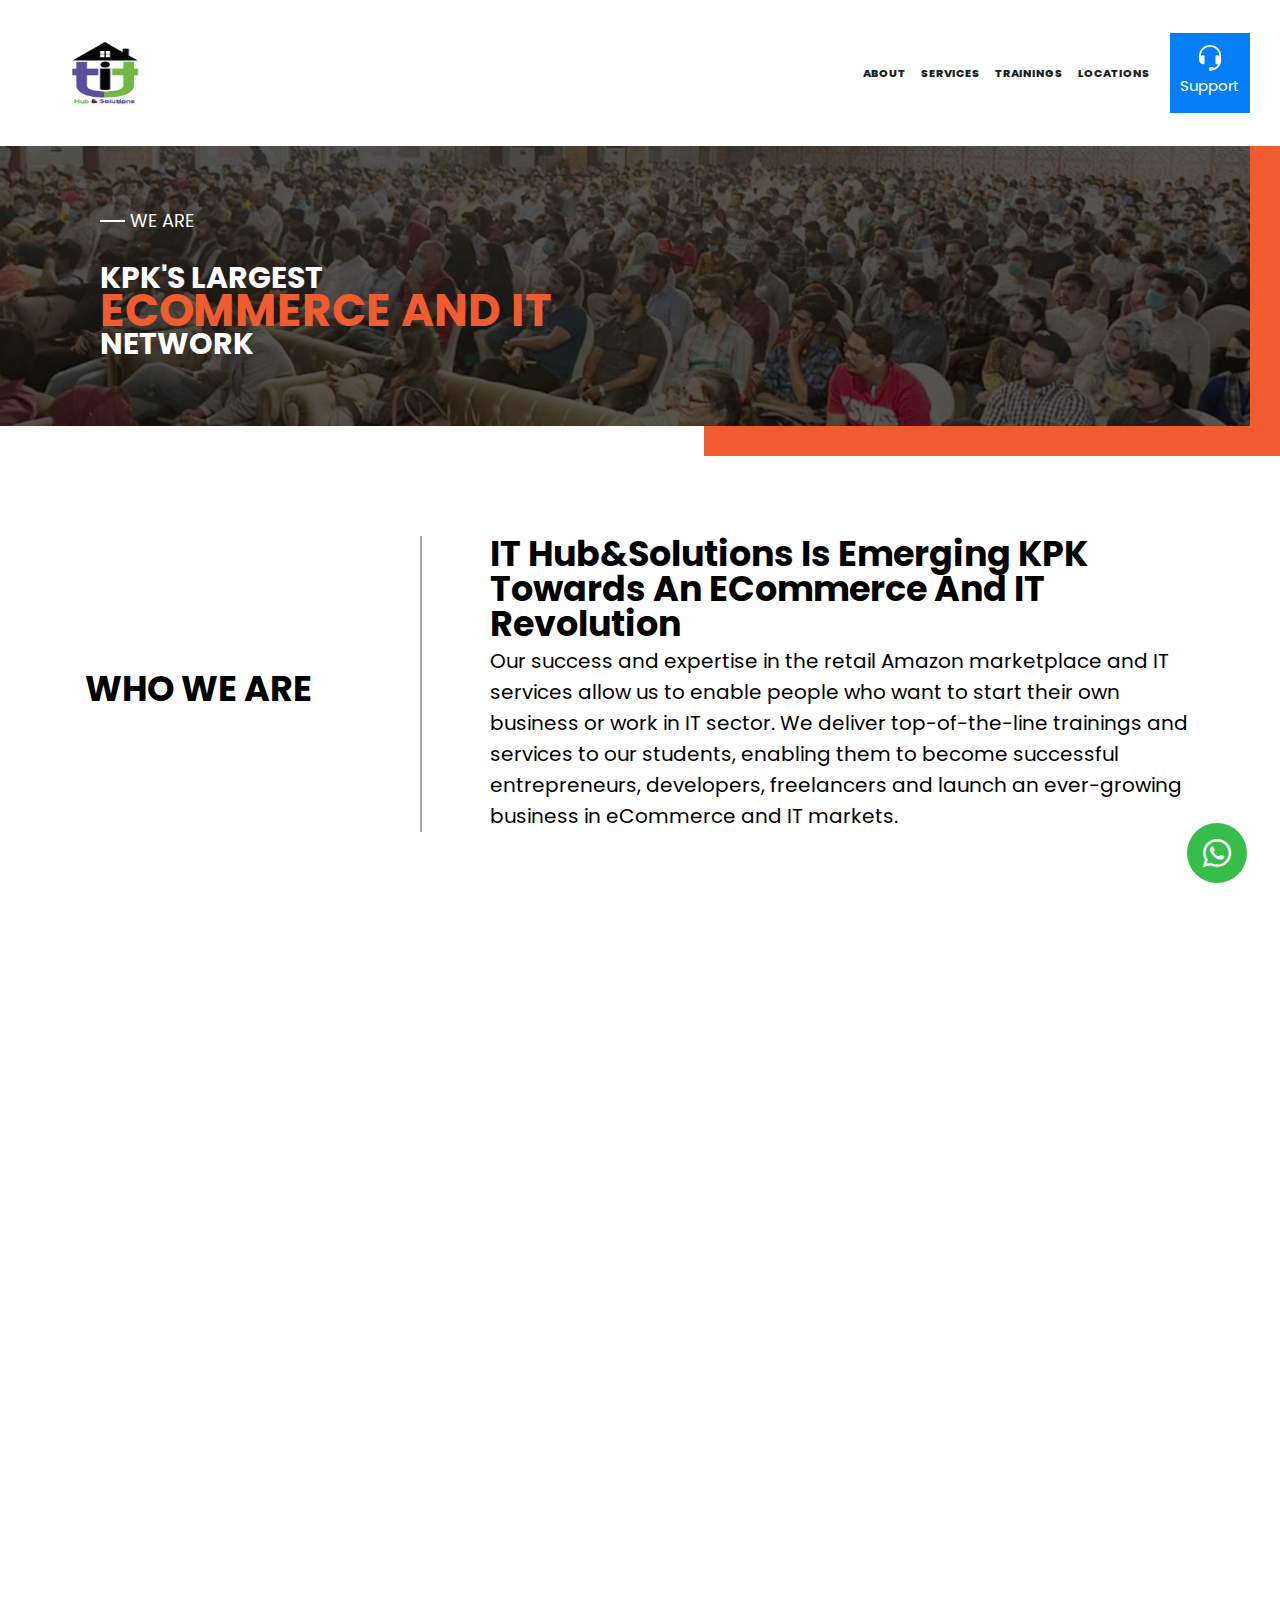
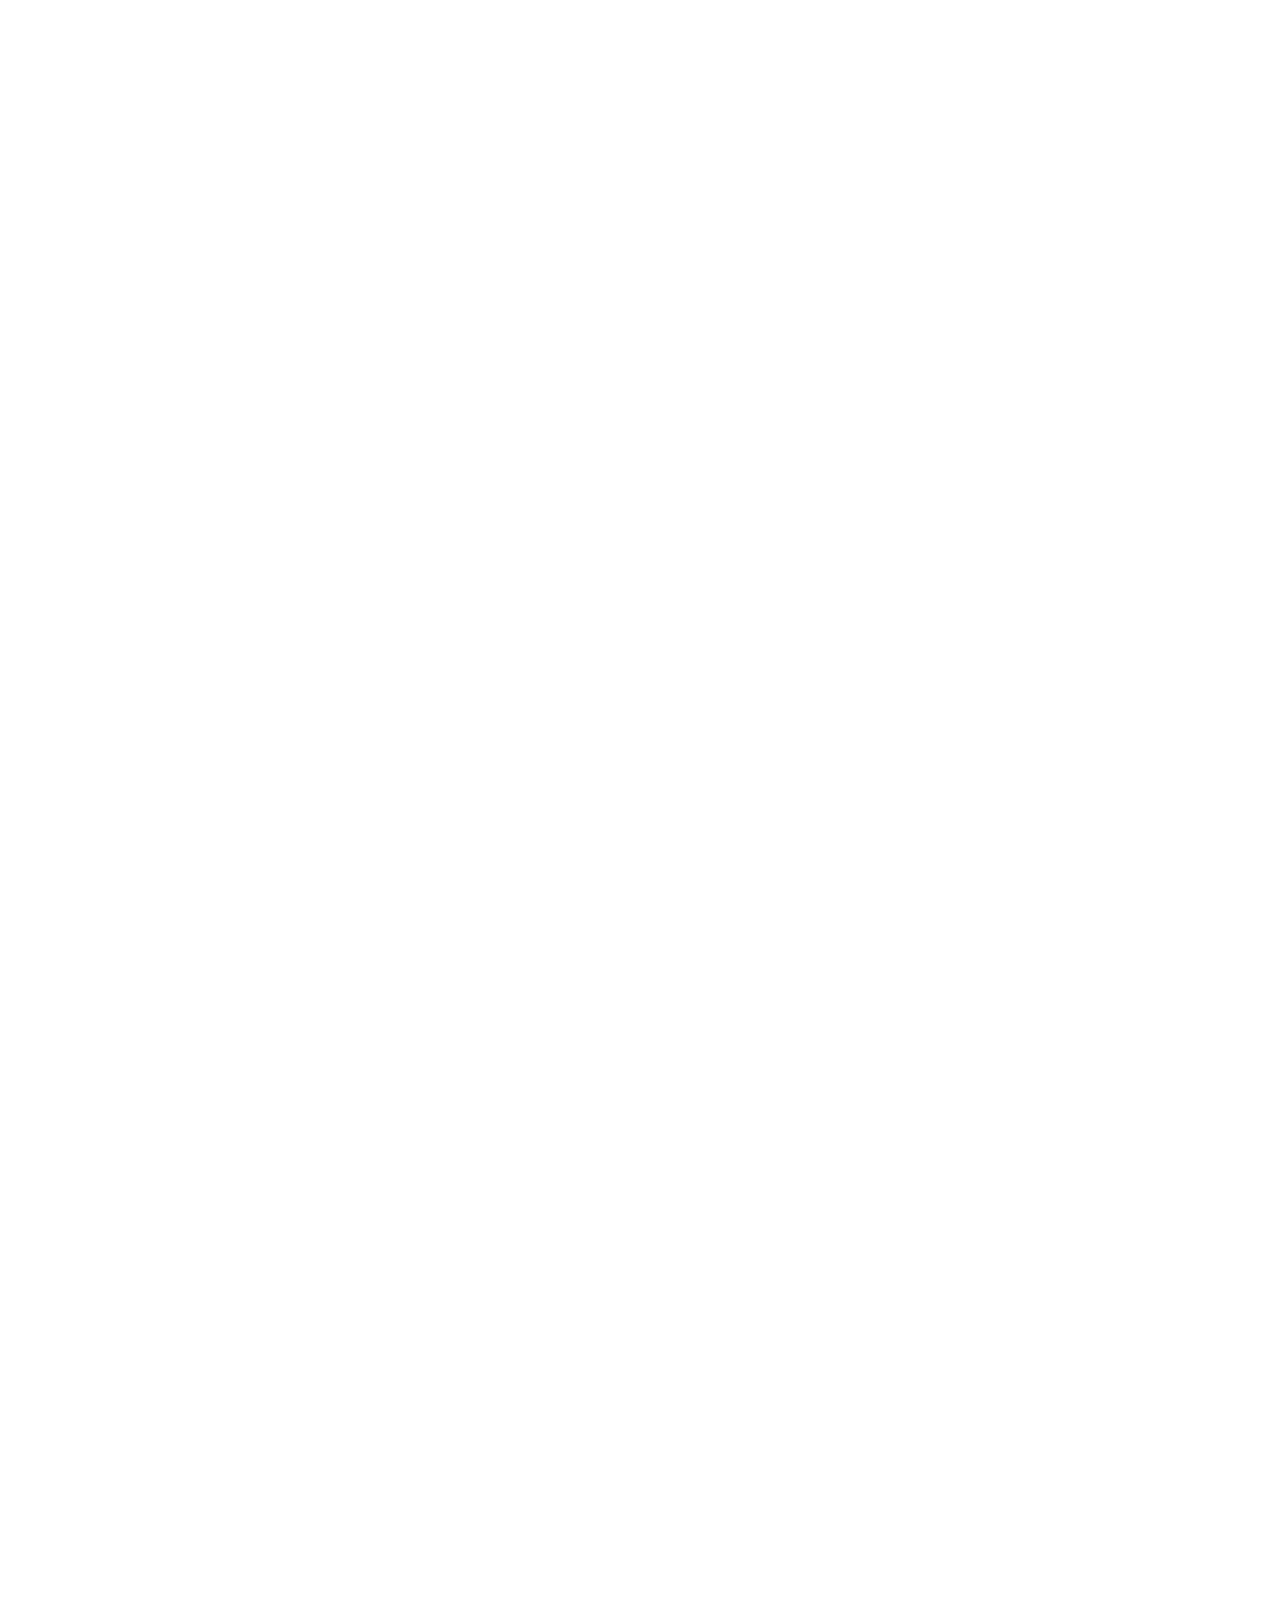
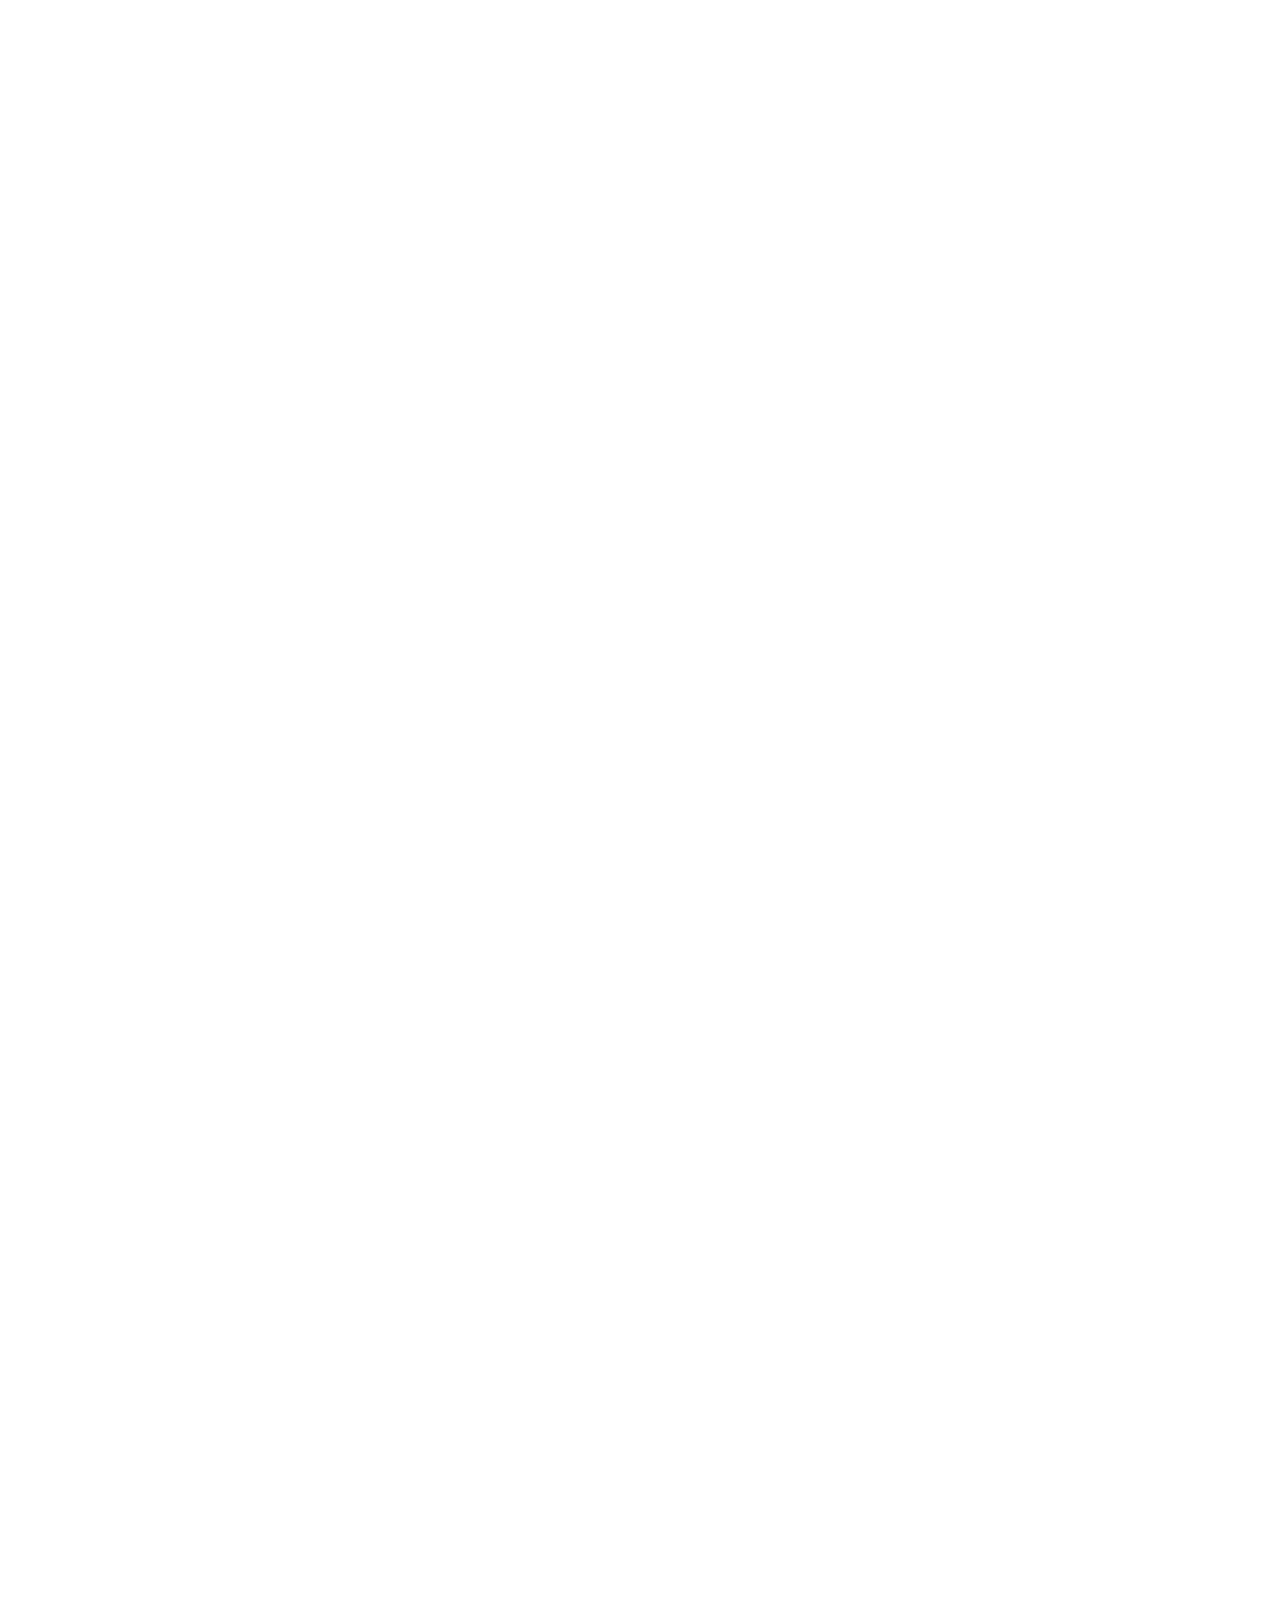
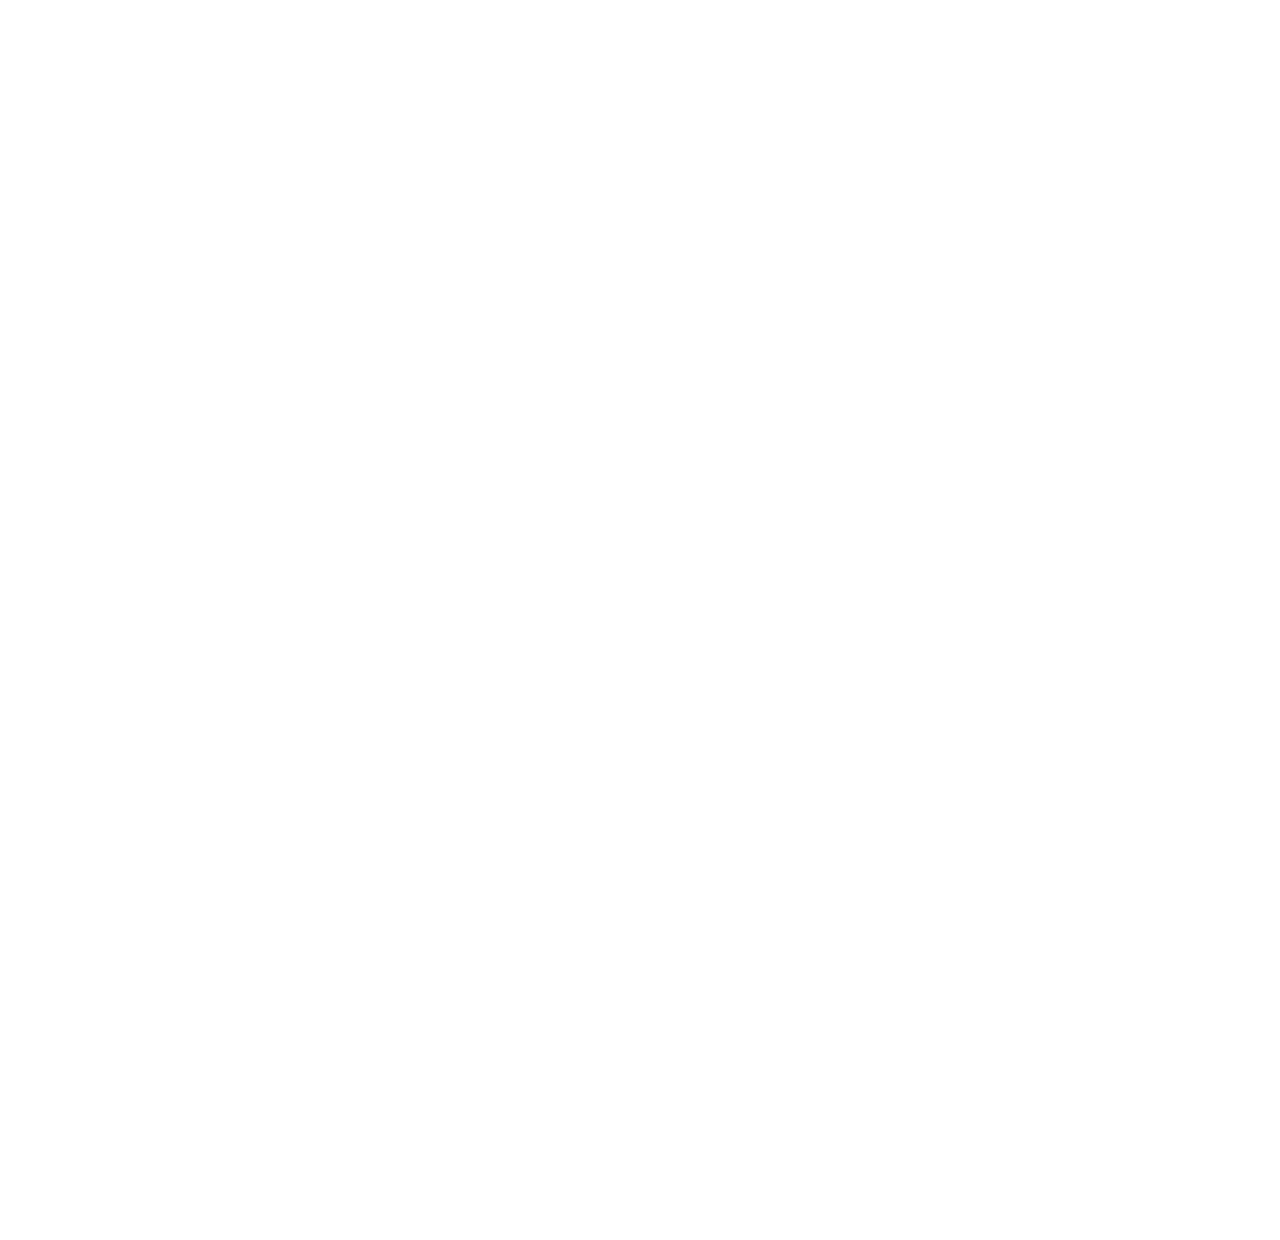
==== about.html @ c5d9e331 "Uploaded to github" ====
<html lang="en">
<head>
    


    <!-- Google Tag Manager -->
    <script>(function(w,d,s,l,i){w[l]=w[l]||[];w[l].push({'gtm.start':
    new Date().getTime(),event:'gtm.js'});var f=d.getElementsByTagName(s)[0],
    j=d.createElement(s),dl=l!='dataLayer'?'&l='+l:'';j.async=true;j.src=
    'https://www.googletagmanager.com/gtm.js?id='+i+dl;f.parentNode.insertBefore(j,f);
    })(window,document,'script','dataLayer','GTM-KNTPZVF');</script>
    <!-- End Google Tag Manager -->
    <!-- Added by Ihsan Ullah :: Start -->
    
    <meta charset="utf-8">
    <meta http-equiv="X-UA-Compatible" content="IE=edge">
    <meta name="viewport" content="width=device-width, initial-scale=1">

    <!-- CSRF Token -->

    

<link rel="canonical" href="./about.html" />

<meta property="og:title" content="About IT Hub&Solutions Vision, Mission &amp; Approach" />
<meta property="og:url" content="./about.html" />
<meta property="og:image" content="" />
<meta property="og:locale" content="en_US" />
<meta property="og:type" content="article" />
<meta property="og:site_name" content="IT HUb&Solutions" />
<meta property="og:image:width" content="1200" />
<meta property="og:image:height" content="600" />

<meta property="article:publisher" content="https://www.facebook.com/" />
<meta property="article:modified_time" content="2020-09-11T10:34:55+00:00" />

<meta name="twitter:card" content="summary_large_image" />
<meta name="twitter:image" content="" />
<meta name="twitter:site" content="" />
<meta name="twitter:label1" content="Est. reading time" />
<meta name="twitter:data1" content="2 minutes" />

    <title>About IT Hub&Solutions Vision, Mission &amp; Approach</title>

    <link rel="icon" href="./public/assets-app/img/logos/hub&solution-logo.png" type="image/x-icon"/>

    <!-- Fontawesome Css -->
    <link href="./public/assets-app/plugins/fontawesome-free/css/all.min.css" rel="stylesheet" type="text/css">
    <!--  Bootstrap Css -->
    <link href="./public/assets-app/plugins/bootstrap/css/bootstrap.min.css" rel="stylesheet">
    <!--  Owl Carousel Min Css -->
    <link href="./public/assets-app/css/owl.carousel.min.css" rel="stylesheet">
    <!-- Owl Theme Default -->
    <link href="./public/assets-app/css/owl.theme.default.min.css" rel="stylesheet">

    <!--  Google Fonts -->
    <link rel="preconnect" href="https://fonts.gstatic.com">
    <link href="https://fonts.googleapis.com/css2?family=Poppins:wght@300;400;500;700;800;900&display=swap" rel="stylesheet">

    <!--  Animate css -->
    <link href="./public/assets-app/css/animate.min.css" rel="stylesheet">
    <!-- Style Css -->
    <link href="./public/assets-app/css/style.css?v=3.1.5.2" rel="stylesheet">
    <link href="./public/assets-app/css/spinner.css" rel="stylesheet">

    <!-- Custom Style CSS -->
        <style>
        .award-icon img {
            width: 20rem;
        }
        .our-values h3 {
            font-size: 2.5rem;
        }
        .our-values p, .our-values li {
            font-size: 1.8rem;
            line-height: 2.8rem;
        }
        .a-mission-block {
            display: block;
        }
    </style>
    <style>
        .form-group.required .label:after {
            content:"*";
            color:red;
        }
        label.error.is-invalid{
            width: 100%;
            margin-top: .25rem;
            font-size: 1.5rem;
            color: #dc3545;
        }

        .marquee-div {
            background-color: red;
            color: white;
            height: 3rem;
            line-height: 3rem;
        }
        .marquee-div a {
            color: white;
            font-weight: bold;
        }
        .marquee-div a:hover, .marquee-div a:focus{
            color: white;
            text-decoration: underline;
        }
    </style>
</head>
<body>
    <!-- Google Tag Manager (noscript) -->
    <noscript><iframe src="https://www.googletagmanager.com/ns.html?id=GTM-KNTPZVF"
    height="0" width="0" style="display:none;visibility:hidden"></iframe></noscript>
    <!-- End Google Tag Manager (noscript) -->
    <!-- Added by Ihsan Ullah :: Start -->
    <script type="application/ld+json">
        {
            "@context": "https://schema.org",
            "@type": "EducationalOrganization",
            "name": "IT Hub&Solutions",
            "url": "https://Hub&Solutions.com/",
            "logo": {
                "@context": "http://schema.org",
                "@type": "ImageObject",
                "url": "./public/assets-app/img/logos/logo.png"
            },
            "description": "",
            "name": "IT Hub&Solutions",
            "sameAs": [
                "https://www.facebook.com/",
                "https://twitter.com/",
                "https://www.instagram.com/",
                "https://www.youtube.com/channel/",
                "https://www.linkedin.com/"
            ]
            }
    </script>
 <!-- Start SPINNER -->
<div id="spinner-back"></div>
<div id="spinner-front">
    <img src="./public/assets-app/img/ajax-loader.gif"/><br>
    Now loading...
</div>
<!-- End SPINNER -->



<!-- Start Navigation -->
<style>
	.navbar .nav-item .dropdown-menu{  opacity: 0;  visibility: hidden; transition:.3s; margin-top:0; }
    .navbar .nav-item .dropdown-menu li { background-color: #ffffff; }
	.navbar .dropdown-menu.fade-up{ top:180%; padding: 0 !important; }
	.navbar .nav-item:hover .dropdown-menu{ transition: .3s; opacity:1; visibility:visible; top:100%; transform: rotateX(0deg); }
    .navbar .dropdown-item:hover, .navbar .dropdown-item:focus { background-color: #F05C2F; }
    .navbar .dropdown-item{ font-weight: 800; font-size: 1.5rem; }
    .dropdown-toggle::after{
        display: inline-block;
    }
    .navbar-brand img {
        height: auto;
        width: auto;
    }
    @media (max-width: 767px){
        .navbar-brand img {
            width: 19.3rem;
            height: auto;
        }
    }
    @media (max-width: 992px){
        .navigation-wrap .navbar-light .nav-item.dropdown::before {
            display: none;
        }
        .navbar-nav {
            width: 100%;
        }
        .navigation-wrap .navbar-light .nav-item.show .dropdown-menu {
            box-shadow: 0 0 4px #000;
        }
    }
</style>
<header id="header" class="navigation-wrap start-header start-style px-5">
    <div class="container-fuild">
        <div class="row">
            <div class="col-12">
                <nav class="navbar navbar-expand-lg navbar-light">
                    <a class="navbar-brand" href="#"><img src="./public/assets-app/img/logos/hub&solution-logo.png" style="height: 100px; width: 150px;" alt="hub&solution-logo"></a>
                    <div class="mobile-bt-rap">
                        <button class="navbar-toggler" type="button" data-toggle="collapse" data-target="#navbarSupportedContent" aria-controls="navbarSupportedContent" aria-expanded="false" aria-label="Toggle navigation">
                            <span class="navbar-toggler-icon"></span>
                        </button>
                        <div class="head-support-btn d-block d-lg-none position-static">
                            <a href="./support.html">
                                <img src="./public/assets-app/img/hub&solutions-support-icon.png" alt="IT Hub&Solutions Support" />
                                <span class="d-block text-white">Support</span>
                            </a>
                        </div>
                    </div>
                    <div class="collapse navbar-collapse" id="navbarSupportedContent">
                        <ul class="navbar-nav ml-auto py-4 py-md-0">
                            <li class="nav-item pl-4 pl-md-0 ml-0 ml-md-4 order-2 order-lg-1">
                                <a class="nav-link text-uppercase" href="./about.html">About</a>
                            </li>
                            <li class="nav-item pl-4 pl-md-0 ml-0 ml-md-4 order-3 order-lg-2">
                                <a class="nav-link text-uppercase" href="./services.html">Services</a>
                            </li>
                            <li class="nav-item pl-4 pl-md-0 ml-0 ml-md-4 order-4 order-lg-3">
                                <a class="nav-link text-uppercase" href="./trainings.html">Trainings</a>
                            </li>
                            <li class="nav-item pl-4 pl-md-0 ml-0 ml-md-4 order-12 order-lg-11">
                                <a class="nav-link text-uppercase" href="./contact-us">Locations</a>
                            </li>
                        </ul>
                        <div class="head-support-btn d-none d-lg-block">
                            <a href="./support">
                                <img src="./public/assets-app/img/hub&solutions-support-icon.png">
                                <span class="d-block text-white">Support</span>
                            </a>
                        </div>
                    </div>
                </nav>
            </div>
        </div>
    </div>
</header>
<!-- End Navigation -->

<!--   Start Main -->
<main id="main" onload="detectBrowser()">
        <!--  Start Banner Wrapper -->
    <section id="p-inner" class="a-banner-wrapper pr-4 pr-lg-5">
        <div id="inner-content" class="content">
            <div class="container-fuild">
                <div class="row no-gutters align-items-center">
                    <div class="col-lg-12 animate__animated animate__animated animate__fadeInLeft">
                        <div class="about-left-content main-headings">
                            <span class="d-block sub-title text-white">We Are</span>
                            <h1 class="text-white h-primary text-uppercase">KPK's Largest <span class="d-block">Ecommerce and IT</span>network</h1>
                        </div>
                    </div>
                </div>
            </div>
        </div>
        <div class="bg-bar"></div>
    </section>
    <!--  End Banner Wrapper -->

    <!--  Start Leading Wrapper -->
    <section class="a-leading-wrapper padd mt-5">
        <div class="content mt-0 mt-lg-5">
            <div class="container"`>
                <div class="row align-items-center">
                    <div class="col-lg-4">
                        <div class="leading-left-content">
                            <h2 class="md-heading mb-0"> Who We are</h2>
                        </div>
                    </div>
                    <div class="col-lg-8">
                        <div class="leading-right-contnet pl-0 pl-lg-5">
                            <h3 class="md-heading text-capitalize">IT Hub&Solutions is emerging KPK towards an eCommerce and IT revolution</h3>
                            <p>Our success and expertise in the retail Amazon marketplace and IT services allow us to enable people who want to start their own business or work in IT sector. We deliver top-of-the-line trainings and services to our students, enabling them to become successful entrepreneurs, developers, freelancers and launch an ever-growing business in eCommerce and IT markets.</p>
                        </div>
                    </div>
                </div>
            </div>
        </div>
    </section>
    <!--  End Leading Wrapper -->

    <!-- Start Awards Wrapper -->
    <!-- <section class="a-awards-wrapper padd">
        <div class="content">
            <div class="container">
                <div class="row no-gutters">
                    <div class="col-lg-6">
                        <div class="card border awards-left-content h-100 height-auto">
                            <div class="row align-items-center">
                                <div class="col-lg-6 order-lg-1 order-2">
                                    <div class="award-content">
                                        <p class="mb-0">Won the Award ***** </p>
                                    </div>
                                </div>
                                <div class="col-lg-6 order-lg-2 order-1">
                                    <div class="award-icon">
                                        <img src="" alt="award pic">
                                    </div>
                                </div>
                            </div>
                        </div>
                    </div>
                    <div class="col-lg-6">
                        <div class="card border awards-left-content h-100 height-auto">
                            <div class="row align-items-center">
                                <div class="col-lg-6 order-lg-1 order-2">
                                    <div class="award-content">
                                        <p class="mb-0">Won the Award Fastest Growing Brand of the year 2021</p>
                                    </div>
                                </div>
                                <div class="col-lg-6 order-lg-2 order-1">
                                    <div class="award-icon">
                                        <img src="">
                                    </div>
                                </div>
                            </div>
                        </div>
                    </div>
                    <div class="col-lg-6">
                        <div class="card border awards-left-content h-100 height-auto">
                            <div class="row align-items-center">
                                <div class="col-lg-6 order-lg-1 order-2">
                                    <div class="award-content">
                                        <p class="mb-0">Won the Award of Best Skill Learning Platform of the year 2022</p>
                                    </div>
                                </div>
                                <div class="col-lg-6 order-lg-2 order-1">
                                    <div class="award-icon">
                                        <img src="">
                                    </div>
                                </div>
                            </div>
                        </div>
                    </div>
                </div>
            </div>
        </div>
    </section> -->
    <!-- End Awards Wrapper -->

    <!-- Start Collaboration Wrapper -->
    <section class="collaboration-wrapper padd">
        <div class="content">
            <div class="container">
                <div class="row">
                    <div class="col-lg-12">
                        <div class="mou-heading">
                            <p class="info-rap mb-0">Signed MOU</p>
                        </div>
                    </div>
                </div>
                <div class="row no-gutters mt-5 px-3">
                    <div class="col-lg-2 col-3">
                        <div class="colbt-block">
                            <img src="">
                        </div>
                    </div>
                                        <div class="col-lg-2 col-3">
                        <div class="colbt-block">
                            <img src="">
                        </div>
                    </div>
                    <div class="col-lg-2 col-3">
                        <div class="colbt-block">
                            <img src="">
                        </div>
                    </div>
                    <div class="col-lg-2 col-3">
                        <div class="colbt-block">
                            <img src="">
                        </div>
                    </div>
                    <div class="col-lg-2 col-3">
                        <div class="colbt-block">
                            <img src="">
                        </div>
                    </div>
                    <div class="col-lg-2 col-3">
                        <div class="colbt-block">
                            <img src="">
                        </div>
                    </div>
                    
                    
                </div>
            </div>
        </div>
    </section>
    <!-- End Collaboration Wrapper -->

    <!--  Start Vision Wrapper -->
    <section class="a-vision-wrapper padd">
        <div class="content">
            <div class="container">
                <div class="row no-gutters">
                    <div class="col-lg-7">
                        <div class="card border-0 justify-content-center a-vision-left-content h-100 height-auto">
                            <h2 class="md-heading text-white mb-0 pb-4">Our Vision</h2>
                            <p class="info-rap text-white">IT Hub&Solutions is aiming to mitigate the traditional ‘rat race’ mindset in the country by boosting entrepreneurial ventures, enabling the people, especially the youth, to establish eCommerce businesses. Under the leadership of its CEO Asim Sikandar, IT Hub&Solutions aims to strengthen the eCommerce industry in the country, creating opportunities for passive income.</p>
                        </div>
                    </div>
                    <div class="col-lg-5">
                        <div class="a-vision-right-content">
                            <img src="" alt="IT Hub&Solutions vision image">
                        </div>
                    </div>
                </div>
            </div>
        </div>
    </section>
    <!--  End Vision Wrapper -->

    <!--  Start Our Mission Wrapper -->
    <section class="a-mission-wrapper padd">
        <div class="content">
            <div class="container">
                <div class="row align-items-center">
                    <div class="col-lg-7 order-lg-1 order-2">
                        <div class="a-mission-blocks">
                            <div class="row no-gutters align-items-center">
                                                                <div class="col-lg-6 order-1 order-lg-1">
                                    <div class="a-mission-block  ">
                                        <div class="row">
                                            <div class="a-mission-icon col-3">
                                                <img src="./public/storage/uploads/admin/milestones-images//aYEasKQBONcZJnoNnSySOYwCSfBJTB2BbPRoLs53.png">
                                            </div>
                                            <div class="a-mission-content col-9">
                                                <h3>***</h3>
                                                <p class="mb-0 pt-2">NEW BUSINESSES IN PAKISTAN</p>
                                            </div>
                                        </div>
                                    </div>
                                </div>
                                                                <div class="col-lg-6 order-1 order-lg-1">
                                    <div class="a-mission-block mission-bg mission-2-bg">
                                        <div class="row">
                                            <div class="a-mission-icon col-3">
                                                <img src="./public/storage/uploads/admin/milestones-images//BqiRxWc7esKSlRz8RgrizKLHnvWTsYqkFs3xl05z.png">
                                            </div>
                                            <div class="a-mission-content col-9">
                                                <h3>***</h3>
                                                <p class="mb-0 pt-2">EXPORTS FOR THE WORLDWIDE</p>
                                            </div>
                                        </div>
                                    </div>
                                </div>
                                                                <div class="col-lg-6 order-1 order-lg-1">
                                    <div class="a-mission-block mission-bg ">
                                        <div class="row">
                                            <div class="a-mission-icon col-3">
                                                <img src="./public/storage/uploads/admin/milestones-images//vjA6RU5H5KTkpj1JgXNum33V54gsK2h2Vs2jPWGq.png">
                                            </div>
                                            <div class="a-mission-content col-9">
                                                <h3>***</h3>
                                                <p class="mb-0 pt-2">Freelance</p>
                                            </div>
                                        </div>
                                    </div>
                                </div>
                                                                <div class="col-lg-6 order-1 order-lg-1">
                                    <div class="a-mission-block  mission-2-bg">
                                        <div class="row">
                                            <div class="a-mission-icon col-3">
                                                <img src="./public/storage/uploads/admin/milestones-images//MoMTHgx1X5PU5hFZUxYCIz7bACAknhMB9eaSddHi.png">
                                            </div>
                                            <div class="a-mission-content col-9">
                                                <h3>$*** BILLION</h3>
                                                <p class="mb-0 pt-2">ADD IN TO PAKISTAN ECONOMY BY 2030</p>
                                            </div>
                                        </div>
                                    </div>
                                </div>
                                                            </div>
                        </div>
                    </div>
                    <div class="col-lg-5 order-lg-2 order-1">
                        <div class="a-mission-right-content pl-0 py-4 pl-lg-5">
                            <h2 class="md-heading">Our MISSION</h2>
                            <p>To boost entrepreneurship in the country, paving the pathway towards a digitally innovated Pakistan and helping it to become one of the largest eCommerce hubs in the World. </p>
                            <p>Our team has exclusively devoted to helping the people of this country become entrepreneurs and work on international platforms.
                            </p>
                        </div>
                    </div>
                </div>
            </div>
        </div>
    </section>
    <!--  End Our Mission Wrapper -->

    <!-- Start Pathfinders Wrapper -->
    <section class="a-pathfinders-wrapper padd">
        <div class="content">
            <div class="container">
                <div class="row">
                    <div class="col-lg-12">
                        <div class="pathfinders-heading pb-5">
                            <h2 class="md-heading mb-0 pb-3">OUR PATHFINDERS</h2>
                            <p class="info-rap mb-0">We’re a team of passionate, dedicated people who have one overreaching goal – Your Success is Our Success</p>
                        </div>
                    </div>
                    <div class="col-lg-6">
                        <div class="a-pathfinders-img ">
                            <img src="" alt="Eng. Asim Sikandar's photo">
                            <div class="a-pathfinders-contnet">
                                <h3 class="text-uppercase mb-0 text-white">Eng. Asim Sikandar</h3>
                                <span class="d-block text-white">CEO FOUNDER</span>
                                <a href="#" class="black-btn">Find out more</a>
                            </div>
                        </div>
                    </div>
                    <div class="col-lg-6">
                        <div class="a-pathfinders-img mb-0">
                            <img src="" alt="co-founder's photo">
                            <div class="a-pathfinders-contnet">
                                <h3 class="text-uppercase mb-0 text-white">***</h3>
                                <span class="d-block text-white">CO-FOUNDER</span>
                                <a href="#" class="black-btn">Find out more</a>
                            </div>
                        </div>
                    </div>
                </div>
            </div>
        </div>
    </section>
    <!--  End Pathfinders Wrapper -->

    <!--   Start Every Wrapper -->
    <section class="a-every-wrapper padd">
        <div class="content">
            <div class="container">
                <div class="row align-items-center">
                    <div class="col-lg-6">
                        <div class="a-every-left-content">
                            <h3 class="md-heading pb-4">A Step Ahead Of Others, Always</h3>
                            <p class="info-rap pb-3">We take pride in offering carefully consulted solutions while adapting the innovations to come up with professional progressive strategies. Our organization goes beyond the ordinary to provide compelling solutions, resulting in entrepreneurial growth for those working with us.</p>
                        </div>
                    </div>
                    <div class="col-lg-6">
                        <div class="a-every-right-content">
                            <h5 class="text-white">Everything we do is focused on 3 key goals</h5>
                            <div class="row">
                                <div class="col-12">
                                    <div class="row">
                                        <div class="col-2 a-goal-icon">
                                            <span>01</span>
                                        </div>
                                        <div class="col-10 a-goal-content">
                                            <strong>Improve People’s Lives Through Digital</strong>
                                        </div>
                                    </div>
                                </div>
                                <div class="col-12">
                                    <div class="row">
                                        <div class="col-2 a-goal-icon">
                                            <span>02</span>
                                        </div>
                                        <div class="col-10 a-goal-content">
                                            <strong>Drive Commercial Results, Fast</strong>
                                        </div>
                                    </div>
                                </div>
                                <div class="col-12">
                                    <div class="row">
                                        <div class="col-2 a-goal-icon">
                                            <span>03</span>
                                        </div>
                                        <div class="col-10 a-goal-content">
                                            <strong>Make An Impact On The World</strong>
                                        </div>
                                    </div>
                                </div>
                            </div>
                        </div>
                    </div>
                </div>
            </div>
        </div>
    </section>
    <!--  End Every Wrapper -->

    <!--  Start Team Slider Wrapper -->
    
    <!--  End Team Slider Wrapper -->

    <!--    Start Office Wrapper -->
    <section class="a-offices-wrapper padd">
        <div class="content">
            <div class="container">
                <div class="row">
                    <div class="col-lg-12">
                        <div class="a-offices-heading py-5">
                            <h4 class="md-heading text-center">we have largest campuses chain</h4>
                        </div>
                        <div class="a-offices-chart">
                            <img src="./public/assets-app/img/world-largest-campuses-map.webp">
                        </div>
                    </div>
                </div>
            </div>
        </div>
    </section>
    <!--    End Office Wrapper -->

    <!-- Start Values wrapper -->
    <section class="a-values-wrapper padd">
        <div class="content">
            <div class="container">
                <div class="row no-gutters align-items-center">
                    <div class="col-lg-6">
                        <div class="a-values-left-content h-100 height-auto our-values">
                            <h3 class="text-white md-heading pb-3">Our VALUES</h3>
                            <p class="text-white">We specialize in enhancing skills on an individual level. We help you to achieve an exemplary vision with opportunities for gaining numerous skills. Our innovative workability makes us different from the rest because we aim for excellence that would last decades.</p>
                            <hr class="border text-white my-5">
                            <h3 class="text-white md-heading pb-3">At IT Hub&Solutions, we aim to become:</h3>
                            <ul class="a-values-list pl-0 mb-0">
                                <li>The premier source for the country’s development in the eCommerce and IT industry</li>
                                <li>To play an important part in the development of our youth socially, intellectually, and professionally</li>
                                <li>To create a dedicated and diligent community of entrepreneurs that will work on international markets</li>
                            </ul>
                        </div>
                    </div>
                    <div class="col-lg-6">
                        <div class="a-values-right-content h-100 height-auto">
                            <div class="row no-gutters">
                                <div class="col-lg-6 order-4 order-lg-1">
                                    <div class="a-values-block">
                                        <div class="a-values-icon">
                                            <img src="./public/assets-app/img/ITHub&Solutions-innvation-icon.png">
                                            <h4>INNOVATION</h4>
                                        </div>
                                    </div>
                                </div>
                                <div class="col-lg-6 order-1 order-lg-2">
                                    <div class="a-values-block a-values-bg">
                                        <div class="a-values-icon">
                                            <img src="./public/assets-app/img/ITHub&Solutions-accountbility-icon.png">
                                            <h4>ACCOUNTABILITY</h4>
                                        </div>
                                    </div>
                                </div>
                                <div class="col-lg-6 order-3 order-lg-3">
                                    <div class="a-values-block a-values-bg">
                                        <div class="a-values-icon">
                                            <img src="./public/assets-app/img/ITHub&Solutions-transparency-icon.png">
                                            <h4>TRANSPARENCY & INTEGRITY</h4>
                                        </div>
                                    </div>
                                </div>
                                <div class="col-lg-6 order-2 order-lg-4">
                                    <div class="a-values-block">
                                        <div class="a-values-icon">
                                            <img src="./public/assets-app/img/ITHub&Solutions-excellence-icon.png">
                                            <h4>EXCELLENCE</h4>
                                        </div>
                                    </div>
                                </div>
                            </div>
                        </div>
                    </div>
                </div>
            </div>
        </div>
    </section>
    <!-- End Values wrapper -->

    <!-- Start Journey wrapper -->
    <section class="a-journey-wrapper padd">
        <div class="content">
            <div class="container">
                <div class="row no-gutters align-items-center">
                    <div class="col-lg-6">
                        <div class="a-journey-left-content">
                            <h3 class="md-heading text-white">THE JOURNEY</h3>
                            <p class="text-white">IT Hub&Solutions is one of the leading platforms in Pakistan providing the most advanced and powerful training about building the economy of Pakistan and fulfilling the dreams of hundreds of entrepreneurs.</p>
                        </div>
                    </div>
                    <div class="col-lg-6">
                        <div class="a-journey-right-content">
                            <img src="" alt="Journy Image">
                        </div>
                    </div>
                </div>
            </div>
        </div>
    </section>
    <!-- End Journey wrapper -->

    <!-- Start Community Wrapper -->
    <section class="a-communtiy-wrapper padd grey-bg">
        <div class="content">
            <div class="container">
                <div class="row">
                    <div class="col-lg-12">
                        <div class="a-communtiy-content pb-5">
                            <h4 class="md-heading mb-4">COMMUNITY IMPACT</h4>
                            <p class="mb-4">Millions of people have benefitted from the establishment of IT Hub&Solutions and 200+ courses compiled in EVS. With unemployment rates sky high, IT Hub&Solutions introduced an easy and free-to-use alternative to learn about eCommerce and establish oneself as a successful freelancer. Hundreds of thousands of students are now a part of EVS and millions have already begun their journey as successful eCommerce businessmen and virtual assistants. A new generation is under training that is making efforts day and night to make Pakistan one of the biggest hubs of eCommerce in the world.</p>
                            <p class="mb-4">Team IT Hub&Solutions is working consistently to teach people with specialized programs and expert mentorship, which has helped many to frame a luxurious income-earning lifestyle for themselves. The efforts of CEO Saqib Azhar and IT Hub&Solutions have been recognized countrywide.</p>
                            <p class="mb-4">Government institutions, the cabinet of the President of Pakistan, PHEC, and many more have acknowledged the efforts and are willing to cooperate with IT Hub&Solutions in their goals. Thousands of success stories are proof of how spectacularly IT Hub&Solutions is enabling Pakistan towards an eCommerce revolution.</p>
                        </div>
                    </div>
                </div>
            </div>
        </div>
    </section>
    <!-- End Community Wrapper -->

    <!--Start Footer Wrapper -->
    <footer class="footer container-fuild animate__animated animate__slideInUp">
        <div class="footer-content">
            <div class="footer-right-content row align-items-center no-gutters">
                <div class="footer-social col-xl-1 col-lg-1 col-md-2 col-sm-2 col-2">
                    <div class="card">
                        <ul class="footer-social-list mb-0 pl-0">
                            <li class="footer-social-item">
                                <a href="https://www.facebook.com/" class="footer-social-link" target="_blank">
                                    <i class="fab fa-facebook-f"></i>
                                </a>
                            </li>
                            <li class="footer-social-item">
                                <a href="https://twitter.com/" class="footer-social-link" target="_blank">
                                    <i class="fab fa-twitter"></i>
                                </a>
                            </li>
                            <li class="footer-social-item">
                                <a href="https://www.instagram.com/" class="footer-social-link" target="_blank">
                                    <i class="fab fa-instagram"></i>
                                </a>
                            </li>
                            <li class="footer-social-item">
                                <a href="https://www.linkedin.com/company/" class="footer-social-link" target="_blank">
                                    <i class="fab fa-linkedin"></i>
                                </a>
                            </li>
                            <li class="footer-social-item">
                                <a href="https://www.youtube.com/channel" class="footer-social-link" target="_blank">
                                    <i class="fab fa-youtube"></i>
                                </a>
                            </li>
                        </ul>
                    </div>
                </div>
                <div class="footer-logo-content col-xl-3 col-lg-3 col-md-10 col-sm-10 col-10">
                    <div class="card text-center" >
                        <img src="./public/assets-app/img/logos/hub&solution-footer-logo.png" height="100px" width="150" alt="IT Hub&Solutions Logo" />
                        <span class="d-block">We at IT Hub&Solutions aim to add</span>
                        <strong class="d-block bg-br">****</strong>
                        <span class="d-block"> Into Pakistan's Economy By 2030</span>
                    </div>
                </div>
                <div class="footer-menu-content col-xl-2 col-lg-2 col-md-6 col-sm-6 col-6">
                    <ul class="menu-listed mb-0 py-5">
                        <li class="menu-item"><a href="./about">About</a></li>
                        <li class="menu-item"><a href="./services">Services</a></li>
                        <li class="menu-item"><a href="./meetups">MeetUps</a></li>
                        <li class="menu-item"><a href="./trainings">Trainings</a></li>
                        <li class="menu-item"><a href="./contact-us">Our Locations</a></li>
                    </ul>
                </div>
                <div class="footer-menu-content col-xl-3 col-lg-3 col-md-6 col-sm-6 col-6">
                    <ul class="menu-listed mb-0 py-5 mr-4" >
                        <li class="menu-item"><a href="./blog">Blog</a></li>
                        <li class="menu-item"><a href="./career">Career</a></li>
                        <li class="menu-item"><a href="./sponsorship">Sponsorship</a></li>
                    </ul>
                </div>
                <div class="footer-address-content col-xl-3 col-lg-3 col-md-12 col-sm-12 col-12">
                    <div class="py-5">
                        <h4 class="md-heading">Contact Us</h4>
                        <p class="info-rap">We Would Love To Talk To You.</p>
                        <strong><a href="tel:+92313 - 91 93 716"> +92313 - 91 93 716</a></strong>
                        <hr class="footer-border">
                        <a href="./support" class="blue-btn">CONTACT SUPPORT</a>
                        <p class="info-rap pt-3">
                            <span class="d-block info-rap">09:00 AM to 06:00 PM (Mon-Fri)</span>
                            <span class="d-block info-rap">09:00 AM to 01:00 PM (Sat)</span>
                        </p>
                    </div>
                </div>
            </div>
        </div>
        <!--  Footer 01 -->
        <div class="footer-bottom-02 grey-bg">
            <div class="container">
                <div class="row">
                    <div class="col-md-12">
                        <div class="enablers-partners">
                            <div class="our-partners-headings">
                                <h3 class="md-heading">OUR FRIENDS</h3>
                            </div>
                            <div class="our-partners text-center">
                                <img src="" alt="IT Hub&Solutions Friends">
                            </div>
                        </div>
                    </div>
                </div>
            </div>
        </div>
        <!--  Footer 02 -->
        <div class="footer-bottom-03 grey-bg pb-4">
            <div class="container">
                <div class="footer-bottom-03-content d-flex flex-column flex-md-row justify-content-center align-items-center flex-wrap">
                    <div class="footer-bottom-left">
                        <p class="mb-0 pr-0 pr-md-4">
                            <a href="./terms-conditions" target="_blank">Terms & Conditions</a>  -
                            <a href="./privacy-policy" target="_blank">Privacy Policy</a>
                        </p>
                    </div>
                </div>
            </div>
        </div>
    </footer>

<!--  End Footer -->
    <div class="sticky-icon d-lg-flex flex-column">
        <a href="https://wa.me/+923104792074" target="_blank" title="Contact Us" class="apply"><i class="fab fa-whatsapp"></i></a>
    </div>
</main>

<!--  Jquery min -->
<script src="./public/assets-app/plugins/jquery/jquery.min.js"></script>
<!--   bootstrap bundle -->
<script src="./public/assets-app/plugins/bootstrap/js/bootstrap.bundle.min.js"></script>
<!--  Jquery easing -->
<script src="./public/assets-app/plugins/jquery-easing/jquery.easing.min.js"></script>
<!--   Owl carousel -->
<script src="./public/assets-app/js/owl.carousel.min.js"></script>
<!-- custom  js -->
<script src="./public/assets-app/js/custom.js?v=1.0.0"></script>
<script src="./public/assets-app/js/spinner.js"></script>
<script src="./public/assets-app/js/jquery.device.detector.min.js"></script>

<!--  JS Lib for marquee plugin -->
<!--  Marquee MIN JS -->
<script src="./public/assets-app/js/jquery.marquee.min.js" rel="stylesheet"></script>
<script>
    $(document).ready(function () {
        $('.marquee-div').marquee({
            speed: 80
        });
    });
</script>

<!-- Custom Scripts -->
<script>
    var datetimepickerIcons = {
        time:'fa fa-clock-o',
        date:'fa fa-calendar',
        up:'fa fa-chevron-up',
        down:'fa fa-chevron-down',
        previous:'fa fa-chevron-left',
        next:'fa fa-chevron-right',
        today:'fa fa-crosshairs',
        clear:'fa fa-trash-o',
        close:'fa fa-times'
    };

    setTimeout(function(){
        $('.alert-auto-hide').hide();
    }, 4000);

    function trackClick(action) {
        var instance = $.fn.deviceDetector;

        var device = 'Desktop';
        if (!instance.isDesktop()) {
            device = 'Mobile';
        }

        $.post({
            url: "https://ITHub&Solutions.com/click-stat",
            data: {
                '_token': $('meta[name="csrf-token"]').attr('content'),
                'page_name': $(document).attr('title'),
                'page_url': "ITHub&Solutions.com/about",
                'action': action,
                'browser': instance.getBrowserName(),
                'device': device,
                'operating_system': instance.getOsName(),
            }
        });
    }
</script>


</body>
</html>
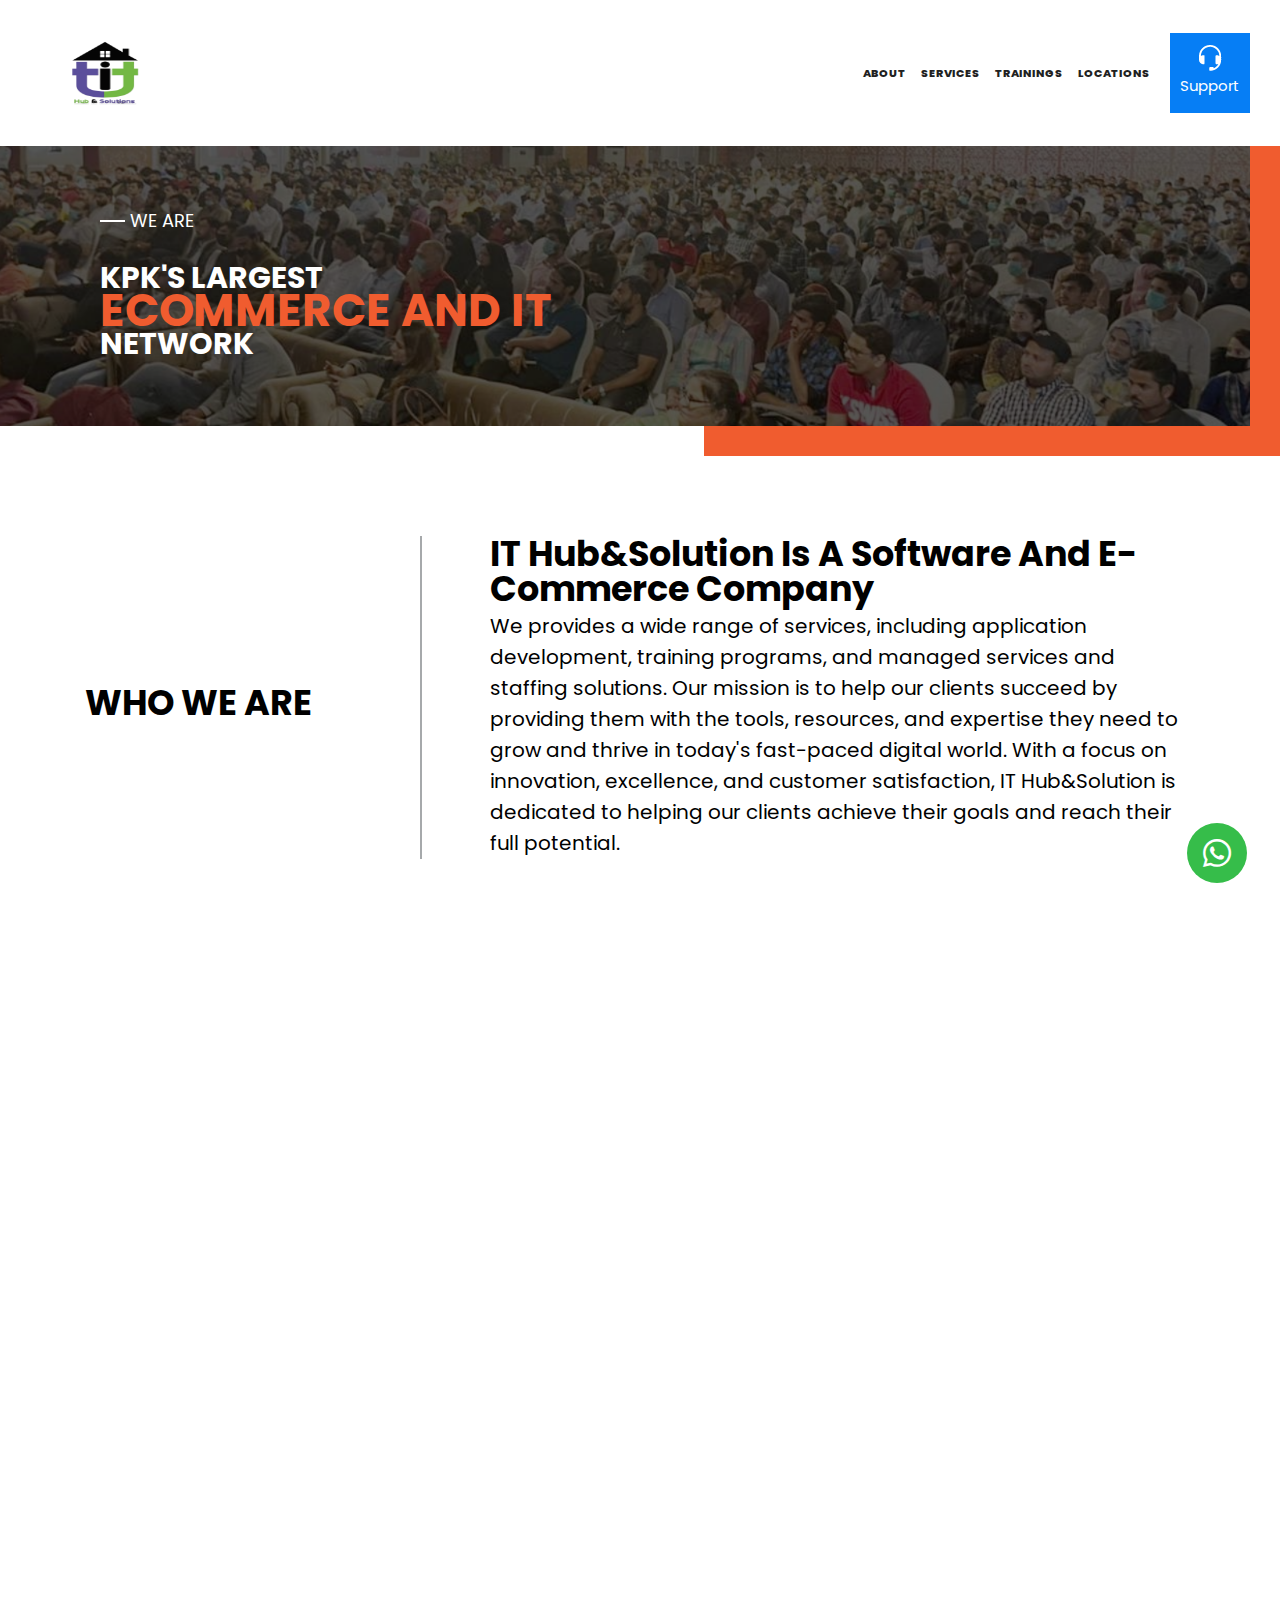
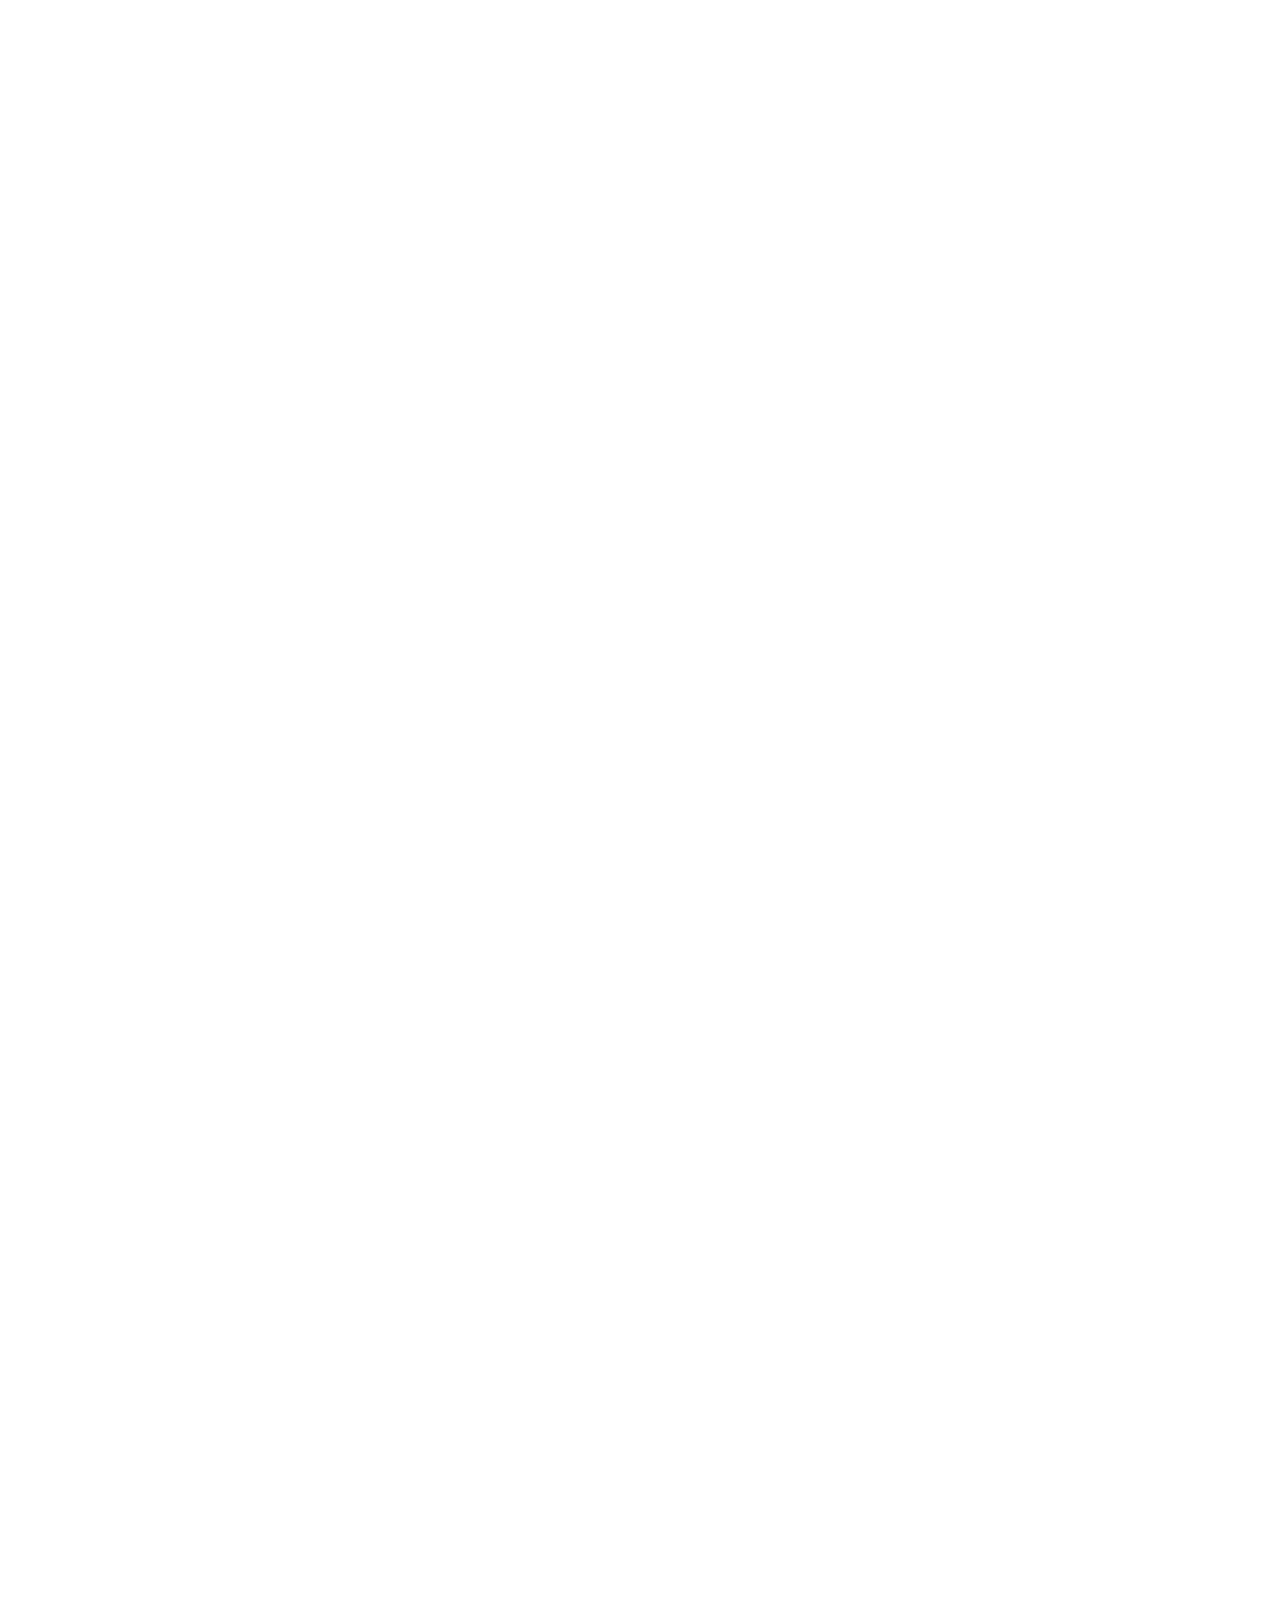
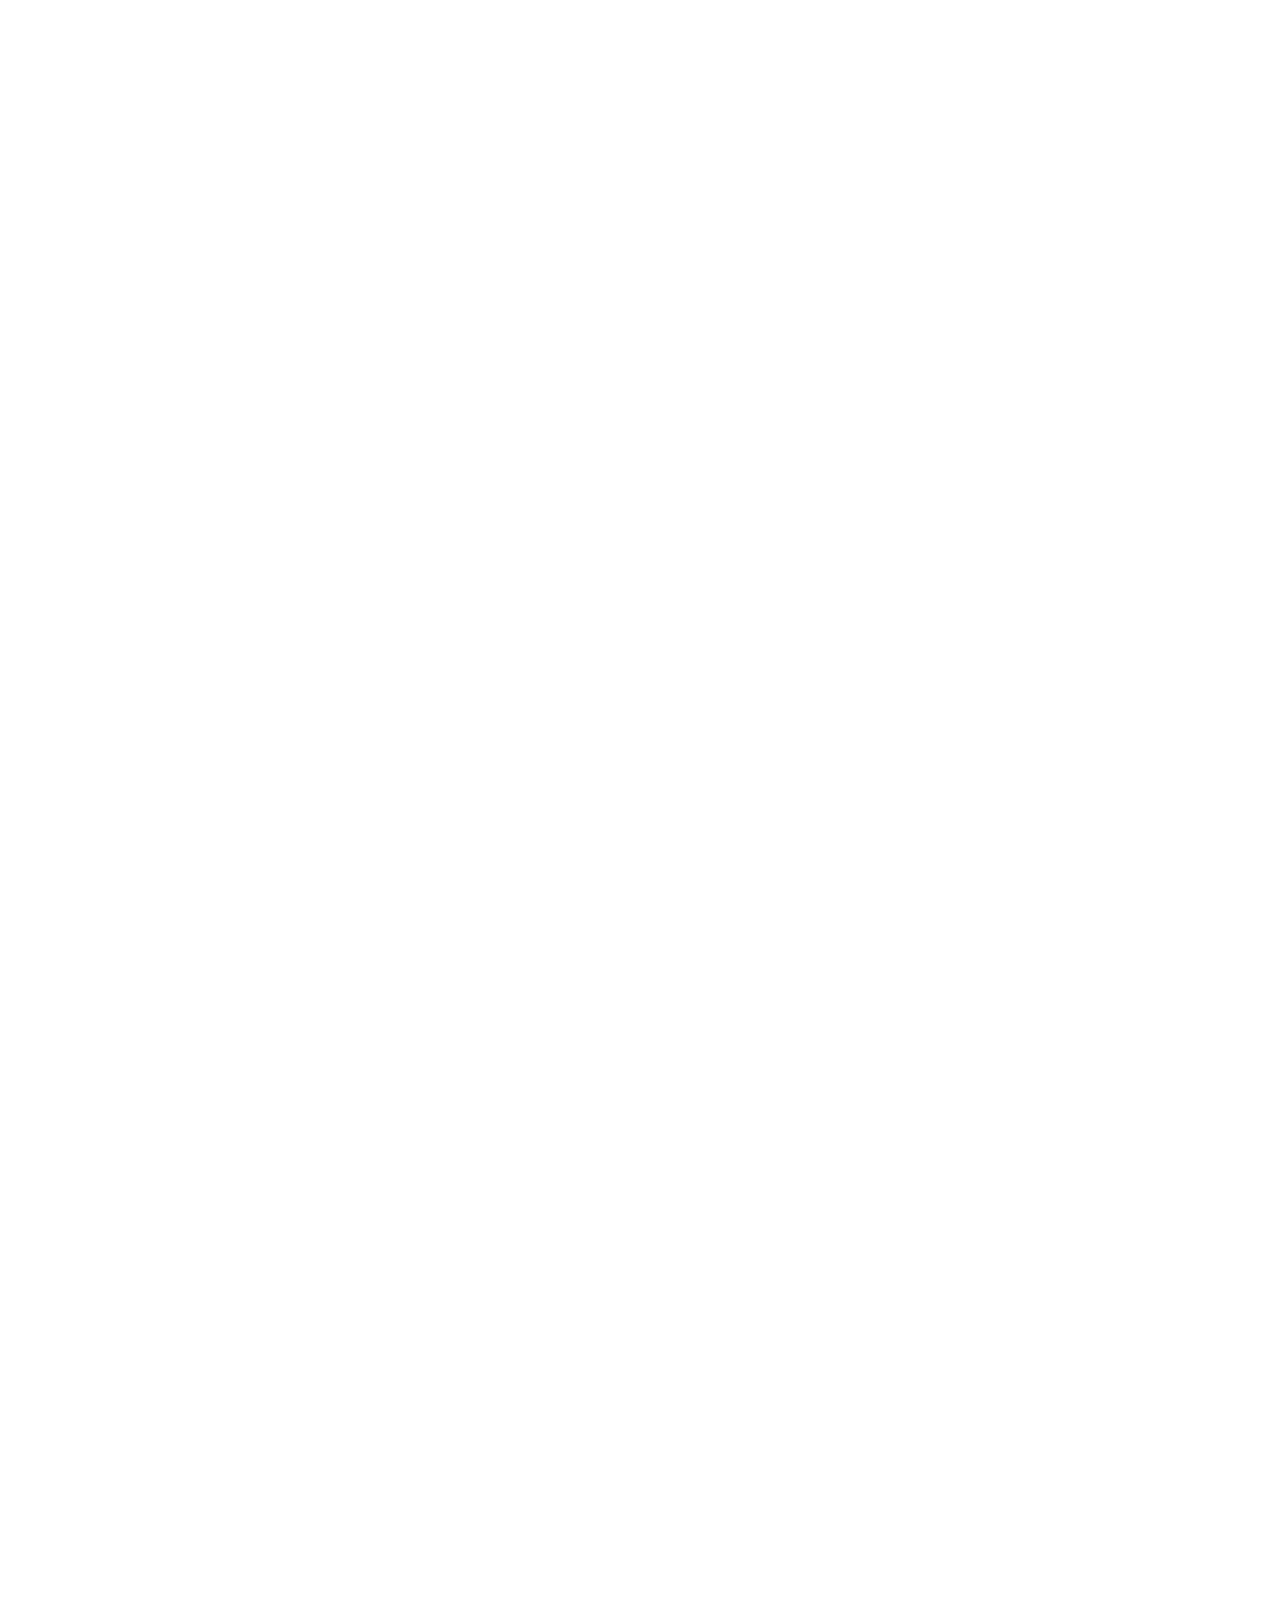
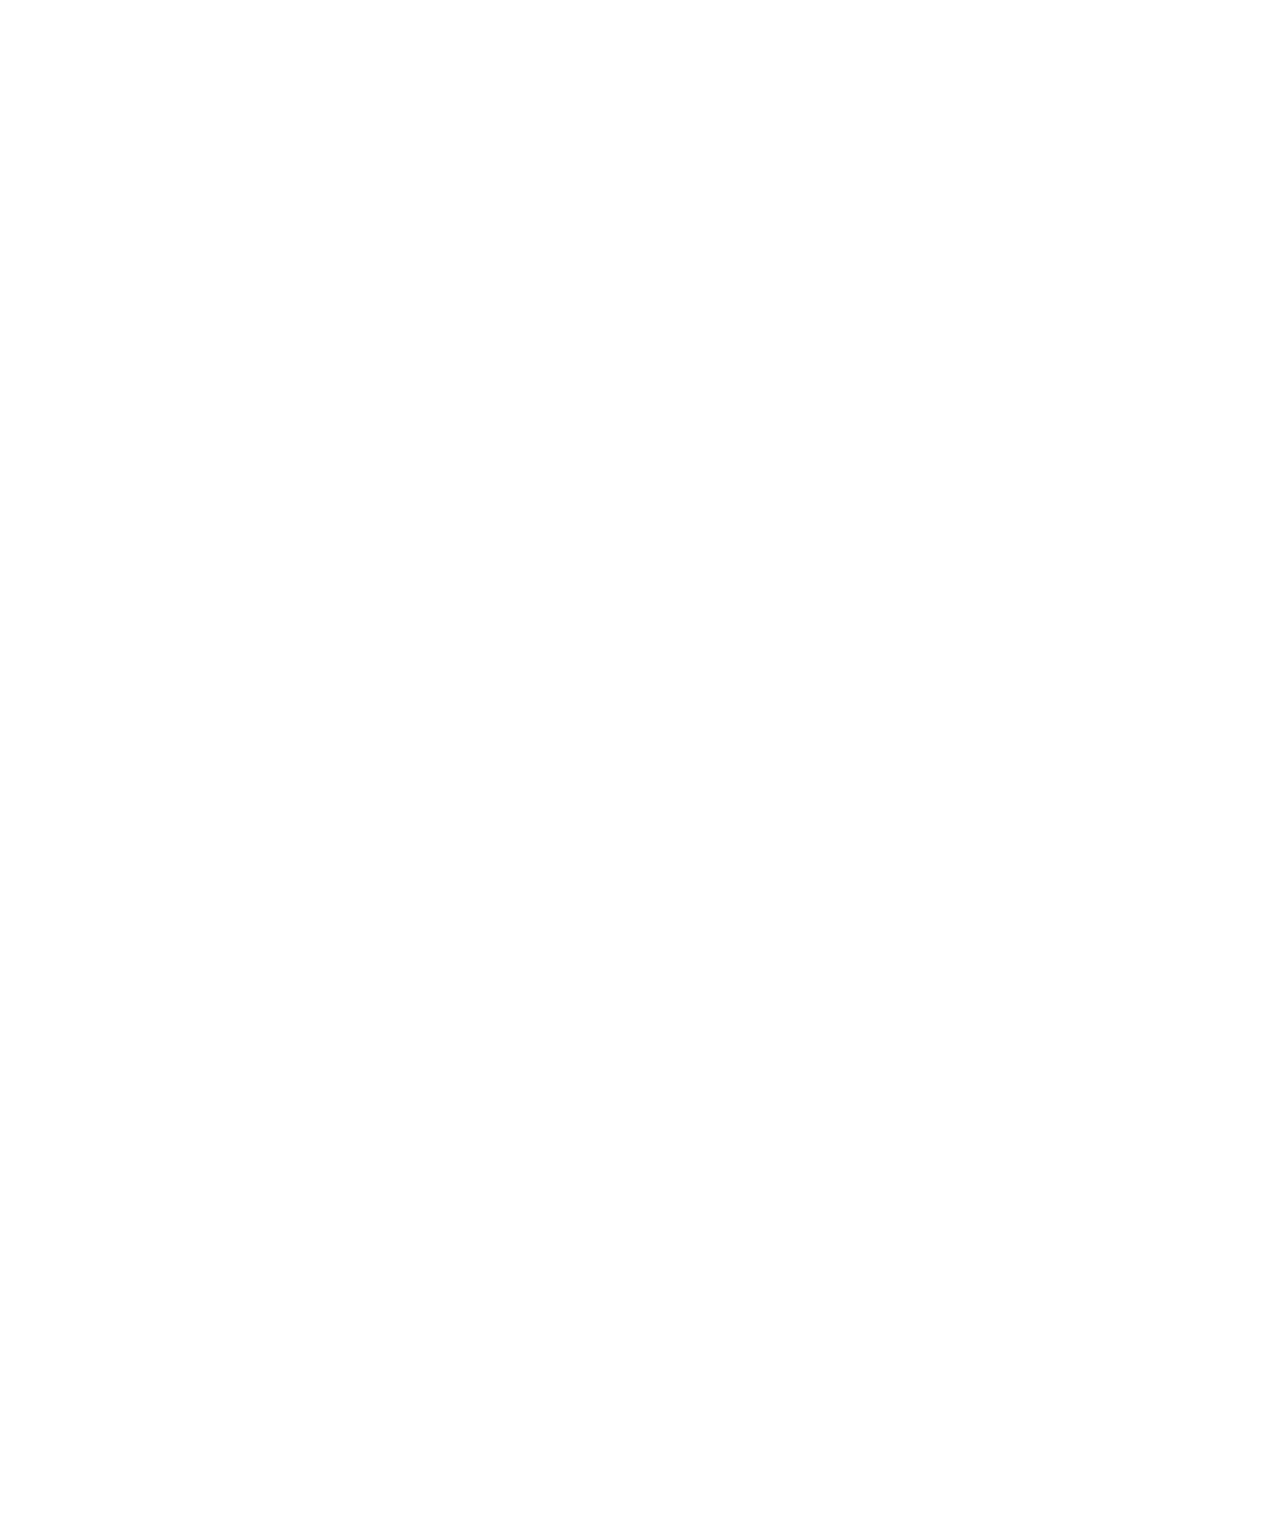
==== commit 1e5188a8: "updated" ====
--- a/about.html
+++ b/about.html
@@ -1,48 +1,52 @@
 <html lang="en">
+
 <head>
-    
+
 
 
     <!-- Google Tag Manager -->
-    <script>(function(w,d,s,l,i){w[l]=w[l]||[];w[l].push({'gtm.start':
-    new Date().getTime(),event:'gtm.js'});var f=d.getElementsByTagName(s)[0],
-    j=d.createElement(s),dl=l!='dataLayer'?'&l='+l:'';j.async=true;j.src=
-    'https://www.googletagmanager.com/gtm.js?id='+i+dl;f.parentNode.insertBefore(j,f);
-    })(window,document,'script','dataLayer','GTM-KNTPZVF');</script>
+    <script>(function (w, d, s, l, i) {
+            w[l] = w[l] || []; w[l].push({
+                'gtm.start':
+                    new Date().getTime(), event: 'gtm.js'
+            }); var f = d.getElementsByTagName(s)[0],
+                j = d.createElement(s), dl = l != 'dataLayer' ? '&l=' + l : ''; j.async = true; j.src =
+                    'https://www.googletagmanager.com/gtm.js?id=' + i + dl; f.parentNode.insertBefore(j, f);
+        })(window, document, 'script', 'dataLayer', 'GTM-KNTPZVF');</script>
     <!-- End Google Tag Manager -->
     <!-- Added by Ihsan Ullah :: Start -->
-    
+
     <meta charset="utf-8">
     <meta http-equiv="X-UA-Compatible" content="IE=edge">
     <meta name="viewport" content="width=device-width, initial-scale=1">
 
     <!-- CSRF Token -->
 
-    
-
-<link rel="canonical" href="./about.html" />
-
-<meta property="og:title" content="About IT Hub&Solutions Vision, Mission &amp; Approach" />
-<meta property="og:url" content="./about.html" />
-<meta property="og:image" content="" />
-<meta property="og:locale" content="en_US" />
-<meta property="og:type" content="article" />
-<meta property="og:site_name" content="IT HUb&Solutions" />
-<meta property="og:image:width" content="1200" />
-<meta property="og:image:height" content="600" />
-
-<meta property="article:publisher" content="https://www.facebook.com/" />
-<meta property="article:modified_time" content="2020-09-11T10:34:55+00:00" />
-
-<meta name="twitter:card" content="summary_large_image" />
-<meta name="twitter:image" content="" />
-<meta name="twitter:site" content="" />
-<meta name="twitter:label1" content="Est. reading time" />
-<meta name="twitter:data1" content="2 minutes" />
+
+
+    <link rel="canonical" href="./about.html" />
+
+    <meta property="og:title" content="About IT Hub&Solutions Vision, Mission &amp; Approach" />
+    <meta property="og:url" content="./about.html" />
+    <meta property="og:image" content="" />
+    <meta property="og:locale" content="en_US" />
+    <meta property="og:type" content="article" />
+    <meta property="og:site_name" content="IT HUb&Solutions" />
+    <meta property="og:image:width" content="1200" />
+    <meta property="og:image:height" content="600" />
+
+    <meta property="article:publisher" content="https://www.facebook.com/" />
+    <meta property="article:modified_time" content="2020-09-11T10:34:55+00:00" />
+
+    <meta name="twitter:card" content="summary_large_image" />
+    <meta name="twitter:image" content="" />
+    <meta name="twitter:site" content="" />
+    <meta name="twitter:label1" content="Est. reading time" />
+    <meta name="twitter:data1" content="2 minutes" />
 
     <title>About IT Hub&Solutions Vision, Mission &amp; Approach</title>
 
-    <link rel="icon" href="./public/assets-app/img/logos/hub&solution-logo.png" type="image/x-icon"/>
+    <link rel="icon" href="./public/assets-app/img/logos/hub&solution-logo.png" type="image/x-icon" />
 
     <!-- Fontawesome Css -->
     <link href="./public/assets-app/plugins/fontawesome-free/css/all.min.css" rel="stylesheet" type="text/css">
@@ -55,7 +59,8 @@
 
     <!--  Google Fonts -->
     <link rel="preconnect" href="https://fonts.gstatic.com">
-    <link href="https://fonts.googleapis.com/css2?family=Poppins:wght@300;400;500;700;800;900&display=swap" rel="stylesheet">
+    <link href="https://fonts.googleapis.com/css2?family=Poppins:wght@300;400;500;700;800;900&display=swap"
+        rel="stylesheet">
 
     <!--  Animate css -->
     <link href="./public/assets-app/css/animate.min.css" rel="stylesheet">
@@ -64,27 +69,32 @@
     <link href="./public/assets-app/css/spinner.css" rel="stylesheet">
 
     <!-- Custom Style CSS -->
-        <style>
+    <style>
         .award-icon img {
             width: 20rem;
         }
+
         .our-values h3 {
             font-size: 2.5rem;
         }
-        .our-values p, .our-values li {
+
+        .our-values p,
+        .our-values li {
             font-size: 1.8rem;
             line-height: 2.8rem;
         }
+
         .a-mission-block {
             display: block;
         }
     </style>
     <style>
         .form-group.required .label:after {
-            content:"*";
-            color:red;
-        }
-        label.error.is-invalid{
+            content: "*";
+            color: red;
+        }
+
+        label.error.is-invalid {
             width: 100%;
             margin-top: .25rem;
             font-size: 1.5rem;
@@ -97,20 +107,24 @@
             height: 3rem;
             line-height: 3rem;
         }
+
         .marquee-div a {
             color: white;
             font-weight: bold;
         }
-        .marquee-div a:hover, .marquee-div a:focus{
+
+        .marquee-div a:hover,
+        .marquee-div a:focus {
             color: white;
             text-decoration: underline;
         }
     </style>
 </head>
+
 <body>
     <!-- Google Tag Manager (noscript) -->
-    <noscript><iframe src="https://www.googletagmanager.com/ns.html?id=GTM-KNTPZVF"
-    height="0" width="0" style="display:none;visibility:hidden"></iframe></noscript>
+    <noscript><iframe src="https://www.googletagmanager.com/ns.html?id=GTM-KNTPZVF" height="0" width="0"
+            style="display:none;visibility:hidden"></iframe></noscript>
     <!-- End Google Tag Manager (noscript) -->
     <!-- Added by Ihsan Ullah :: Start -->
     <script type="application/ld+json">
@@ -118,7 +132,7 @@
             "@context": "https://schema.org",
             "@type": "EducationalOrganization",
             "name": "IT Hub&Solutions",
-            "url": "https://Hub&Solutions.com/",
+            "url": "https://sabirdivs.github.io/IT-Hub-Solutions",
             "logo": {
                 "@context": "http://schema.org",
                 "@type": "ImageObject",
@@ -135,139 +149,184 @@
             ]
             }
     </script>
- <!-- Start SPINNER -->
-<div id="spinner-back"></div>
-<div id="spinner-front">
-    <img src="./public/assets-app/img/ajax-loader.gif"/><br>
-    Now loading...
-</div>
-<!-- End SPINNER -->
-
-
-
-<!-- Start Navigation -->
-<style>
-	.navbar .nav-item .dropdown-menu{  opacity: 0;  visibility: hidden; transition:.3s; margin-top:0; }
-    .navbar .nav-item .dropdown-menu li { background-color: #ffffff; }
-	.navbar .dropdown-menu.fade-up{ top:180%; padding: 0 !important; }
-	.navbar .nav-item:hover .dropdown-menu{ transition: .3s; opacity:1; visibility:visible; top:100%; transform: rotateX(0deg); }
-    .navbar .dropdown-item:hover, .navbar .dropdown-item:focus { background-color: #F05C2F; }
-    .navbar .dropdown-item{ font-weight: 800; font-size: 1.5rem; }
-    .dropdown-toggle::after{
-        display: inline-block;
-    }
-    .navbar-brand img {
-        height: auto;
-        width: auto;
-    }
-    @media (max-width: 767px){
+    <!-- Start SPINNER -->
+    <div id="spinner-back"></div>
+    <div id="spinner-front">
+        <img src="./public/assets-app/img/ajax-loader.gif" /><br>
+        Now loading...
+    </div>
+    <!-- End SPINNER -->
+
+
+
+    <!-- Start Navigation -->
+    <style>
+        .navbar .nav-item .dropdown-menu {
+            opacity: 0;
+            visibility: hidden;
+            transition: .3s;
+            margin-top: 0;
+        }
+
+        .navbar .nav-item .dropdown-menu li {
+            background-color: #ffffff;
+        }
+
+        .navbar .dropdown-menu.fade-up {
+            top: 180%;
+            padding: 0 !important;
+        }
+
+        .navbar .nav-item:hover .dropdown-menu {
+            transition: .3s;
+            opacity: 1;
+            visibility: visible;
+            top: 100%;
+            transform: rotateX(0deg);
+        }
+
+        .navbar .dropdown-item:hover,
+        .navbar .dropdown-item:focus {
+            background-color: #F05C2F;
+        }
+
+        .navbar .dropdown-item {
+            font-weight: 800;
+            font-size: 1.5rem;
+        }
+
+        .dropdown-toggle::after {
+            display: inline-block;
+        }
+
         .navbar-brand img {
-            width: 19.3rem;
             height: auto;
-        }
-    }
-    @media (max-width: 992px){
-        .navigation-wrap .navbar-light .nav-item.dropdown::before {
-            display: none;
-        }
-        .navbar-nav {
-            width: 100%;
-        }
-        .navigation-wrap .navbar-light .nav-item.show .dropdown-menu {
-            box-shadow: 0 0 4px #000;
-        }
-    }
-</style>
-<header id="header" class="navigation-wrap start-header start-style px-5">
-    <div class="container-fuild">
-        <div class="row">
-            <div class="col-12">
-                <nav class="navbar navbar-expand-lg navbar-light">
-                    <a class="navbar-brand" href="#"><img src="./public/assets-app/img/logos/hub&solution-logo.png" style="height: 100px; width: 150px;" alt="hub&solution-logo"></a>
-                    <div class="mobile-bt-rap">
-                        <button class="navbar-toggler" type="button" data-toggle="collapse" data-target="#navbarSupportedContent" aria-controls="navbarSupportedContent" aria-expanded="false" aria-label="Toggle navigation">
-                            <span class="navbar-toggler-icon"></span>
-                        </button>
-                        <div class="head-support-btn d-block d-lg-none position-static">
-                            <a href="./support.html">
-                                <img src="./public/assets-app/img/hub&solutions-support-icon.png" alt="IT Hub&Solutions Support" />
-                                <span class="d-block text-white">Support</span>
-                            </a>
-                        </div>
-                    </div>
-                    <div class="collapse navbar-collapse" id="navbarSupportedContent">
-                        <ul class="navbar-nav ml-auto py-4 py-md-0">
-                            <li class="nav-item pl-4 pl-md-0 ml-0 ml-md-4 order-2 order-lg-1">
-                                <a class="nav-link text-uppercase" href="./about.html">About</a>
-                            </li>
-                            <li class="nav-item pl-4 pl-md-0 ml-0 ml-md-4 order-3 order-lg-2">
-                                <a class="nav-link text-uppercase" href="./services.html">Services</a>
-                            </li>
-                            <li class="nav-item pl-4 pl-md-0 ml-0 ml-md-4 order-4 order-lg-3">
-                                <a class="nav-link text-uppercase" href="./trainings.html">Trainings</a>
-                            </li>
-                            <li class="nav-item pl-4 pl-md-0 ml-0 ml-md-4 order-12 order-lg-11">
-                                <a class="nav-link text-uppercase" href="./contact-us">Locations</a>
-                            </li>
-                        </ul>
-                        <div class="head-support-btn d-none d-lg-block">
-                            <a href="./support">
-                                <img src="./public/assets-app/img/hub&solutions-support-icon.png">
-                                <span class="d-block text-white">Support</span>
-                            </a>
-                        </div>
-                    </div>
-                </nav>
+            width: auto;
+        }
+
+        @media (max-width: 767px) {
+            .navbar-brand img {
+                width: 19.3rem;
+                height: auto;
+            }
+        }
+
+        @media (max-width: 992px) {
+            .navigation-wrap .navbar-light .nav-item.dropdown::before {
+                display: none;
+            }
+
+            .navbar-nav {
+                width: 100%;
+            }
+
+            .navigation-wrap .navbar-light .nav-item.show .dropdown-menu {
+                box-shadow: 0 0 4px #000;
+            }
+        }
+    </style>
+    <header id="header" class="navigation-wrap start-header start-style px-5">
+        <div class="container-fuild">
+            <div class="row">
+                <div class="col-12">
+                    <nav class="navbar navbar-expand-lg navbar-light">
+                        <a class="navbar-brand" href="#"><img src="./public/assets-app/img/logos/hub&solution-logo.png"
+                                style="height: 100px; width: 150px;" alt="hub&solution-logo"></a>
+                        <div class="mobile-bt-rap">
+                            <button class="navbar-toggler" type="button" data-toggle="collapse"
+                                data-target="#navbarSupportedContent" aria-controls="navbarSupportedContent"
+                                aria-expanded="false" aria-label="Toggle navigation">
+                                <span class="navbar-toggler-icon"></span>
+                            </button>
+                            <div class="head-support-btn d-block d-lg-none position-static">
+                                <a href="./support.html">
+                                    <img src="./public/assets-app/img/hub&solutions-support-icon.png"
+                                        alt="IT Hub&Solutions Support" />
+                                    <span class="d-block text-white">Support</span>
+                                </a>
+                            </div>
+                        </div>
+                        <div class="collapse navbar-collapse" id="navbarSupportedContent">
+                            <ul class="navbar-nav ml-auto py-4 py-md-0">
+                                <li class="nav-item pl-4 pl-md-0 ml-0 ml-md-4 order-2 order-lg-1">
+                                    <a class="nav-link text-uppercase" href="./about.html">About</a>
+                                </li>
+                                <li class="nav-item pl-4 pl-md-0 ml-0 ml-md-4 order-3 order-lg-2">
+                                    <a class="nav-link text-uppercase" href="./services.html">Services</a>
+                                </li>
+                                <li class="nav-item pl-4 pl-md-0 ml-0 ml-md-4 order-4 order-lg-3">
+                                    <a class="nav-link text-uppercase" href="./trainings.html">Trainings</a>
+                                </li>
+                                <li class="nav-item pl-4 pl-md-0 ml-0 ml-md-4 order-12 order-lg-11">
+                                    <a class="nav-link text-uppercase" href="./contact-us">Locations</a>
+                                </li>
+                            </ul>
+                            <div class="head-support-btn d-none d-lg-block">
+                                <a href="./support">
+                                    <img src="./public/assets-app/img/hub&solutions-support-icon.png">
+                                    <span class="d-block text-white">Support</span>
+                                </a>
+                            </div>
+                        </div>
+                    </nav>
+                </div>
             </div>
         </div>
-    </div>
-</header>
-<!-- End Navigation -->
-
-<!--   Start Main -->
-<main id="main" onload="detectBrowser()">
+    </header>
+    <!-- End Navigation -->
+
+    <!--   Start Main -->
+    <main id="main" onload="detectBrowser()">
         <!--  Start Banner Wrapper -->
-    <section id="p-inner" class="a-banner-wrapper pr-4 pr-lg-5">
-        <div id="inner-content" class="content">
-            <div class="container-fuild">
-                <div class="row no-gutters align-items-center">
-                    <div class="col-lg-12 animate__animated animate__animated animate__fadeInLeft">
-                        <div class="about-left-content main-headings">
-                            <span class="d-block sub-title text-white">We Are</span>
-                            <h1 class="text-white h-primary text-uppercase">KPK's Largest <span class="d-block">Ecommerce and IT</span>network</h1>
-                        </div>
-                    </div>
-                </div>
-            </div>
-        </div>
-        <div class="bg-bar"></div>
-    </section>
-    <!--  End Banner Wrapper -->
-
-    <!--  Start Leading Wrapper -->
-    <section class="a-leading-wrapper padd mt-5">
-        <div class="content mt-0 mt-lg-5">
-            <div class="container"`>
-                <div class="row align-items-center">
-                    <div class="col-lg-4">
-                        <div class="leading-left-content">
-                            <h2 class="md-heading mb-0"> Who We are</h2>
-                        </div>
-                    </div>
-                    <div class="col-lg-8">
-                        <div class="leading-right-contnet pl-0 pl-lg-5">
-                            <h3 class="md-heading text-capitalize">IT Hub&Solutions is emerging KPK towards an eCommerce and IT revolution</h3>
-                            <p>Our success and expertise in the retail Amazon marketplace and IT services allow us to enable people who want to start their own business or work in IT sector. We deliver top-of-the-line trainings and services to our students, enabling them to become successful entrepreneurs, developers, freelancers and launch an ever-growing business in eCommerce and IT markets.</p>
-                        </div>
-                    </div>
-                </div>
-            </div>
-        </div>
-    </section>
-    <!--  End Leading Wrapper -->
-
-    <!-- Start Awards Wrapper -->
-    <!-- <section class="a-awards-wrapper padd">
+        <section id="p-inner" class="a-banner-wrapper pr-4 pr-lg-5">
+            <div id="inner-content" class="content">
+                <div class="container-fuild">
+                    <div class="row no-gutters align-items-center">
+                        <div class="col-lg-12 animate__animated animate__animated animate__fadeInLeft">
+                            <div class="about-left-content main-headings">
+                                <span class="d-block sub-title text-white">We Are</span>
+                                <h1 class="text-white h-primary text-uppercase">KPK's Largest <span
+                                        class="d-block">Ecommerce and IT</span>network</h1>
+                            </div>
+                        </div>
+                    </div>
+                </div>
+            </div>
+            <div class="bg-bar"></div>
+        </section>
+        <!--  End Banner Wrapper -->
+
+        <!--  Start Leading Wrapper -->
+        <section class="a-leading-wrapper padd mt-5">
+            <div class="content mt-0 mt-lg-5">
+                <div class="container" `>
+                    <div class="row align-items-center">
+                        <div class="col-lg-4">
+                            <div class="leading-left-content">
+                                <h2 class="md-heading mb-0"> Who We are</h2>
+                            </div>
+                        </div>
+                        <div class="col-lg-8">
+                            <div class="leading-right-contnet pl-0 pl-lg-5">
+                                <h3 class="md-heading text-capitalize">IT Hub&Solution is a software and e-commerce
+                                    company</h3>
+                                <p>We provides a wide range of
+                                    services, including application development, training programs, and managed services
+                                    and staffing solutions. Our mission is to help our clients succeed by providing them
+                                    with the tools, resources, and expertise they need to grow and thrive in today's
+                                    fast-paced digital world. With a focus on innovation, excellence, and customer
+                                    satisfaction, IT Hub&Solution is dedicated to helping our clients achieve their
+                                    goals and reach their full potential.</p>
+                            </div>
+                        </div>
+                    </div>
+                </div>
+            </div>
+        </section>
+        <!--  End Leading Wrapper -->
+
+        <!-- Start Awards Wrapper -->
+        <!-- <section class="a-awards-wrapper padd">
         <div class="content">
             <div class="container">
                 <div class="row no-gutters">
@@ -323,551 +382,600 @@
             </div>
         </div>
     </section> -->
-    <!-- End Awards Wrapper -->
-
-    <!-- Start Collaboration Wrapper -->
-    <section class="collaboration-wrapper padd">
-        <div class="content">
-            <div class="container">
-                <div class="row">
-                    <div class="col-lg-12">
-                        <div class="mou-heading">
-                            <p class="info-rap mb-0">Signed MOU</p>
-                        </div>
-                    </div>
-                </div>
-                <div class="row no-gutters mt-5 px-3">
-                    <div class="col-lg-2 col-3">
-                        <div class="colbt-block">
-                            <img src="">
-                        </div>
-                    </div>
-                                        <div class="col-lg-2 col-3">
-                        <div class="colbt-block">
-                            <img src="">
-                        </div>
-                    </div>
-                    <div class="col-lg-2 col-3">
-                        <div class="colbt-block">
-                            <img src="">
-                        </div>
-                    </div>
-                    <div class="col-lg-2 col-3">
-                        <div class="colbt-block">
-                            <img src="">
-                        </div>
-                    </div>
-                    <div class="col-lg-2 col-3">
-                        <div class="colbt-block">
-                            <img src="">
-                        </div>
-                    </div>
-                    <div class="col-lg-2 col-3">
-                        <div class="colbt-block">
-                            <img src="">
-                        </div>
-                    </div>
-                    
-                    
-                </div>
-            </div>
+        <!-- End Awards Wrapper -->
+
+        <!-- Start Collaboration Wrapper -->
+        <section class="collaboration-wrapper padd">
+            <div class="content">
+                <div class="container">
+                    <div class="row">
+                        <div class="col-lg-12">
+                            <div class="mou-heading">
+                                <p class="info-rap mb-0">Signed MOU</p>
+                            </div>
+                        </div>
+                    </div>
+                    <div class="row no-gutters mt-5 px-3">
+                        <div class="col-lg-2 col-3">
+                            <div class="colbt-block">
+                                <img src="">
+                            </div>
+                        </div>
+                        <div class="col-lg-2 col-3">
+                            <div class="colbt-block">
+                                <img src="">
+                            </div>
+                        </div>
+                        <div class="col-lg-2 col-3">
+                            <div class="colbt-block">
+                                <img src="">
+                            </div>
+                        </div>
+                        <div class="col-lg-2 col-3">
+                            <div class="colbt-block">
+                                <img src="">
+                            </div>
+                        </div>
+                        <div class="col-lg-2 col-3">
+                            <div class="colbt-block">
+                                <img src="">
+                            </div>
+                        </div>
+                        <div class="col-lg-2 col-3">
+                            <div class="colbt-block">
+                                <img src="">
+                            </div>
+                        </div>
+
+
+                    </div>
+                </div>
+            </div>
+        </section>
+        <!-- End Collaboration Wrapper -->
+
+        <!--  Start Vision Wrapper -->
+        <section class="a-vision-wrapper padd">
+            <div class="content">
+                <div class="container">
+                    <div class="row no-gutters">
+                        <div class="col-lg-7">
+                            <div class="card border-0 justify-content-center a-vision-left-content h-100 height-auto">
+                                <h2 class="md-heading text-white mb-0 pb-4">Our Vision</h2>
+                                <p class="info-rap text-white">At IT Hub&Solution, our vision is to be the leading
+                                    provider of software and e-commerce services, offering innovative and impactful
+                                    solutions to our clients. We strive to empower businesses of all sizes to reach
+                                    their full potential by providing them with the tools, resources, and expertise they
+                                    need to succeed in today's digital landscape. Through our commitment to excellence,
+                                    customer satisfaction, and continuous improvement, we aim to create a better future
+                                    for both our clients and our communities.</p>
+                            </div>
+                        </div>
+                        <div class="col-lg-5">
+                            <div class="a-vision-right-content">
+                                <img src="" alt="IT Hub&Solutions vision image">
+                            </div>
+                        </div>
+                    </div>
+                </div>
+            </div>
+        </section>
+        <!--  End Vision Wrapper -->
+
+        <!--  Start Our Mission Wrapper -->
+        <section class="a-mission-wrapper padd">
+            <div class="content">
+                <div class="container">
+                    <div class="row align-items-center">
+                        <div class="col-lg-7 order-lg-1 order-2">
+                            <div class="a-mission-blocks">
+                                <div class="row no-gutters align-items-center">
+                                    <div class="col-lg-6 order-1 order-lg-1">
+                                        <div class="a-mission-block  ">
+                                            <div class="row">
+                                                <div class="a-mission-icon col-3">
+                                                    <img
+                                                        src="./public/storage/uploads/admin/milestones-images//aYEasKQBONcZJnoNnSySOYwCSfBJTB2BbPRoLs53.png">
+                                                </div>
+                                                <div class="a-mission-content col-9">
+                                                    <h3>***</h3>
+                                                    <p class="mb-0 pt-2">NEW BUSINESSES IN PAKISTAN</p>
+                                                </div>
+                                            </div>
+                                        </div>
+                                    </div>
+                                    <div class="col-lg-6 order-1 order-lg-1">
+                                        <div class="a-mission-block mission-bg mission-2-bg">
+                                            <div class="row">
+                                                <div class="a-mission-icon col-3">
+                                                    <img
+                                                        src="./public/storage/uploads/admin/milestones-images//BqiRxWc7esKSlRz8RgrizKLHnvWTsYqkFs3xl05z.png">
+                                                </div>
+                                                <div class="a-mission-content col-9">
+                                                    <h3>***</h3>
+                                                    <p class="mb-0 pt-2">EXPORTS FOR THE WORLDWIDE</p>
+                                                </div>
+                                            </div>
+                                        </div>
+                                    </div>
+                                    <div class="col-lg-6 order-1 order-lg-1">
+                                        <div class="a-mission-block mission-bg ">
+                                            <div class="row">
+                                                <div class="a-mission-icon col-3">
+                                                    <img
+                                                        src="./public/storage/uploads/admin/milestones-images//vjA6RU5H5KTkpj1JgXNum33V54gsK2h2Vs2jPWGq.png">
+                                                </div>
+                                                <div class="a-mission-content col-9">
+                                                    <h3>***</h3>
+                                                    <p class="mb-0 pt-2">Freelance</p>
+                                                </div>
+                                            </div>
+                                        </div>
+                                    </div>
+                                    <div class="col-lg-6 order-1 order-lg-1">
+                                        <div class="a-mission-block  mission-2-bg">
+                                            <div class="row">
+                                                <div class="a-mission-icon col-3">
+                                                    <img
+                                                        src="./public/storage/uploads/admin/milestones-images//MoMTHgx1X5PU5hFZUxYCIz7bACAknhMB9eaSddHi.png">
+                                                </div>
+                                                <div class="a-mission-content col-9">
+                                                    <h3>$*** BILLION</h3>
+                                                    <p class="mb-0 pt-2">ADD IN TO PAKISTAN ECONOMY BY 2030</p>
+                                                </div>
+                                            </div>
+                                        </div>
+                                    </div>
+                                </div>
+                            </div>
+                        </div>
+                        <div class="col-lg-5 order-lg-2 order-1">
+                            <div class="a-mission-right-content pl-0 py-4 pl-lg-5">
+                                <h2 class="md-heading">Our MISSION</h2>
+                                <p>Our mission at IT Hub&Solution is to provide our clients with the best software and
+                                    e-commerce services available. We aim to help our clients achieve their goals and
+                                    reach their full potential by providing them with the tools, resources, and
+                                    expertise they need to succeed in today's digital world.</p>
+                                <p>Our commitment to innovation, excellence, and customer satisfaction drives us to constantly improve
+                                    and evolve our services, so that our clients can stay ahead of the curve and achieve
+                                    their desired outcomes.
+                                </p>
+                            </div>
+                        </div>
+                    </div>
+                </div>
+            </div>
+        </section>
+        <!--  End Our Mission Wrapper -->
+
+        <!-- Start Pathfinders Wrapper -->
+        <section class="a-pathfinders-wrapper padd">
+            <div class="content">
+                <div class="container">
+                    <div class="row">
+                        <div class="col-lg-12">
+                            <div class="pathfinders-heading pb-5">
+                                <h2 class="md-heading mb-0 pb-3">OUR PATHFINDERS</h2>
+                                <p class="info-rap mb-0">We’re a team of passionate, dedicated people who have one
+                                    overreaching goal – Your Success is Our Success</p>
+                            </div>
+                        </div>
+                        <div class="col-lg-6">
+                            <div class="a-pathfinders-img ">
+                                <img src="" alt="Eng. Asim Sikandar's photo">
+                                <div class="a-pathfinders-contnet">
+                                    <h3 class="text-uppercase mb-0 text-white">Eng. Asim Sikandar</h3>
+                                    <span class="d-block text-white">CEO FOUNDER</span>
+                                    <a href="#" class="black-btn">Find out more</a>
+                                </div>
+                            </div>
+                        </div>
+                        <div class="col-lg-6">
+                            <div class="a-pathfinders-img mb-0">
+                                <img src="" alt="co-founder's photo">
+                                <div class="a-pathfinders-contnet">
+                                    <h3 class="text-uppercase mb-0 text-white">***</h3>
+                                    <span class="d-block text-white">CO-FOUNDER</span>
+                                    <a href="#" class="black-btn">Find out more</a>
+                                </div>
+                            </div>
+                        </div>
+                    </div>
+                </div>
+            </div>
+        </section>
+        <!--  End Pathfinders Wrapper -->
+
+        <!--   Start Every Wrapper -->
+        <section class="a-every-wrapper padd">
+            <div class="content">
+                <div class="container">
+                    <div class="row align-items-center">
+                        <div class="col-lg-6">
+                            <div class="a-every-left-content">
+                                <h3 class="md-heading pb-4">A Step Ahead Of Others, Always</h3>
+                                <p class="info-rap pb-3">We take pride in offering carefully consulted solutions while
+                                    adapting the innovations to come up with professional progressive strategies. Our
+                                    organization goes beyond the ordinary to provide compelling solutions, resulting in
+                                    entrepreneurial growth for those working with us.</p>
+                            </div>
+                        </div>
+                        <div class="col-lg-6">
+                            <div class="a-every-right-content">
+                                <h5 class="text-white">Everything we do is focused on 3 key goals</h5>
+                                <div class="row">
+                                    <div class="col-12">
+                                        <div class="row">
+                                            <div class="col-2 a-goal-icon">
+                                                <span>01</span>
+                                            </div>
+                                            <div class="col-10 a-goal-content">
+                                                <strong>Improve People’s Lives Through Digital</strong>
+                                            </div>
+                                        </div>
+                                    </div>
+                                    <div class="col-12">
+                                        <div class="row">
+                                            <div class="col-2 a-goal-icon">
+                                                <span>02</span>
+                                            </div>
+                                            <div class="col-10 a-goal-content">
+                                                <strong>Drive Commercial Results, Fast</strong>
+                                            </div>
+                                        </div>
+                                    </div>
+                                    <div class="col-12">
+                                        <div class="row">
+                                            <div class="col-2 a-goal-icon">
+                                                <span>03</span>
+                                            </div>
+                                            <div class="col-10 a-goal-content">
+                                                <strong>Make An Impact On The World</strong>
+                                            </div>
+                                        </div>
+                                    </div>
+                                </div>
+                            </div>
+                        </div>
+                    </div>
+                </div>
+            </div>
+        </section>
+        <!--  End Every Wrapper -->
+
+        <!--  Start Team Slider Wrapper -->
+
+        <!--  End Team Slider Wrapper -->
+
+        <!--    Start Office Wrapper -->
+        <section class="a-offices-wrapper padd">
+            <div class="content">
+                <div class="container">
+                    <div class="row">
+                        <div class="col-lg-12">
+                            <div class="a-offices-heading py-5">
+                                <h4 class="md-heading text-center">we have largest campuses chain</h4>
+                            </div>
+                            <div class="a-offices-chart">
+                                <img src="./public/assets-app/img/world-largest-campuses-map.webp">
+                            </div>
+                        </div>
+                    </div>
+                </div>
+            </div>
+        </section>
+        <!--    End Office Wrapper -->
+
+        <!-- Start Values wrapper -->
+        <section class="a-values-wrapper padd">
+            <div class="content">
+                <div class="container">
+                    <div class="row no-gutters align-items-center">
+                        <div class="col-lg-6">
+                            <div class="a-values-left-content h-100 height-auto our-values">
+                                <h3 class="text-white md-heading pb-3">Our VALUES</h3>
+                                <p class="text-white">We specialize in enhancing skills on an individual level. We help
+                                    you to achieve an exemplary vision with opportunities for gaining numerous skills.
+                                    Our innovative workability makes us different from the rest because we aim for
+                                    excellence that would last decades.</p>
+                                <hr class="border text-white my-5">
+                                <h3 class="text-white md-heading pb-3">At IT Hub&Solutions, we aim to become:</h3>
+                                <ul class="a-values-list pl-0 mb-0">
+                                    <li>The premier source for the country’s development in the eCommerce and IT
+                                        industry</li>
+                                    <li>To play an important part in the development of our youth socially,
+                                        intellectually, and professionally</li>
+                                    <li>To create a dedicated and diligent community of entrepreneurs that will work on
+                                        international markets</li>
+                                </ul>
+                            </div>
+                        </div>
+                        <div class="col-lg-6">
+                            <div class="a-values-right-content h-100 height-auto">
+                                <div class="row no-gutters">
+                                    <div class="col-lg-6 order-4 order-lg-1">
+                                        <div class="a-values-block">
+                                            <div class="a-values-icon">
+                                                <img src="./public/assets-app/img/ITHub&Solutions-innvation-icon.png">
+                                                <h4>INNOVATION</h4>
+                                            </div>
+                                        </div>
+                                    </div>
+                                    <div class="col-lg-6 order-1 order-lg-2">
+                                        <div class="a-values-block a-values-bg">
+                                            <div class="a-values-icon">
+                                                <img
+                                                    src="./public/assets-app/img/ITHub&Solutions-accountbility-icon.png">
+                                                <h4>ACCOUNTABILITY</h4>
+                                            </div>
+                                        </div>
+                                    </div>
+                                    <div class="col-lg-6 order-3 order-lg-3">
+                                        <div class="a-values-block a-values-bg">
+                                            <div class="a-values-icon">
+                                                <img
+                                                    src="./public/assets-app/img/ITHub&Solutions-transparency-icon.png">
+                                                <h4>TRANSPARENCY & INTEGRITY</h4>
+                                            </div>
+                                        </div>
+                                    </div>
+                                    <div class="col-lg-6 order-2 order-lg-4">
+                                        <div class="a-values-block">
+                                            <div class="a-values-icon">
+                                                <img src="./public/assets-app/img/ITHub&Solutions-excellence-icon.png">
+                                                <h4>EXCELLENCE</h4>
+                                            </div>
+                                        </div>
+                                    </div>
+                                </div>
+                            </div>
+                        </div>
+                    </div>
+                </div>
+            </div>
+        </section>
+        <!-- End Values wrapper -->
+
+        <!-- Start Journey wrapper -->
+        <section class="a-journey-wrapper padd">
+            <div class="content">
+                <div class="container">
+                    <div class="row no-gutters align-items-center">
+                        <div class="col-lg-6">
+                            <div class="a-journey-left-content">
+                                <h3 class="md-heading text-white">THE JOURNEY</h3>
+                                <p class="text-white">IT Hub&Solutions is one of the leading platforms in Pakistan
+                                    providing the most advanced and powerful training about building the economy of
+                                    Pakistan and fulfilling the dreams of hundreds of entrepreneurs.</p>
+                            </div>
+                        </div>
+                        <div class="col-lg-6">
+                            <div class="a-journey-right-content">
+                                <img src="" alt="Journy Image">
+                            </div>
+                        </div>
+                    </div>
+                </div>
+            </div>
+        </section>
+        <!-- End Journey wrapper -->
+
+        <!-- Start Community Wrapper -->
+        <section class="a-communtiy-wrapper padd grey-bg">
+            <div class="content">
+                <div class="container">
+                    <div class="row">
+                        <div class="col-lg-12">
+                            <div class="a-communtiy-content pb-5">
+                                <h4 class="md-heading mb-4">COMMUNITY IMPACT</h4>
+                                <p class="mb-4">Millions of people have benefitted from the establishment of IT
+                                    Hub&Solutions and 200+ courses compiled in EVS. With unemployment rates sky high, IT
+                                    Hub&Solutions introduced an easy and free-to-use alternative to learn about
+                                    eCommerce and establish oneself as a successful freelancer. Hundreds of thousands of
+                                    students are now a part of EVS and millions have already begun their journey as
+                                    successful eCommerce businessmen and virtual assistants. A new generation is under
+                                    training that is making efforts day and night to make Pakistan one of the biggest
+                                    hubs of eCommerce in the world.</p>
+                                <p class="mb-4">Team IT Hub&Solutions is working consistently to teach people with
+                                    specialized programs and expert mentorship, which has helped many to frame a
+                                    luxurious income-earning lifestyle for themselves. The efforts of CEO Saqib Azhar
+                                    and IT Hub&Solutions have been recognized countrywide.</p>
+                                <p class="mb-4">Government institutions, the cabinet of the President of Pakistan, PHEC,
+                                    and many more have acknowledged the efforts and are willing to cooperate with IT
+                                    Hub&Solutions in their goals. Thousands of success stories are proof of how
+                                    spectacularly IT Hub&Solutions is enabling Pakistan towards an eCommerce revolution.
+                                </p>
+                            </div>
+                        </div>
+                    </div>
+                </div>
+            </div>
+        </section>
+        <!-- End Community Wrapper -->
+
+        <!--Start Footer Wrapper -->
+        <footer class="footer container-fuild animate__animated animate__slideInUp">
+            <div class="footer-content">
+                <div class="footer-right-content row align-items-center no-gutters">
+                    <div class="footer-social col-xl-1 col-lg-1 col-md-2 col-sm-2 col-2">
+                        <div class="card">
+                            <ul class="footer-social-list mb-0 pl-0">
+                                <li class="footer-social-item">
+                                    <a href="https://www.facebook.com/" class="footer-social-link" target="_blank">
+                                        <i class="fab fa-facebook-f"></i>
+                                    </a>
+                                </li>
+                                <li class="footer-social-item">
+                                    <a href="https://twitter.com/" class="footer-social-link" target="_blank">
+                                        <i class="fab fa-twitter"></i>
+                                    </a>
+                                </li>
+                                <li class="footer-social-item">
+                                    <a href="https://www.instagram.com/" class="footer-social-link" target="_blank">
+                                        <i class="fab fa-instagram"></i>
+                                    </a>
+                                </li>
+                                <li class="footer-social-item">
+                                    <a href="https://www.linkedin.com/company/" class="footer-social-link"
+                                        target="_blank">
+                                        <i class="fab fa-linkedin"></i>
+                                    </a>
+                                </li>
+                                <li class="footer-social-item">
+                                    <a href="https://www.youtube.com/channel" class="footer-social-link"
+                                        target="_blank">
+                                        <i class="fab fa-youtube"></i>
+                                    </a>
+                                </li>
+                            </ul>
+                        </div>
+                    </div>
+                    <div class="footer-logo-content col-xl-3 col-lg-3 col-md-10 col-sm-10 col-10">
+                        <div class="card text-center">
+                            <img src="./public/assets-app/img/logos/hub&solution-footer-logo.png" height="100px"
+                                width="150" alt="IT Hub&Solutions Logo" />
+                            <span class="d-block">We at IT Hub&Solutions aim to add</span>
+                            <strong class="d-block bg-br">****</strong>
+                            <span class="d-block"> Into Pakistan's Economy By 2030</span>
+                        </div>
+                    </div>
+                    <div class="footer-menu-content col-xl-2 col-lg-2 col-md-6 col-sm-6 col-6">
+                        <ul class="menu-listed mb-0 py-5">
+                            <li class="menu-item"><a href="./about.html">About</a></li>
+                            <li class="menu-item"><a href="./services.html">Services</a></li>
+                            <li class="menu-item"><a href="./meetups.html">MeetUps</a></li>
+                            <li class="menu-item"><a href="./trainings.html">Trainings</a></li>
+                            <li class="menu-item"><a href="./contact-us.html">Our Locations</a></li>
+                        </ul>
+                    </div>
+                    <div class="footer-menu-content col-xl-3 col-lg-3 col-md-6 col-sm-6 col-6">
+                        <ul class="menu-listed mb-0 py-5 mr-4">
+                            <li class="menu-item"><a href="./blog.html">Blog</a></li>
+                            <li class="menu-item"><a href="./career.html">Career</a></li>
+                            <li class="menu-item"><a href="./sponsorship.html">Sponsorship</a></li>
+                        </ul>
+                    </div>
+                    <div class="footer-address-content col-xl-3 col-lg-3 col-md-12 col-sm-12 col-12">
+                        <div class="py-5">
+                            <h4 class="md-heading">Contact Us</h4>
+                            <p class="info-rap">We Would Love To Talk To You.</p>
+                            <strong><a href="tel:+92313 - 91 93 716"> +92313 - 91 93 716</a></strong>
+                            <hr class="footer-border">
+                            <a href="./support.html" class="blue-btn">CONTACT SUPPORT</a>
+                            <p class="info-rap pt-3">
+                                <span class="d-block info-rap">09:00 AM to 06:00 PM (Mon-Fri)</span>
+                                <span class="d-block info-rap">09:00 AM to 01:00 PM (Sat)</span>
+                            </p>
+                        </div>
+                    </div>
+                </div>
+            </div>
+            <!--  Footer 01 -->
+            <div class="footer-bottom-02 grey-bg">
+                <div class="container">
+                    <div class="row">
+                        <div class="col-md-12">
+                            <div class="enablers-partners">
+                                <div class="our-partners-headings">
+                                    <h3 class="md-heading">OUR FRIENDS</h3>
+                                </div>
+                                <div class="our-partners text-center">
+                                    <img src="" alt="IT Hub&Solutions Friends">
+                                </div>
+                            </div>
+                        </div>
+                    </div>
+                </div>
+            </div>
+            <!--  Footer 02 -->
+            <div class="footer-bottom-03 grey-bg pb-4">
+                <div class="container">
+                    <div
+                        class="footer-bottom-03-content d-flex flex-column flex-md-row justify-content-center align-items-center flex-wrap">
+                        <div class="footer-bottom-left">
+                            <p class="mb-0 pr-0 pr-md-4">
+                                <a href="./terms-conditions" target="_blank">Terms & Conditions</a> -
+                                <a href="./privacy-policy" target="_blank">Privacy Policy</a>
+                            </p>
+                        </div>
+                    </div>
+                </div>
+            </div>
+        </footer>
+
+        <!--  End Footer -->
+        <div class="sticky-icon d-lg-flex flex-column">
+            <a href="https://wa.me/+923139193716" target="_blank" title="Contact Us" class="apply"><i
+                    class="fab fa-whatsapp"></i></a>
         </div>
-    </section>
-    <!-- End Collaboration Wrapper -->
-
-    <!--  Start Vision Wrapper -->
-    <section class="a-vision-wrapper padd">
-        <div class="content">
-            <div class="container">
-                <div class="row no-gutters">
-                    <div class="col-lg-7">
-                        <div class="card border-0 justify-content-center a-vision-left-content h-100 height-auto">
-                            <h2 class="md-heading text-white mb-0 pb-4">Our Vision</h2>
-                            <p class="info-rap text-white">IT Hub&Solutions is aiming to mitigate the traditional ‘rat race’ mindset in the country by boosting entrepreneurial ventures, enabling the people, especially the youth, to establish eCommerce businesses. Under the leadership of its CEO Asim Sikandar, IT Hub&Solutions aims to strengthen the eCommerce industry in the country, creating opportunities for passive income.</p>
-                        </div>
-                    </div>
-                    <div class="col-lg-5">
-                        <div class="a-vision-right-content">
-                            <img src="" alt="IT Hub&Solutions vision image">
-                        </div>
-                    </div>
-                </div>
-            </div>
-        </div>
-    </section>
-    <!--  End Vision Wrapper -->
-
-    <!--  Start Our Mission Wrapper -->
-    <section class="a-mission-wrapper padd">
-        <div class="content">
-            <div class="container">
-                <div class="row align-items-center">
-                    <div class="col-lg-7 order-lg-1 order-2">
-                        <div class="a-mission-blocks">
-                            <div class="row no-gutters align-items-center">
-                                                                <div class="col-lg-6 order-1 order-lg-1">
-                                    <div class="a-mission-block  ">
-                                        <div class="row">
-                                            <div class="a-mission-icon col-3">
-                                                <img src="./public/storage/uploads/admin/milestones-images//aYEasKQBONcZJnoNnSySOYwCSfBJTB2BbPRoLs53.png">
-                                            </div>
-                                            <div class="a-mission-content col-9">
-                                                <h3>***</h3>
-                                                <p class="mb-0 pt-2">NEW BUSINESSES IN PAKISTAN</p>
-                                            </div>
-                                        </div>
-                                    </div>
-                                </div>
-                                                                <div class="col-lg-6 order-1 order-lg-1">
-                                    <div class="a-mission-block mission-bg mission-2-bg">
-                                        <div class="row">
-                                            <div class="a-mission-icon col-3">
-                                                <img src="./public/storage/uploads/admin/milestones-images//BqiRxWc7esKSlRz8RgrizKLHnvWTsYqkFs3xl05z.png">
-                                            </div>
-                                            <div class="a-mission-content col-9">
-                                                <h3>***</h3>
-                                                <p class="mb-0 pt-2">EXPORTS FOR THE WORLDWIDE</p>
-                                            </div>
-                                        </div>
-                                    </div>
-                                </div>
-                                                                <div class="col-lg-6 order-1 order-lg-1">
-                                    <div class="a-mission-block mission-bg ">
-                                        <div class="row">
-                                            <div class="a-mission-icon col-3">
-                                                <img src="./public/storage/uploads/admin/milestones-images//vjA6RU5H5KTkpj1JgXNum33V54gsK2h2Vs2jPWGq.png">
-                                            </div>
-                                            <div class="a-mission-content col-9">
-                                                <h3>***</h3>
-                                                <p class="mb-0 pt-2">Freelance</p>
-                                            </div>
-                                        </div>
-                                    </div>
-                                </div>
-                                                                <div class="col-lg-6 order-1 order-lg-1">
-                                    <div class="a-mission-block  mission-2-bg">
-                                        <div class="row">
-                                            <div class="a-mission-icon col-3">
-                                                <img src="./public/storage/uploads/admin/milestones-images//MoMTHgx1X5PU5hFZUxYCIz7bACAknhMB9eaSddHi.png">
-                                            </div>
-                                            <div class="a-mission-content col-9">
-                                                <h3>$*** BILLION</h3>
-                                                <p class="mb-0 pt-2">ADD IN TO PAKISTAN ECONOMY BY 2030</p>
-                                            </div>
-                                        </div>
-                                    </div>
-                                </div>
-                                                            </div>
-                        </div>
-                    </div>
-                    <div class="col-lg-5 order-lg-2 order-1">
-                        <div class="a-mission-right-content pl-0 py-4 pl-lg-5">
-                            <h2 class="md-heading">Our MISSION</h2>
-                            <p>To boost entrepreneurship in the country, paving the pathway towards a digitally innovated Pakistan and helping it to become one of the largest eCommerce hubs in the World. </p>
-                            <p>Our team has exclusively devoted to helping the people of this country become entrepreneurs and work on international platforms.
-                            </p>
-                        </div>
-                    </div>
-                </div>
-            </div>
-        </div>
-    </section>
-    <!--  End Our Mission Wrapper -->
-
-    <!-- Start Pathfinders Wrapper -->
-    <section class="a-pathfinders-wrapper padd">
-        <div class="content">
-            <div class="container">
-                <div class="row">
-                    <div class="col-lg-12">
-                        <div class="pathfinders-heading pb-5">
-                            <h2 class="md-heading mb-0 pb-3">OUR PATHFINDERS</h2>
-                            <p class="info-rap mb-0">We’re a team of passionate, dedicated people who have one overreaching goal – Your Success is Our Success</p>
-                        </div>
-                    </div>
-                    <div class="col-lg-6">
-                        <div class="a-pathfinders-img ">
-                            <img src="" alt="Eng. Asim Sikandar's photo">
-                            <div class="a-pathfinders-contnet">
-                                <h3 class="text-uppercase mb-0 text-white">Eng. Asim Sikandar</h3>
-                                <span class="d-block text-white">CEO FOUNDER</span>
-                                <a href="#" class="black-btn">Find out more</a>
-                            </div>
-                        </div>
-                    </div>
-                    <div class="col-lg-6">
-                        <div class="a-pathfinders-img mb-0">
-                            <img src="" alt="co-founder's photo">
-                            <div class="a-pathfinders-contnet">
-                                <h3 class="text-uppercase mb-0 text-white">***</h3>
-                                <span class="d-block text-white">CO-FOUNDER</span>
-                                <a href="#" class="black-btn">Find out more</a>
-                            </div>
-                        </div>
-                    </div>
-                </div>
-            </div>
-        </div>
-    </section>
-    <!--  End Pathfinders Wrapper -->
-
-    <!--   Start Every Wrapper -->
-    <section class="a-every-wrapper padd">
-        <div class="content">
-            <div class="container">
-                <div class="row align-items-center">
-                    <div class="col-lg-6">
-                        <div class="a-every-left-content">
-                            <h3 class="md-heading pb-4">A Step Ahead Of Others, Always</h3>
-                            <p class="info-rap pb-3">We take pride in offering carefully consulted solutions while adapting the innovations to come up with professional progressive strategies. Our organization goes beyond the ordinary to provide compelling solutions, resulting in entrepreneurial growth for those working with us.</p>
-                        </div>
-                    </div>
-                    <div class="col-lg-6">
-                        <div class="a-every-right-content">
-                            <h5 class="text-white">Everything we do is focused on 3 key goals</h5>
-                            <div class="row">
-                                <div class="col-12">
-                                    <div class="row">
-                                        <div class="col-2 a-goal-icon">
-                                            <span>01</span>
-                                        </div>
-                                        <div class="col-10 a-goal-content">
-                                            <strong>Improve People’s Lives Through Digital</strong>
-                                        </div>
-                                    </div>
-                                </div>
-                                <div class="col-12">
-                                    <div class="row">
-                                        <div class="col-2 a-goal-icon">
-                                            <span>02</span>
-                                        </div>
-                                        <div class="col-10 a-goal-content">
-                                            <strong>Drive Commercial Results, Fast</strong>
-                                        </div>
-                                    </div>
-                                </div>
-                                <div class="col-12">
-                                    <div class="row">
-                                        <div class="col-2 a-goal-icon">
-                                            <span>03</span>
-                                        </div>
-                                        <div class="col-10 a-goal-content">
-                                            <strong>Make An Impact On The World</strong>
-                                        </div>
-                                    </div>
-                                </div>
-                            </div>
-                        </div>
-                    </div>
-                </div>
-            </div>
-        </div>
-    </section>
-    <!--  End Every Wrapper -->
-
-    <!--  Start Team Slider Wrapper -->
-    
-    <!--  End Team Slider Wrapper -->
-
-    <!--    Start Office Wrapper -->
-    <section class="a-offices-wrapper padd">
-        <div class="content">
-            <div class="container">
-                <div class="row">
-                    <div class="col-lg-12">
-                        <div class="a-offices-heading py-5">
-                            <h4 class="md-heading text-center">we have largest campuses chain</h4>
-                        </div>
-                        <div class="a-offices-chart">
-                            <img src="./public/assets-app/img/world-largest-campuses-map.webp">
-                        </div>
-                    </div>
-                </div>
-            </div>
-        </div>
-    </section>
-    <!--    End Office Wrapper -->
-
-    <!-- Start Values wrapper -->
-    <section class="a-values-wrapper padd">
-        <div class="content">
-            <div class="container">
-                <div class="row no-gutters align-items-center">
-                    <div class="col-lg-6">
-                        <div class="a-values-left-content h-100 height-auto our-values">
-                            <h3 class="text-white md-heading pb-3">Our VALUES</h3>
-                            <p class="text-white">We specialize in enhancing skills on an individual level. We help you to achieve an exemplary vision with opportunities for gaining numerous skills. Our innovative workability makes us different from the rest because we aim for excellence that would last decades.</p>
-                            <hr class="border text-white my-5">
-                            <h3 class="text-white md-heading pb-3">At IT Hub&Solutions, we aim to become:</h3>
-                            <ul class="a-values-list pl-0 mb-0">
-                                <li>The premier source for the country’s development in the eCommerce and IT industry</li>
-                                <li>To play an important part in the development of our youth socially, intellectually, and professionally</li>
-                                <li>To create a dedicated and diligent community of entrepreneurs that will work on international markets</li>
-                            </ul>
-                        </div>
-                    </div>
-                    <div class="col-lg-6">
-                        <div class="a-values-right-content h-100 height-auto">
-                            <div class="row no-gutters">
-                                <div class="col-lg-6 order-4 order-lg-1">
-                                    <div class="a-values-block">
-                                        <div class="a-values-icon">
-                                            <img src="./public/assets-app/img/ITHub&Solutions-innvation-icon.png">
-                                            <h4>INNOVATION</h4>
-                                        </div>
-                                    </div>
-                                </div>
-                                <div class="col-lg-6 order-1 order-lg-2">
-                                    <div class="a-values-block a-values-bg">
-                                        <div class="a-values-icon">
-                                            <img src="./public/assets-app/img/ITHub&Solutions-accountbility-icon.png">
-                                            <h4>ACCOUNTABILITY</h4>
-                                        </div>
-                                    </div>
-                                </div>
-                                <div class="col-lg-6 order-3 order-lg-3">
-                                    <div class="a-values-block a-values-bg">
-                                        <div class="a-values-icon">
-                                            <img src="./public/assets-app/img/ITHub&Solutions-transparency-icon.png">
-                                            <h4>TRANSPARENCY & INTEGRITY</h4>
-                                        </div>
-                                    </div>
-                                </div>
-                                <div class="col-lg-6 order-2 order-lg-4">
-                                    <div class="a-values-block">
-                                        <div class="a-values-icon">
-                                            <img src="./public/assets-app/img/ITHub&Solutions-excellence-icon.png">
-                                            <h4>EXCELLENCE</h4>
-                                        </div>
-                                    </div>
-                                </div>
-                            </div>
-                        </div>
-                    </div>
-                </div>
-            </div>
-        </div>
-    </section>
-    <!-- End Values wrapper -->
-
-    <!-- Start Journey wrapper -->
-    <section class="a-journey-wrapper padd">
-        <div class="content">
-            <div class="container">
-                <div class="row no-gutters align-items-center">
-                    <div class="col-lg-6">
-                        <div class="a-journey-left-content">
-                            <h3 class="md-heading text-white">THE JOURNEY</h3>
-                            <p class="text-white">IT Hub&Solutions is one of the leading platforms in Pakistan providing the most advanced and powerful training about building the economy of Pakistan and fulfilling the dreams of hundreds of entrepreneurs.</p>
-                        </div>
-                    </div>
-                    <div class="col-lg-6">
-                        <div class="a-journey-right-content">
-                            <img src="" alt="Journy Image">
-                        </div>
-                    </div>
-                </div>
-            </div>
-        </div>
-    </section>
-    <!-- End Journey wrapper -->
-
-    <!-- Start Community Wrapper -->
-    <section class="a-communtiy-wrapper padd grey-bg">
-        <div class="content">
-            <div class="container">
-                <div class="row">
-                    <div class="col-lg-12">
-                        <div class="a-communtiy-content pb-5">
-                            <h4 class="md-heading mb-4">COMMUNITY IMPACT</h4>
-                            <p class="mb-4">Millions of people have benefitted from the establishment of IT Hub&Solutions and 200+ courses compiled in EVS. With unemployment rates sky high, IT Hub&Solutions introduced an easy and free-to-use alternative to learn about eCommerce and establish oneself as a successful freelancer. Hundreds of thousands of students are now a part of EVS and millions have already begun their journey as successful eCommerce businessmen and virtual assistants. A new generation is under training that is making efforts day and night to make Pakistan one of the biggest hubs of eCommerce in the world.</p>
-                            <p class="mb-4">Team IT Hub&Solutions is working consistently to teach people with specialized programs and expert mentorship, which has helped many to frame a luxurious income-earning lifestyle for themselves. The efforts of CEO Saqib Azhar and IT Hub&Solutions have been recognized countrywide.</p>
-                            <p class="mb-4">Government institutions, the cabinet of the President of Pakistan, PHEC, and many more have acknowledged the efforts and are willing to cooperate with IT Hub&Solutions in their goals. Thousands of success stories are proof of how spectacularly IT Hub&Solutions is enabling Pakistan towards an eCommerce revolution.</p>
-                        </div>
-                    </div>
-                </div>
-            </div>
-        </div>
-    </section>
-    <!-- End Community Wrapper -->
-
-    <!--Start Footer Wrapper -->
-    <footer class="footer container-fuild animate__animated animate__slideInUp">
-        <div class="footer-content">
-            <div class="footer-right-content row align-items-center no-gutters">
-                <div class="footer-social col-xl-1 col-lg-1 col-md-2 col-sm-2 col-2">
-                    <div class="card">
-                        <ul class="footer-social-list mb-0 pl-0">
-                            <li class="footer-social-item">
-                                <a href="https://www.facebook.com/" class="footer-social-link" target="_blank">
-                                    <i class="fab fa-facebook-f"></i>
-                                </a>
-                            </li>
-                            <li class="footer-social-item">
-                                <a href="https://twitter.com/" class="footer-social-link" target="_blank">
-                                    <i class="fab fa-twitter"></i>
-                                </a>
-                            </li>
-                            <li class="footer-social-item">
-                                <a href="https://www.instagram.com/" class="footer-social-link" target="_blank">
-                                    <i class="fab fa-instagram"></i>
-                                </a>
-                            </li>
-                            <li class="footer-social-item">
-                                <a href="https://www.linkedin.com/company/" class="footer-social-link" target="_blank">
-                                    <i class="fab fa-linkedin"></i>
-                                </a>
-                            </li>
-                            <li class="footer-social-item">
-                                <a href="https://www.youtube.com/channel" class="footer-social-link" target="_blank">
-                                    <i class="fab fa-youtube"></i>
-                                </a>
-                            </li>
-                        </ul>
-                    </div>
-                </div>
-                <div class="footer-logo-content col-xl-3 col-lg-3 col-md-10 col-sm-10 col-10">
-                    <div class="card text-center" >
-                        <img src="./public/assets-app/img/logos/hub&solution-footer-logo.png" height="100px" width="150" alt="IT Hub&Solutions Logo" />
-                        <span class="d-block">We at IT Hub&Solutions aim to add</span>
-                        <strong class="d-block bg-br">****</strong>
-                        <span class="d-block"> Into Pakistan's Economy By 2030</span>
-                    </div>
-                </div>
-                <div class="footer-menu-content col-xl-2 col-lg-2 col-md-6 col-sm-6 col-6">
-                    <ul class="menu-listed mb-0 py-5">
-                        <li class="menu-item"><a href="./about">About</a></li>
-                        <li class="menu-item"><a href="./services">Services</a></li>
-                        <li class="menu-item"><a href="./meetups">MeetUps</a></li>
-                        <li class="menu-item"><a href="./trainings">Trainings</a></li>
-                        <li class="menu-item"><a href="./contact-us">Our Locations</a></li>
-                    </ul>
-                </div>
-                <div class="footer-menu-content col-xl-3 col-lg-3 col-md-6 col-sm-6 col-6">
-                    <ul class="menu-listed mb-0 py-5 mr-4" >
-                        <li class="menu-item"><a href="./blog">Blog</a></li>
-                        <li class="menu-item"><a href="./career">Career</a></li>
-                        <li class="menu-item"><a href="./sponsorship">Sponsorship</a></li>
-                    </ul>
-                </div>
-                <div class="footer-address-content col-xl-3 col-lg-3 col-md-12 col-sm-12 col-12">
-                    <div class="py-5">
-                        <h4 class="md-heading">Contact Us</h4>
-                        <p class="info-rap">We Would Love To Talk To You.</p>
-                        <strong><a href="tel:+92313 - 91 93 716"> +92313 - 91 93 716</a></strong>
-                        <hr class="footer-border">
-                        <a href="./support" class="blue-btn">CONTACT SUPPORT</a>
-                        <p class="info-rap pt-3">
-                            <span class="d-block info-rap">09:00 AM to 06:00 PM (Mon-Fri)</span>
-                            <span class="d-block info-rap">09:00 AM to 01:00 PM (Sat)</span>
-                        </p>
-                    </div>
-                </div>
-            </div>
-        </div>
-        <!--  Footer 01 -->
-        <div class="footer-bottom-02 grey-bg">
-            <div class="container">
-                <div class="row">
-                    <div class="col-md-12">
-                        <div class="enablers-partners">
-                            <div class="our-partners-headings">
-                                <h3 class="md-heading">OUR FRIENDS</h3>
-                            </div>
-                            <div class="our-partners text-center">
-                                <img src="" alt="IT Hub&Solutions Friends">
-                            </div>
-                        </div>
-                    </div>
-                </div>
-            </div>
-        </div>
-        <!--  Footer 02 -->
-        <div class="footer-bottom-03 grey-bg pb-4">
-            <div class="container">
-                <div class="footer-bottom-03-content d-flex flex-column flex-md-row justify-content-center align-items-center flex-wrap">
-                    <div class="footer-bottom-left">
-                        <p class="mb-0 pr-0 pr-md-4">
-                            <a href="./terms-conditions" target="_blank">Terms & Conditions</a>  -
-                            <a href="./privacy-policy" target="_blank">Privacy Policy</a>
-                        </p>
-                    </div>
-                </div>
-            </div>
-        </div>
-    </footer>
-
-<!--  End Footer -->
-    <div class="sticky-icon d-lg-flex flex-column">
-        <a href="https://wa.me/+923104792074" target="_blank" title="Contact Us" class="apply"><i class="fab fa-whatsapp"></i></a>
-    </div>
-</main>
-
-<!--  Jquery min -->
-<script src="./public/assets-app/plugins/jquery/jquery.min.js"></script>
-<!--   bootstrap bundle -->
-<script src="./public/assets-app/plugins/bootstrap/js/bootstrap.bundle.min.js"></script>
-<!--  Jquery easing -->
-<script src="./public/assets-app/plugins/jquery-easing/jquery.easing.min.js"></script>
-<!--   Owl carousel -->
-<script src="./public/assets-app/js/owl.carousel.min.js"></script>
-<!-- custom  js -->
-<script src="./public/assets-app/js/custom.js?v=1.0.0"></script>
-<script src="./public/assets-app/js/spinner.js"></script>
-<script src="./public/assets-app/js/jquery.device.detector.min.js"></script>
-
-<!--  JS Lib for marquee plugin -->
-<!--  Marquee MIN JS -->
-<script src="./public/assets-app/js/jquery.marquee.min.js" rel="stylesheet"></script>
-<script>
-    $(document).ready(function () {
-        $('.marquee-div').marquee({
-            speed: 80
+    </main>
+
+    <!--  Jquery min -->
+    <script src="./public/assets-app/plugins/jquery/jquery.min.js"></script>
+    <!--   bootstrap bundle -->
+    <script src="./public/assets-app/plugins/bootstrap/js/bootstrap.bundle.min.js"></script>
+    <!--  Jquery easing -->
+    <script src="./public/assets-app/plugins/jquery-easing/jquery.easing.min.js"></script>
+    <!--   Owl carousel -->
+    <script src="./public/assets-app/js/owl.carousel.min.js"></script>
+    <!-- custom  js -->
+    <script src="./public/assets-app/js/custom.js?v=1.0.0"></script>
+    <script src="./public/assets-app/js/spinner.js"></script>
+    <script src="./public/assets-app/js/jquery.device.detector.min.js"></script>
+
+    <!--  JS Lib for marquee plugin -->
+    <!--  Marquee MIN JS -->
+    <script src="./public/assets-app/js/jquery.marquee.min.js" rel="stylesheet"></script>
+    <script>
+        $(document).ready(function () {
+            $('.marquee-div').marquee({
+                speed: 80
+            });
         });
-    });
-</script>
-
-<!-- Custom Scripts -->
-<script>
-    var datetimepickerIcons = {
-        time:'fa fa-clock-o',
-        date:'fa fa-calendar',
-        up:'fa fa-chevron-up',
-        down:'fa fa-chevron-down',
-        previous:'fa fa-chevron-left',
-        next:'fa fa-chevron-right',
-        today:'fa fa-crosshairs',
-        clear:'fa fa-trash-o',
-        close:'fa fa-times'
-    };
-
-    setTimeout(function(){
-        $('.alert-auto-hide').hide();
-    }, 4000);
-
-    function trackClick(action) {
-        var instance = $.fn.deviceDetector;
-
-        var device = 'Desktop';
-        if (!instance.isDesktop()) {
-            device = 'Mobile';
-        }
-
-        $.post({
-            url: "https://ITHub&Solutions.com/click-stat",
-            data: {
-                '_token': $('meta[name="csrf-token"]').attr('content'),
-                'page_name': $(document).attr('title'),
-                'page_url': "ITHub&Solutions.com/about",
-                'action': action,
-                'browser': instance.getBrowserName(),
-                'device': device,
-                'operating_system': instance.getOsName(),
+    </script>
+
+    <!-- Custom Scripts -->
+    <script>
+        var datetimepickerIcons = {
+            time: 'fa fa-clock-o',
+            date: 'fa fa-calendar',
+            up: 'fa fa-chevron-up',
+            down: 'fa fa-chevron-down',
+            previous: 'fa fa-chevron-left',
+            next: 'fa fa-chevron-right',
+            today: 'fa fa-crosshairs',
+            clear: 'fa fa-trash-o',
+            close: 'fa fa-times'
+        };
+
+        setTimeout(function () {
+            $('.alert-auto-hide').hide();
+        }, 4000);
+
+        function trackClick(action) {
+            var instance = $.fn.deviceDetector;
+
+            var device = 'Desktop';
+            if (!instance.isDesktop()) {
+                device = 'Mobile';
             }
-        });
-    }
-</script>
+
+            $.post({
+                url: "https://sabirdivs.github.io/IT-Hub-Solutions/click-stat",
+                data: {
+                    '_token': $('meta[name="csrf-token"]').attr('content'),
+                    'page_name': $(document).attr('title'),
+                    'page_url': "https://sabirdivs.github.io/IT-Hub-Solutions/about",
+                    'action': action,
+                    'browser': instance.getBrowserName(),
+                    'device': device,
+                    'operating_system': instance.getOsName(),
+                }
+            });
+        }
+    </script>
 
 
 </body>
-</html>
+
+</html>--- a/public/assets-app/css/style.css
+++ b/public/assets-app/css/style.css
@@ -1,5 +1,7 @@
 /*Enablers Theme*/
-
+/* primary color : #5b4f9b; */
+/* Secomdary color : #73b844; */
+/* Secomdary-2 color : #050505; */
 html {
     -webkit-text-size-adjust: none;
     scroll-behavior: smooth;
@@ -498,16 +500,20 @@
 .text-danger {
     color: var(--red);
 }
+
 .text-black {
     color: var(--text-color) !important;
 }
+
 /*Heights*/
-.max-ht{
+.max-ht {
     max-height: 100%;
 }
-.min-ht{
+
+.min-ht {
     min-height: 100vh;
 }
+
 /*background color*/
 
 .trans-bg {
@@ -658,7 +664,7 @@
     -moz-appearance: none;
     appearance: none;
     background-size: contain;
-  }
+}
 
 label,
 .label {
@@ -1319,7 +1325,7 @@
     position: relative;
 }
 
-.home-slides .owl-dots .owl-dot{
+.home-slides .owl-dots .owl-dot {
     background: none repeat scroll 0 0 var(--text-color);
     border-radius: 20px;
     display: block;
@@ -1328,7 +1334,7 @@
     width: 12px;
 }
 
-.home-slides .owl-dots .owl-dot.active{
+.home-slides .owl-dots .owl-dot.active {
     background: #fff;
 }
 
@@ -2173,6 +2179,7 @@
     padding-left: 0.2rem;
     line-height: 3.8rem;
 }
+
 .tr-title-wrap {
     height: 23rem;
     padding: 1.2rem 2rem;
@@ -2385,11 +2392,13 @@
     background-size: cover;
     background-position: center;
 }
-.ilford-banner-wrapper .content{
+
+.ilford-banner-wrapper .content {
     background: url('../img/enablers-london-seminers-bg.png') no-repeat;
     background-size: cover;
     background-position: center;
 }
+
 .en-ilord-right-content .form-control,
 .en-ilord-right-content .custom-select {
     display: block;
@@ -2429,6 +2438,7 @@
     padding-left: 2.3rem;
     margin-bottom: 2rem;
 }
+
 .en-benefit-wrap ul li {
     font-size: 2rem;
     line-height: 3rem;
@@ -3943,15 +3953,19 @@
     border-top: 0.6rem solid var(--orange);
     margin: 3rem 0;
 }
+
 .mission-vision-wrapper .md-heading span {
     font-size: 5rem;
     font-weight: 700;
     color: #9e9e9e;
 }
-.mission-vision-wrapper .md-heading sup, .mission-vision-wrapper .md-heading sub {
+
+.mission-vision-wrapper .md-heading sup,
+.mission-vision-wrapper .md-heading sub {
     font-size: 3rem;
     font-weight: 700;
 }
+
 .co-inner .bg-bar {
     position: absolute;
     background: var(--orange);
@@ -4051,7 +4065,8 @@
     background: var(--orange);
     padding: 0.8rem 1.5rem;
 }
-.info-rap-2{
+
+.info-rap-2 {
     font-size: 1.8rem;
     line-height: 3rem;
 }
@@ -4257,6 +4272,7 @@
     background-size: cover;
     background-position: center;
 }
+
 /* End Premium Series Banner */
 .evs-banner-wrapper .content {
     background: url(../img/Enablers-EVS-banner.png) no-repeat;
@@ -4712,35 +4728,43 @@
 
 /* Start Student Profile
 ================================================== */
-.st-login-bl:hover h4, .st-login-bl:hover p {
+.st-login-bl:hover h4,
+.st-login-bl:hover p {
     color: #fff;
 }
+
 .st-login-bl p {
     font-size: 1.8rem;
     line-height: 2.7rem;
     margin: 0;
     padding-bottom: 3rem;
 }
+
 .st-login-bl {
     padding: 2rem;
     background-color: transparent;
 }
+
 .st-login-bl:hover .none-hover {
     opacity: 0;
     display: none;
 }
+
 .st-login-bl:hover .on-hover {
     opacity: 1;
     display: block;
     margin: 0 auto;
 }
+
 .on-hover {
     opacity: 0;
     display: none;
 }
+
 .st-login-bl:hover {
     background: var(--blue);
 }
+
 .st-login-bl:hover {
     -ms-transform: scale(1.1, 1.1);
     -webkit-transform: scale(1.1, 1.1);
@@ -4750,6 +4774,7 @@
     box-shadow: 0 0 6px 0px rgb(103 103 103 / 59%);
     z-index: 9999;
 }
+
 .st-login-bl {
     padding: 2rem;
     background-color: transparent;
@@ -4760,6 +4785,7 @@
     justify-content: center;
     border-radius: 0;
 }
+
 .st-login-block-wrapper .card {
     background-color: transparent;
     border-radius: 0;
@@ -4769,6 +4795,7 @@
 .st-login-block-wrapper .card a {
     color: var(--black);
 }
+
 .e-st-details-listed ul li {
     width: 33%;
     flex-basis: 33%;
@@ -4776,13 +4803,16 @@
     text-transform: capitalize;
     margin-top: 1.5rem;
 }
+
 .e-st-details-listed ul li span {
     font-size: 1.6rem;
     line-height: 2rem;
 }
+
 .e-st-details-listed ul li strong {
     font-size: 1.8rem;
 }
+
 .e-st-details-listed ul {
     flex-wrap: wrap;
     display: flex;
@@ -4790,6 +4820,7 @@
     padding: 0;
     list-style: none;
 }
+
 .en-st-center-con,
 .en-st-bottom-con {
     display: flex;
@@ -4842,6 +4873,7 @@
     width: 100px;
     margin: 0 auto;
 }
+
 .st-more-block {
     padding: 5rem 1rem;
     border: 2px solid #E4E4E4;
@@ -4852,17 +4884,20 @@
     -ms-transition: border-color 1s ease;
     transition: border-color 1s ease;
 }
-.fd-more-content ol{
+
+.fd-more-content ol {
     counter-reset: my-awesome-counter;
     list-style: none;
 }
-.fd-more-content ol li{
+
+.fd-more-content ol li {
     counter-increment: my-awesome-counter;
     position: relative;
     margin-left: 4.4rem;
     line-height: 4.5rem;
     margin-bottom: 2rem;
 }
+
 .fd-more-content ol li:before {
     content: counter(my-awesome-counter);
     color: #fff;
@@ -4878,13 +4913,16 @@
     align-items: center;
     justify-content: center;
 }
+
 .st-res-icon-title img {
     max-width: 150px;
     margin: 0 auto;
 }
+
 .st-more-content h5 {
     padding-bottom: 1.3rem;
 }
+
 .st-more-block:hover {
     border-color: var(--orange);
     -webkit-box-shadow: 0 0 6px 0px rgb(103 103 103 / 59%);
@@ -4893,6 +4931,7 @@
     z-index: 9999;
     background-color: #fff;
 }
+
 .so-icon i {
     height: 35px;
     width: 35px;
@@ -5357,32 +5396,39 @@
 .u-date {
     font-size: 18px;
 }
+
 .u-date sup {
     font-size: 14px;
     font-weight: 700;
 }
+
 .u-designation {
     font-size: 18px;
     color: #5E5E5E;
 }
+
 .u-title {
     font-size: 20px;
     margin: 0;
 }
+
 .u-desc {
     font-size: 14px;
     line-height: 22px;
 }
+
 .u-link {
     font-size: 14px;
     color: #000;
     text-decoration: none;
 }
+
 .upcoming-dates {
     font-size: 70px;
     display: block;
     color: #CBCBCB;
 }
+
 .upcoming-dates small {
     font-size: 22px;
     padding-top: 15px;
@@ -5390,18 +5436,21 @@
     margin: 0;
     display: block;
 }
+
 .form-title {
     margin-bottom: 14px;
     font-size: 20px;
     color: #878787;
     display: block;
 }
+
 .upcoming-wrapper .form-check-label {
     margin-bottom: 0;
     margin-left: 35px;
     font-weight: 700;
     color: #000;
 }
+
 .upcoming-wrapper input[type="checkbox"] {
     box-sizing: border-box;
     padding: 0;
@@ -5410,41 +5459,53 @@
     margin: 0;
     margin-top: 4px;
 }
+
 .divider {
     height: 5px;
     width: 65px;
     background: var(--orange);
 }
+
 .upcoming-wrapper .checkbox {
     margin-bottom: 16px;
 }
+
 .u-link i {
     font-size: 14px;
     padding-right: 5px;
 }
-.up-about-wrap strong, .up-about-wrap p {
+
+.up-about-wrap strong,
+.up-about-wrap p {
     font-size: 20px;
     line-height: 25px;
     padding-bottom: 3rem;
 }
+
 .up-ab-icon {
     font-size: 6rem;
     color: var(--white);
 }
+
 .up-ab-content h3 {
     margin: 0;
     padding: 2rem 0;
 }
+
 .up-ab-content {
     padding: 4rem;
 }
-.counter-box .counter, .counter-box span {
+
+.counter-box .counter,
+.counter-box span {
     font-size: 5rem;
 }
+
 .counter-title {
     font-size: 2.3rem;
     font-weight: 700;
 }
+
 /* End Events page
 ================================================== */
 
@@ -5490,10 +5551,12 @@
     vertical-align: middle;
     padding: 5rem;
 }
+
 .st-login-wrapper .form-group.material-style {
     position: relative;
     margin-top: 1rem;
 }
+
 .st-login-wrapper .form-group.material-style .form-control {
     border-radius: 0px;
     border-top: none;
@@ -5505,32 +5568,39 @@
     height: 7rem;
     font-size: 2rem;
 }
+
 .st-login-wrapper form .orange-btn {
     padding: 2rem 4.5rem;
 }
+
 .st-login-wrapper .form-group.material-style .form-control:focus {
     box-shadow: inset 0px -1px 0px #f05c2f;
     border-color: #f05c2f;
 }
-.st-login-wrapper .form-group.material-style:focus span{
+
+.st-login-wrapper .form-group.material-style:focus span {
     box-shadow: inset 0px -1px 0px #f05c2f;
     color: #f05c2f;
 }
+
 .st-login-wrapper .form-check-input {
     height: 30px;
     width: 20px;
     margin-left: -2px;
 }
+
 .st-login-wrapper label.form-check-label {
     margin-left: 24px;
     margin-top: 6px;
     font-size: 16px;
     color: var(--blue);
 }
+
 .st-login-wrapper .forget-link {
     font-size: 18px;
     color: var(--blue);
 }
+
 .e-st-banner-wrapper .content {
     background-image:
         linear-gradient(to left, rgb(245 246 252 / 0%), rgb(6 126 245)),
@@ -5538,13 +5608,17 @@
     background-size: cover;
     background-position: top;
 }
-.student-login-block:hover h4, .student-login-block:hover p {
+
+.student-login-block:hover h4,
+.student-login-block:hover p {
     color: var(--orange) !important;
 }
+
 .student-login-block:hover .on-hover {
     display: block;
     opacity: 1;
 }
+
 .student-login-block:hover .none-hover {
     display: none;
 }
@@ -5554,17 +5628,21 @@
     transition: 1s;
     height: 25rem;
 }
-.show-login-slides{
-    display:none !important;
-}
+
+.show-login-slides {
+    display: none !important;
+}
+
 .st-icons-con img {
     margin: 0 auto;
-    width:90px;
-}
+    width: 90px;
+}
+
 .st-block-wrap p {
     font-size: 1.8rem;
     line-height: 2.4rem;
 }
+
 /* End Student Dashborad Login page
 ================================================== */
 
@@ -5574,14 +5652,17 @@
 .black-list {
     list-style: none;
 }
+
 .black-list li {
     padding: 2rem;
     background: #fff;
     margin-bottom: 2rem;
 }
+
 .black-list .a-head {
     background: transparent;
 }
+
 /* End Blacklist page
 ================================================== */
 
@@ -5592,6 +5673,7 @@
     background-size: cover;
     background-position: top center;
 }
+
 .st-slider .owl-dots .owl-dot {
     background: none repeat scroll 0 0 var(--text-color);
     border-radius: 20px;
@@ -5600,14 +5682,17 @@
     margin: 5px 7px;
     width: 12px;
 }
-.st-slider .owl-dots{
+
+.st-slider .owl-dots {
     display: flex;
     justify-content: center;
     align-items: center;
 }
+
 .st-slider .owl-dots .owl-dot.active {
     background: var(--orange);
 }
+
 .sp-education-wrapper .card {
     -webkit-transition: all 0.2s;
     -moz-transition: all 0.2s;
@@ -5615,6 +5700,7 @@
     cursor: pointer;
     margin: 0 1rem;
 }
+
 .sp-education-wrapper .card:hover {
     background: #fff;
     border-radius: 15px;
@@ -5626,6 +5712,7 @@
     box-shadow: 0 0 6px 0px rgb(103 103 103 / 59%);
     z-index: 9999;
 }
+
 .custom-check .form-check-input {
     margin-top: 0;
     top: 50%;
@@ -5633,9 +5720,11 @@
     width: 2rem;
     height: 2rem;
 }
+
 .custom-check .form-check-label {
     margin-left: 1.5rem;
 }
+
 /* End Sponsor page
 /* Start New Seminars page
 ================================================== */
@@ -5645,17 +5734,20 @@
     background-position: top center;
     background-size: cover;
 }
+
 .b-icon img {
     width: 100px;
     margin: 0 auto;
     height: 100px;
     margin-bottom: 2rem;
 }
+
 .benigit-block {
     border: 0;
     padding: 0;
     border-radius: 0;
 }
+
 .benigit-block .card-body {
     padding: 3rem 2rem;
     height: 35rem;
@@ -5665,11 +5757,13 @@
     justify-content: center;
     background: var(--white);
 }
-.e-business-wrapper{
+
+.e-business-wrapper {
     background: url('../img/business-bg.webp') no-repeat;
     background-position: top center;
     background-size: cover;
 }
+
 .e-seats-wrapper {
     background: url(../img/seats-bg.webp) no-repeat;
     background-position: bottom;
@@ -5745,52 +5839,63 @@
         font-size: 2.2rem;
     }
 }
+
 @media (min-width: 1450px) {
     .main-ldn-banner-wrapper .content {
         min-height: 40rem !important;
     }
-    .main-ldn-banner-wrapper .bg-bar{
+
+    .main-ldn-banner-wrapper .bg-bar {
         height: 43rem !important;
     }
 }
+
 @media (max-width: 1430px) {
     .navigation-wrap .navbar-light .nav-link {
         font-size: 1.3rem;
     }
 }
+
 @media (max-width: 1312px) {
     .navigation-wrap .navbar-light .nav-link {
         font-size: 1.1rem;
     }
 }
+
 @media (max-width: 1200px) {
     .navigation-wrap .navbar-light .nav-link {
         font-size: 1rem;
     }
 }
+
 @media (max-width: 1150px) {
     .navigation-wrap .navbar-light .nav-link {
         font-size: 0.9rem;
     }
 }
+
 @media (max-width: 1080px) {
     .navigation-wrap .navbar-light .nav-link {
         font-size: 0.7rem;
     }
 }
+
 @media (max-width: 991.20px) {
     .navigation-wrap .navbar-light .nav-link {
         font-size: 1.5rem;
     }
 }
+
 @media (max-width: 1199px) {
     .st-login-wrapper .card-2 .card-heading .md-heading {
         font-size: 2rem;
     }
+
     .st-login-wrapper .card-2 .card-heading p {
         font-size: 1.5rem;
         line-height: 2.4rem;
     }
+
     .student-login-block {
         padding: 1rem 1rem;
         height: 20rem;
@@ -5799,17 +5904,21 @@
         justify-content: center;
         align-items: center;
     }
+
     .student-login-block h4 {
         font-size: 1.4rem;
         line-height: 2.3rem;
     }
+
     .st-icons-con {
         height: 9rem;
     }
+
     .st-block-wrap {
         border: 1px solid #fff !important;
         margin: 0.5rem 0.5rem;
     }
+
     .student-login-block p {
         font-size: 1.2rem;
         line-height: 1.6rem;
@@ -5820,11 +5929,13 @@
     .student-login-block:hover {
         background: #fff;
     }
+
     .card-wrapper .card {
         display: grid;
         grid-template-columns: repeat(2, 1fr);
         grid-gap: 1.5rem;
     }
+
     .card-wrapper {
         display: flex;
         justify-content: center;
@@ -5847,28 +5958,36 @@
         justify-content: center;
         align-items: center;
     }
+
     .student-login-block h4 {
         font-size: 1.4rem;
         line-height: 2.3rem;
     }
+
     .st-icons-con {
         height: 9rem;
     }
+
     .student-login-block p {
         font-size: 1.2rem;
         line-height: 1.6rem;
     }
+
     .st-login-wrapper .card-2 .card-heading {
 
         width: 50.1%;
     }
-    .main-ldn-banner-wrapper .content, .main-ldn-banner-wrapper{
+
+    .main-ldn-banner-wrapper .content,
+    .main-ldn-banner-wrapper {
         min-height: 23rem !important;
         justify-content: flex-start !important;
     }
+
     .main-ldn-banner-wrapper .bg-bar {
         height: 26rem !important;
     }
+
     .bk-banner-wrapper .bg-bar {
         height: calc(24% - -24%);
     }
@@ -5880,6 +5999,7 @@
     .job-content-wrap .blue-btn {
         padding: 1.5rem 3.5rem;
     }
+
     .st-login-wrapper .card-2 .card-body {
         padding: 2rem;
     }
@@ -5889,38 +6009,50 @@
     .student-login-block .on-hover {
         display: none !important;
     }
-    .student-login-block:hover h4, .student-login-block:hover p {
+
+    .student-login-block:hover h4,
+    .student-login-block:hover p {
         color: var(--white) !important;
     }
+
     .student-login-block:hover .none-hover {
         display: block;
     }
+
     .student-login-block:hover {
         background: transparent;
     }
-    .no-login-slides{
-        display:none !important;
-    }
-    .show-login-slides{
-        display:block !important;
-        width:300px;
+
+    .no-login-slides {
+        display: none !important;
+    }
+
+    .show-login-slides {
+        display: block !important;
+        width: 300px;
         margin: 0 auto;
     }
+
     .st-login-wrapper .card-2 .card-heading {
         background: url(../img/student-dashboard-login.webp) center/cover no-repeat;
         width: 46.1%;
         display: table-cell;
     }
+
     .st-login-wrapper .card-2 .card-body {
         padding: 2rem;
     }
-    .main-ldn-banner-wrapper .content, .main-ldn-banner-wrapper{
+
+    .main-ldn-banner-wrapper .content,
+    .main-ldn-banner-wrapper {
         min-height: 20rem !important;
         justify-content: flex-start !important;
     }
+
     .main-ldn-banner-wrapper .bg-bar {
         height: 23rem !important;
     }
+
     .bred-banner-wrapper .content {
         background: url(../img/new-bradley-page-mobile.jpg) no-repeat;
         background-size: cover;
@@ -6182,60 +6314,71 @@
 }
 
 @media (max-width: 767px) {
-    .projects-card .projects-icon{
-position: absolute;
-    top: -130px;
-    border-radius: 50%;
-    overflow: hidden;
-    height: 140px;
-    width: 140px;
-    box-shadow: 0 0 4px #f8f8f8;
-    background: #f8f8f8;
-    display: flex;
-    align-items: center;
-    justify-content: center;
-    padding: 10px;
-    }
+    .projects-card .projects-icon {
+        position: absolute;
+        top: -130px;
+        border-radius: 50%;
+        overflow: hidden;
+        height: 140px;
+        width: 140px;
+        box-shadow: 0 0 4px #f8f8f8;
+        background: #f8f8f8;
+        display: flex;
+        align-items: center;
+        justify-content: center;
+        padding: 10px;
+    }
+
     .projects-card {
-   box-shadow: 0 0 5px #00000094;
-    background: #fff;
-    position: relative;
-    margin-top: 112px;
-    padding: 55px 20px 20px !important;
-}
+        box-shadow: 0 0 5px #00000094;
+        background: #fff;
+        position: relative;
+        margin-top: 112px;
+        padding: 55px 20px 20px !important;
+    }
+
     .st-block-wrap {
         border: 1px solid #fff !important;
         margin: 0.5rem 0.5rem;
     }
+
     .student-login-block .none-hover {
         display: block;
     }
+
     .fd-more-content ol li {
         font-size: 1.4rem;
         line-height: 2rem;
         margin-left: 2.4rem;
     }
+
     .fd-more-content ol li:before {
         font-size: 2rem;
         width: 3rem;
         left: -4rem;
         height: 3rem;
     }
+
     .sec-counter {
         width: 30px;
         height: 30px;
         font-size: 1.6rem;
     }
+
     .so-icon i {
         height: 25px;
         width: 25px;
         font-size: 1.3rem;
     }
-    .cl-session .table-bordered thead th, .cl-session .table td h6, .cl-session .table td h5{
+
+    .cl-session .table-bordered thead th,
+    .cl-session .table td h6,
+    .cl-session .table td h5 {
         font-size: 1.4rem !important;
         vertical-align: middle;
         line-height: 2rem;
     }
+
     .e-st-details-listed ul li {
         width: 100%;
         flex-basis: 100%;
@@ -6243,24 +6386,30 @@
         text-transform: capitalize;
         margin-top: 1.5rem;
     }
+
     .st-login-block-wrapper .card {
         border-left: 0 !important;
         border-right: 0 !important;
         border-bottom: 1px solid #0000001f !important;
     }
+
     .st-login-wrapper .card-2 {
         display: block;
     }
+
     .st-login-wrapper .card-2 .card-heading {
         width: 100%;
         display: block;
     }
+
     .st-login-wrapper .card-2 .card-body {
         display: block;
     }
-    .min-ht{
+
+    .min-ht {
         min-height: auto;
     }
+
     .sp-education-wrapper .card {
         background: #fff;
         border-radius: 15px;
@@ -6278,17 +6427,20 @@
         font-size: 1.6rem;
         line-height: 2.3rem;
     }
+
     .e-business-wrapper {
         background: url(../img/business-mobile-bg.webp) no-repeat;
         background-position: top center;
         background-size: cover;
         padding-bottom: 28rem !important;
     }
+
     .black-list li h4 {
         font-size: 1.5rem;
         line-height: 2rem;
     }
-   /* .ceo-banner-wrapper .content {
+
+    /* .ceo-banner-wrapper .content {
         background: url(../img/Enablers-ceo-banner-new-mobile-bg.jpg) no-repeat;
         background-position: center;
         background-size: cover;
@@ -6297,51 +6449,65 @@
         margin-left: 0;
         padding: 0;
     }
-    .info-rap-2{
+
+    .info-rap-2 {
         margin-bottom: 0;
     }
+
     .bo-achivement-wrapper h5 {
         font-size: 2rem;
     }
+
     .divider-content {
         margin: 1rem 0;
     }
+
     .up-about-wrapper .up-ab-content {
         padding: 2rem;
         text-align: center;
         background: var(--orange);
         margin-bottom: 1.5rem;
     }
+
     .counter-title {
         margin: 0;
     }
+
     .counter-box {
         background: var(--white);
         padding: 4rem;
         margin-bottom: 1.5rem;
     }
+
     .up-about-wrapper .orange-bg {
         background: transparent;
     }
+
     .up-about-wrap p {
         padding-bottom: 0;
     }
+
     .main-ldn-banner-wrapper .bg-bar {
         height: 43rem !important;
     }
+
     .up-ab-content h3 {
         padding: 1rem 0;
     }
+
     .up-ab-block .card p {
         font-size: 1.5rem;
         line-height: 2.4rem;
     }
-    .main-ldn-banner-wrapper .content{
+
+    .main-ldn-banner-wrapper .content {
         background: url(../img/enablers-main-mobile-banner-2.png) no-repeat;
         min-height: 40rem !important;
         background-size: cover;
     }
-    .ldn-banner-wrapper .bg-bar, .ilford-banner-wrapper .bg-bar {
+
+    .ldn-banner-wrapper .bg-bar,
+    .ilford-banner-wrapper .bg-bar {
         height: 37rem !important;
     }
 
@@ -6351,6 +6517,7 @@
         background-position: center;
         min-height: 35rem !important;
     }
+
     .ilford-banner-wrapper .content {
         background: url(../img/london-page-mobile.png) no-repeat;
         background-size: cover;
@@ -7042,29 +7209,37 @@
         bottom: -20px;
     }
 }
+
 @media (max-width: 650px) {
     .main-ldn-banner-wrapper .content {
         min-height: 34rem !important;
     }
+
     .main-ldn-banner-wrapper .bg-bar {
         height: 37rem !important;
     }
 }
+
 @media (max-width: 550px) {
     .st-login-wrapper header {
         padding-bottom: 1rem;
     }
+
     .main-ldn-banner-wrapper .bg-bar {
         height: 32rem !important;
     }
+
     .main-ldn-banner-wrapper .content {
         min-height: 29rem !important;
     }
-    .ldn-banner-wrapper .bg-bar,  .ilford-banner-wrapper .bg-bar {
+
+    .ldn-banner-wrapper .bg-bar,
+    .ilford-banner-wrapper .bg-bar {
         height: 31rem !important;
     }
 
-    .ldn-banner-wrapper .content, .ilford-banner-wrapper .content {
+    .ldn-banner-wrapper .content,
+    .ilford-banner-wrapper .content {
         min-height: 28rem !important;
     }
 
@@ -7086,26 +7261,31 @@
     .main-ldn-banner-wrapper .bg-bar {
         height: 26rem !important;
     }
+
     .main-ldn-banner-wrapper .content {
         min-height: 24rem !important;
     }
+
     .en-ilord-head-wrapper {
         margin: 0 !important;
         padding: 0 !important;
     }
 
-    .ldn-banner-wrapper .content,  .ilford-banner-wrapper .content {
+    .ldn-banner-wrapper .content,
+    .ilford-banner-wrapper .content {
         min-height: 24rem !important;
     }
 
     .ldn-banner-wrapper .content,
-    .ldn-banner-wrapper,  .ilford-banner-wrapper .content,
+    .ldn-banner-wrapper,
+    .ilford-banner-wrapper .content,
     .ilford-banner-wrapper {
         flex-direction: column;
         justify-content: flex-start !important;
     }
 
-    .ldn-banner-wrapper .bg-bar, .ilford-banner-wrapper .bg-bar {
+    .ldn-banner-wrapper .bg-bar,
+    .ilford-banner-wrapper .bg-bar {
         height: 27rem !important;
     }
 
@@ -7155,4 +7335,4 @@
     .news-block-content .blue-btn:before {
         left: 3.5rem;
     }
-}
+}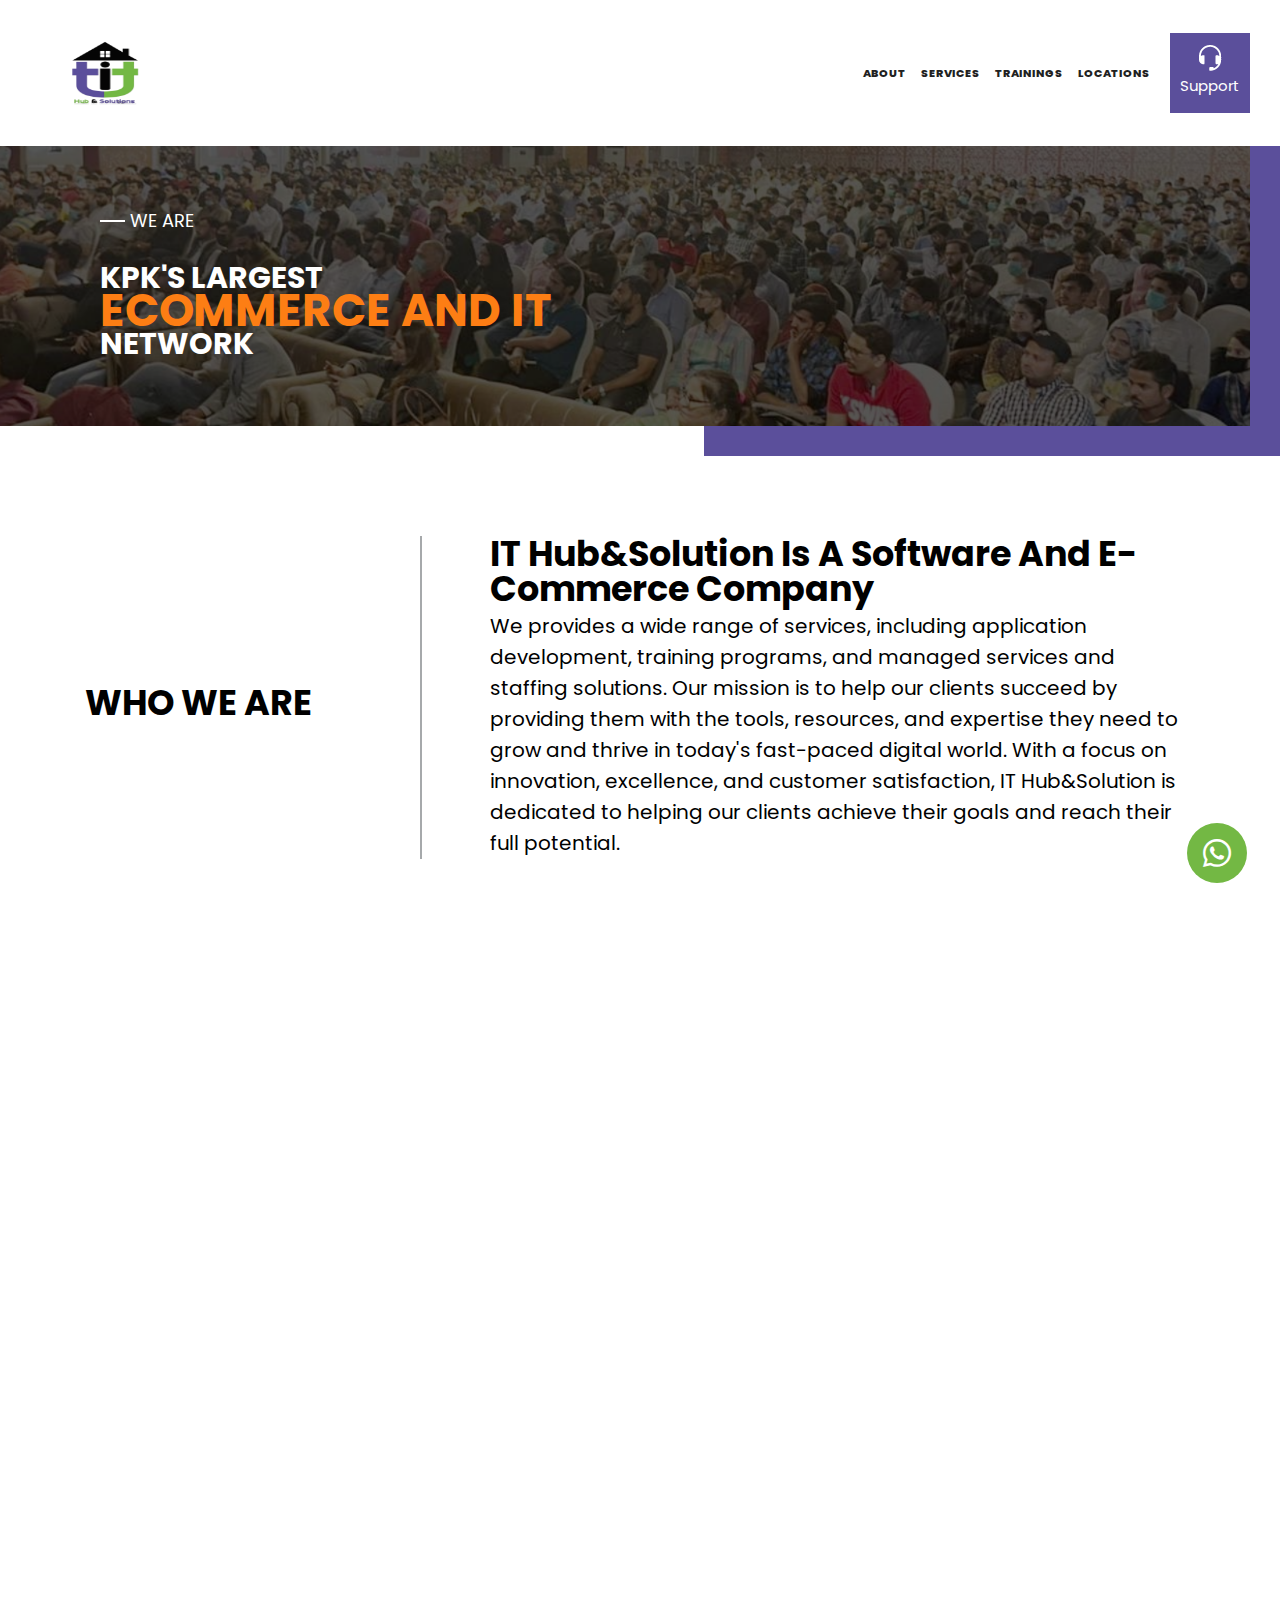
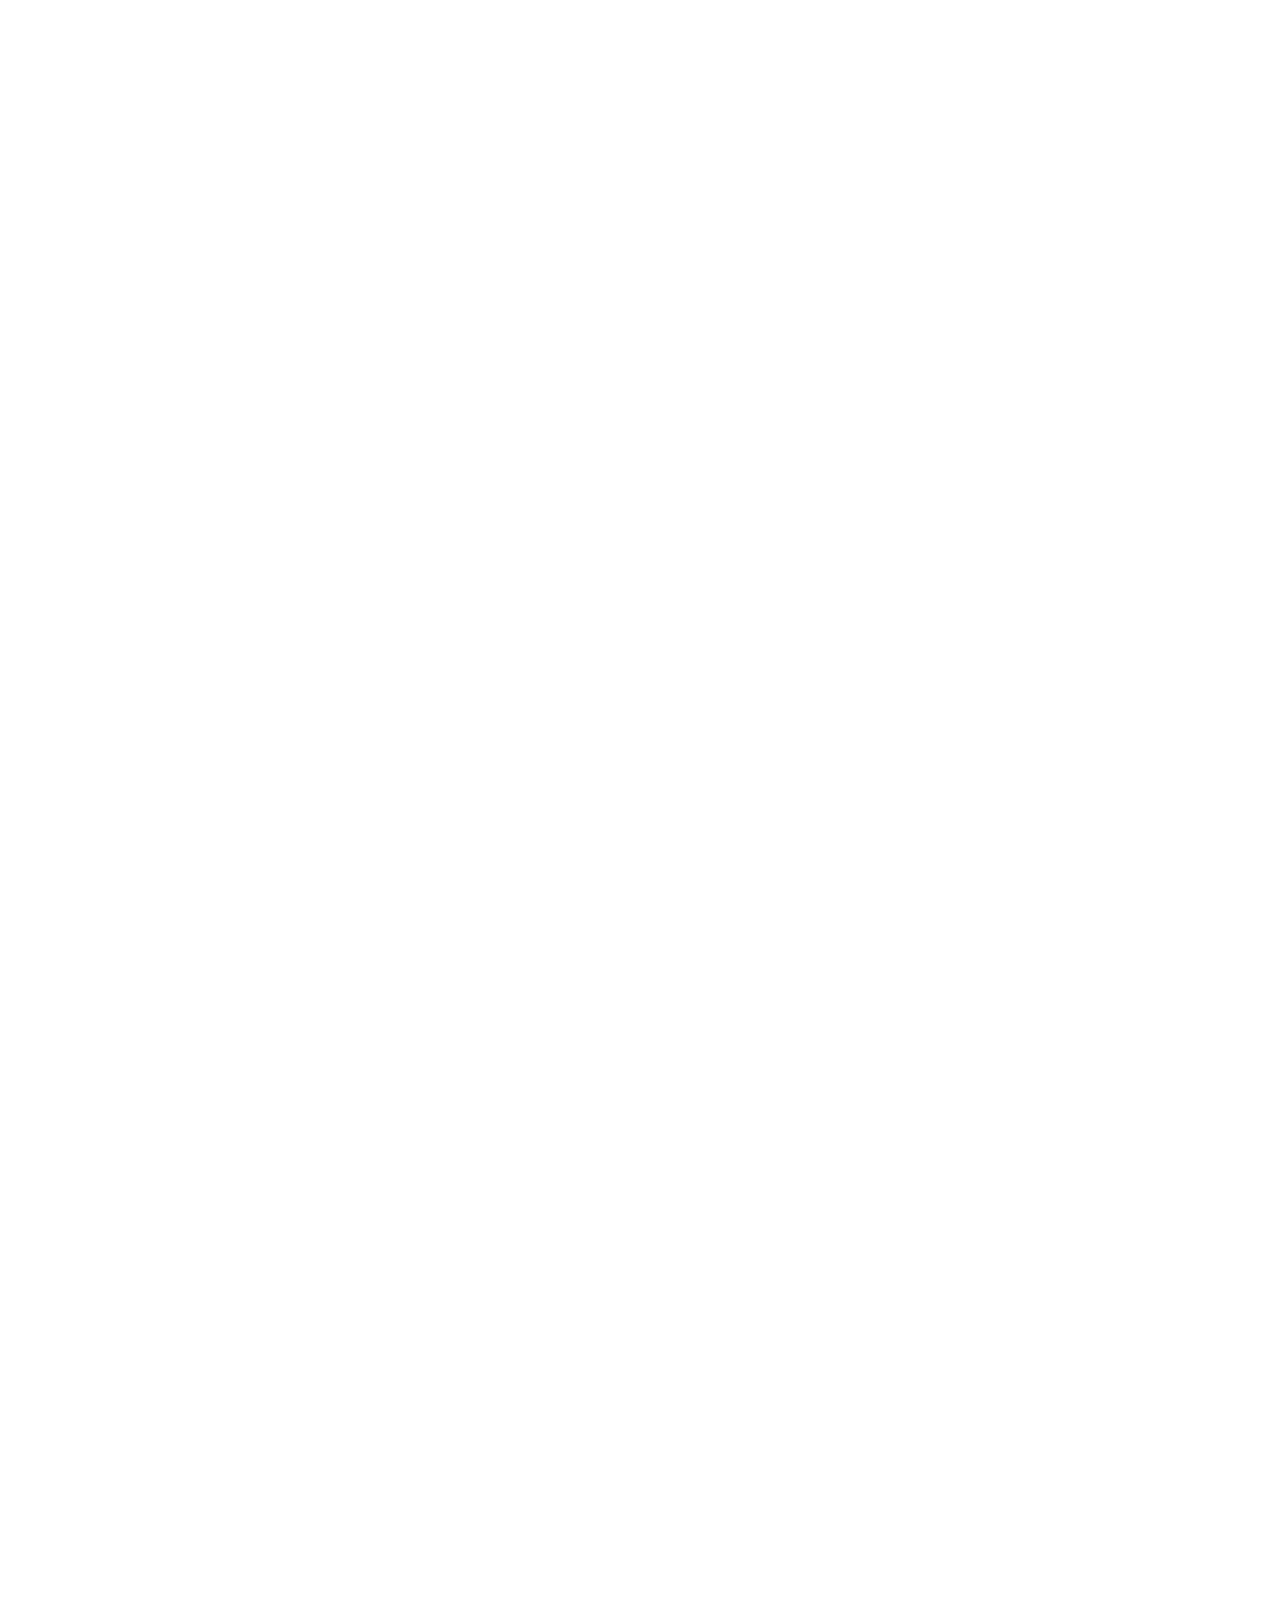
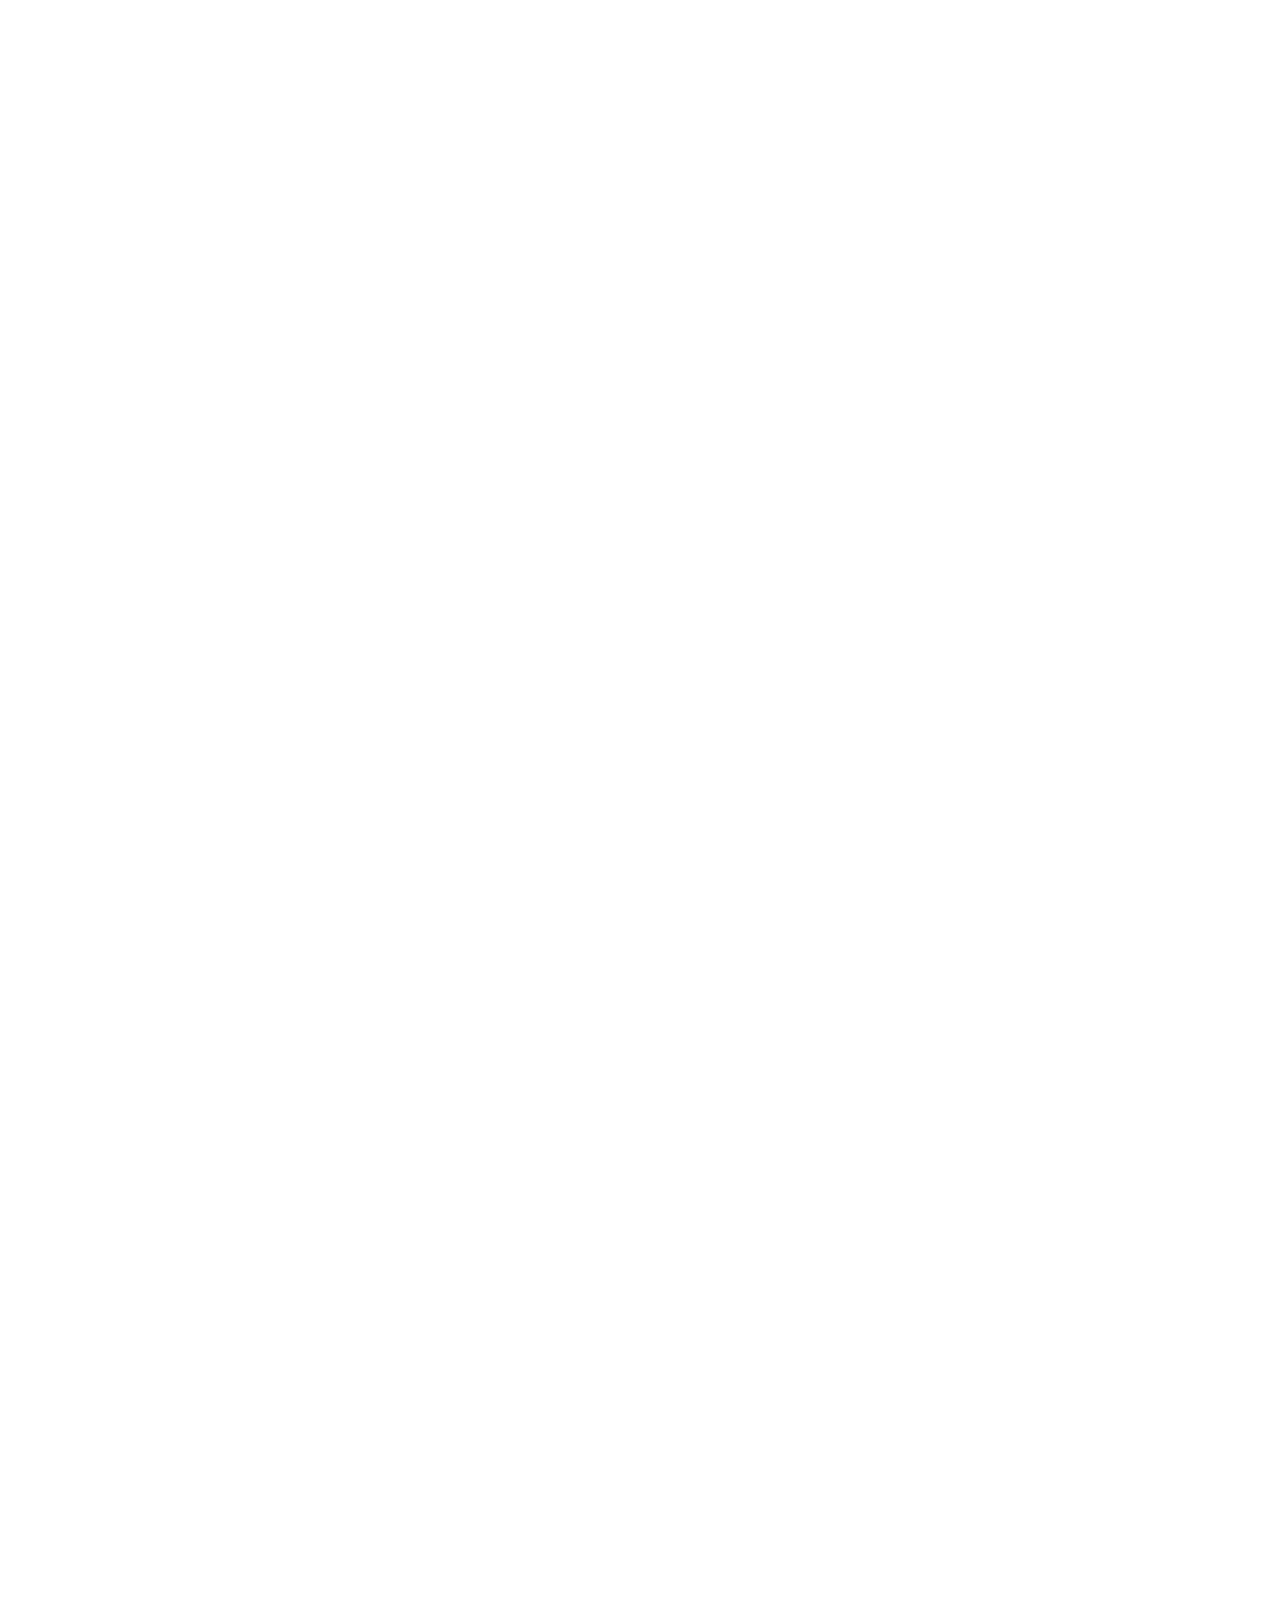
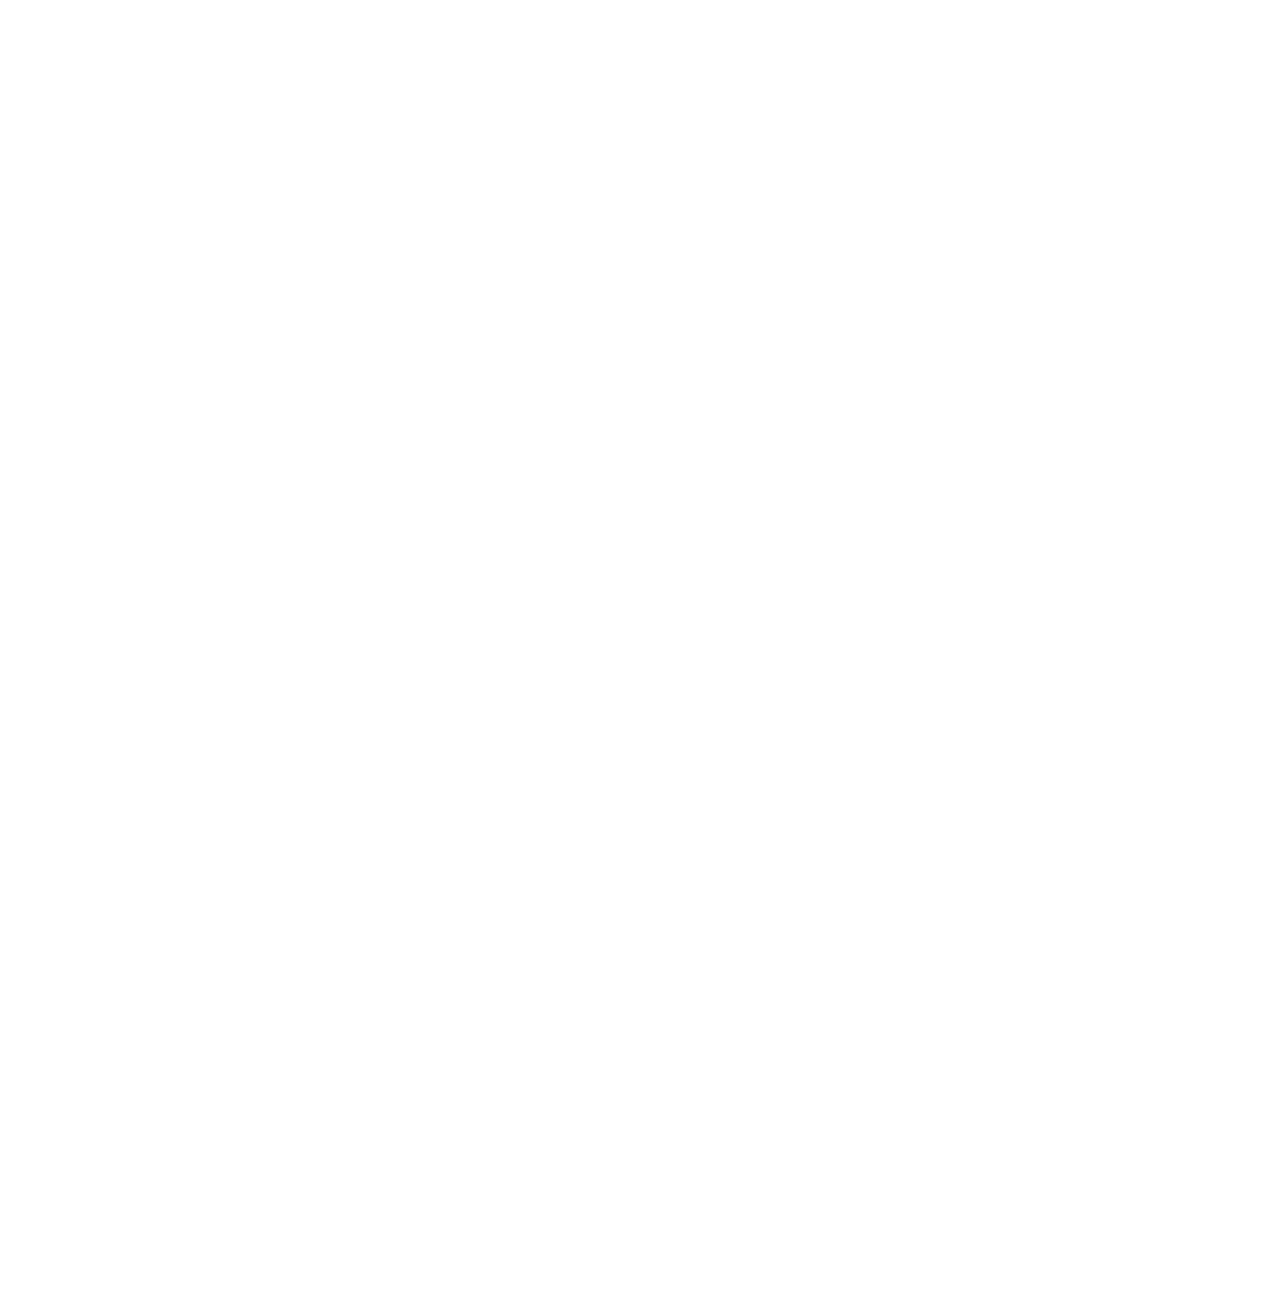
==== commit 5742c609: "latest" ====
--- a/about.html
+++ b/about.html
@@ -262,7 +262,7 @@
                                 </li>
                             </ul>
                             <div class="head-support-btn d-none d-lg-block">
-                                <a href="./support">
+                                <a href="./support.html">
                                     <img src="./public/assets-app/img/hub&solutions-support-icon.png">
                                     <span class="d-block text-white">Support</span>
                                 </a>
@@ -536,7 +536,8 @@
                                     e-commerce services available. We aim to help our clients achieve their goals and
                                     reach their full potential by providing them with the tools, resources, and
                                     expertise they need to succeed in today's digital world.</p>
-                                <p>Our commitment to innovation, excellence, and customer satisfaction drives us to constantly improve
+                                <p>Our commitment to innovation, excellence, and customer satisfaction drives us to
+                                    constantly improve
                                     and evolve our services, so that our clients can stay ahead of the curve and achieve
                                     their desired outcomes.
                                 </p>
@@ -654,10 +655,10 @@
                     <div class="row">
                         <div class="col-lg-12">
                             <div class="a-offices-heading py-5">
-                                <h4 class="md-heading text-center">we have largest campuses chain</h4>
+                                <h4 class="md-heading text-center">we have campuses in</h4>
                             </div>
                             <div class="a-offices-chart">
-                                <img src="./public/assets-app/img/world-largest-campuses-map.webp">
+                                <img src="#" alt="campuses map locations">
                             </div>
                         </div>
                     </div>
@@ -674,10 +675,14 @@
                         <div class="col-lg-6">
                             <div class="a-values-left-content h-100 height-auto our-values">
                                 <h3 class="text-white md-heading pb-3">Our VALUES</h3>
-                                <p class="text-white">We specialize in enhancing skills on an individual level. We help
-                                    you to achieve an exemplary vision with opportunities for gaining numerous skills.
-                                    Our innovative workability makes us different from the rest because we aim for
-                                    excellence that would last decades.</p>
+                                <p class="text-white">At IT Hub&Solutions, we are committed to delivering exceptional
+                                    Amazon, ecommerce and application development services to our clients. Our values
+                                    revolve around the principles of quality, innovation, and customer satisfaction. We
+                                    believe in using cutting-edge technology and innovative solutions to address the
+                                    unique needs of each of our clients. Our team is dedicated to providing personalized
+                                    and attentive service to ensure that our clients are fully satisfied with the end
+                                    results. We are passionate about what we do, and it shows in the exceptional level
+                                    of quality and attention to detail in all of our projects.</p>
                                 <hr class="border text-white my-5">
                                 <h3 class="text-white md-heading pb-3">At IT Hub&Solutions, we aim to become:</h3>
                                 <ul class="a-values-list pl-0 mb-0">
@@ -744,9 +749,13 @@
                         <div class="col-lg-6">
                             <div class="a-journey-left-content">
                                 <h3 class="md-heading text-white">THE JOURNEY</h3>
-                                <p class="text-white">IT Hub&Solutions is one of the leading platforms in Pakistan
-                                    providing the most advanced and powerful training about building the economy of
-                                    Pakistan and fulfilling the dreams of hundreds of entrepreneurs.</p>
+                                <p class="text-white">IT Hub&Solutions began as a small software development firm with a
+                                    vision for high-quality Amazon, ecommerce, and app development services. Over time,
+                                    the company adapted to changing technology and established a reputation for
+                                    delivering innovative solutions and exceptional customer service. Today, IT
+                                    Hub&Solutions is a leading provider of technology solutions serving clients across
+                                    industries. The journey is marked by hard work, determination, and a commitment to
+                                    excellence.</p>
                             </div>
                         </div>
                         <div class="col-lg-6">
@@ -768,22 +777,19 @@
                         <div class="col-lg-12">
                             <div class="a-communtiy-content pb-5">
                                 <h4 class="md-heading mb-4">COMMUNITY IMPACT</h4>
-                                <p class="mb-4">Millions of people have benefitted from the establishment of IT
-                                    Hub&Solutions and 200+ courses compiled in EVS. With unemployment rates sky high, IT
-                                    Hub&Solutions introduced an easy and free-to-use alternative to learn about
-                                    eCommerce and establish oneself as a successful freelancer. Hundreds of thousands of
-                                    students are now a part of EVS and millions have already begun their journey as
-                                    successful eCommerce businessmen and virtual assistants. A new generation is under
-                                    training that is making efforts day and night to make Pakistan one of the biggest
-                                    hubs of eCommerce in the world.</p>
-                                <p class="mb-4">Team IT Hub&Solutions is working consistently to teach people with
-                                    specialized programs and expert mentorship, which has helped many to frame a
-                                    luxurious income-earning lifestyle for themselves. The efforts of CEO Saqib Azhar
-                                    and IT Hub&Solutions have been recognized countrywide.</p>
-                                <p class="mb-4">Government institutions, the cabinet of the President of Pakistan, PHEC,
-                                    and many more have acknowledged the efforts and are willing to cooperate with IT
-                                    Hub&Solutions in their goals. Thousands of success stories are proof of how
-                                    spectacularly IT Hub&Solutions is enabling Pakistan towards an eCommerce revolution.
+                                <p class="mb-4">At IT Hub&Solutions, we believe in giving back to the communities in
+                                    which we operate. Our commitment to making a positive impact extends beyond
+                                    delivering high-quality services to our clients.</p>
+                                <p class="mb-4">We regularly engage in initiatives
+                                    that support local organizations and causes that are important to our employees and
+                                    the communities in which they live. Whether it's through volunteer work, charitable
+                                    giving, or other forms of support, we are dedicated to making a meaningful
+                                    difference in the lives of those around us.</p>
+                                <p class="mb-4">Our team members are encouraged to get
+                                    involved in the local community and to use their skills and expertise to make a
+                                    positive impact. We are proud of the positive impact that IT Hub&Solutions has on
+                                    the community and we look forward to continuing our commitment to making a
+                                    difference.
                                 </p>
                             </div>
                         </div>
@@ -850,7 +856,7 @@
                     </div>
                     <div class="footer-menu-content col-xl-3 col-lg-3 col-md-6 col-sm-6 col-6">
                         <ul class="menu-listed mb-0 py-5 mr-4">
-                            <li class="menu-item"><a href="./blog.html">Blog</a></li>
+                            <li class="menu-item"><a href="#">Blog</a></li>
                             <li class="menu-item"><a href="./career.html">Career</a></li>
                             <li class="menu-item"><a href="./sponsorship.html">Sponsorship</a></li>
                         </ul>
--- a/public/assets-app/css/style.css
+++ b/public/assets-app/css/style.css
@@ -94,11 +94,11 @@
 }
 
 :root {
-    --blue: #067EF5;
-    --orange: #F05C2F;
+    --paretGreen: #73b844;
+    --purple:#5b4f9b;
     --white: #fff;
-    --green: #24b502;
-    --red: #eb1d1d;
+    --cardBackgroundSecondary: #242424;
+    /* --red: #eb1d1d; */
     --grey: #f2f2f2;
     font-size: 10px;
     --text-color: #000;
@@ -310,7 +310,7 @@
 }
 
 .trans-btn {
-    background: transparent;
+    background: var(--cardBackgroundSecondary);
     text-transform: uppercase;
     color: var(--white);
     padding: 1.5rem 4.5rem;
@@ -362,12 +362,12 @@
 }
 
 .blue-btn {
-    background: var(--blue);
+    background: var(--cardBackgroundSecondary);
     text-transform: uppercase;
     color: var(--white);
     padding: 1.5rem 4.5rem;
     font-size: 1.4rem;
-    border: 0.2rem solid var(--blue);
+    border: 0.2rem solid var(--paretGreen);
     text-align: center;
     opacity: 1;
     -webkit-transform: translateX(0);
@@ -399,8 +399,8 @@
 
 .blue-btn:hover {
     color: #fff;
-    background: var(--text-color);
-    border-color: var(--text-color);
+    background: var(--paretGreen);
+    border-color: var(--purple);
 }
 
 .blue-btn:active:before,
@@ -414,8 +414,8 @@
 }
 
 .black-btn {
-    background: var(--text-color);
-    border: 0.2rem solid var(--text-color);
+    background: var(--cardBackgroundSecondary);
+    border: 0.2rem solid var(--paretGreen);
     text-transform: uppercase;
     color: var(--white);
     padding: 1.5rem 4.5rem;
@@ -435,9 +435,9 @@
 }
 
 .black-btn:hover {
-    color: var(--orange);
-    background: var(--white);
-    border-color: var(--white);
+    color: #fff;
+    background: var(--paretGreen);
+    border-color: var(--purple);
 }
 
 .black-btn:active:before,
@@ -446,7 +446,7 @@
     padding: 0 0.1rem;
     -webkit-transform: translate(-1.655rem, -50%);
     transform: translate(-1.655rem, -50%);
-    background: #f05c2f;
+    background: #fff;
     outline: none;
 }
 
@@ -521,11 +521,11 @@
 }
 
 .blue-bg {
-    background: var(--blue);
+    background: var(--purple);
 }
 
 .orange-bg {
-    background: var(--orange);
+    background: var(--cardBackgroundSecondary);
 }
 
 .grey-bg {
@@ -653,9 +653,9 @@
 .custom-select:focus {
     color: #6e707e;
     background-color: #fff;
-    border-color: #f05c2f;
+    border-color: var(--purple);
     outline: 0;
-    box-shadow: 0 0 0 0.2rem rgb(240 92 47 / 40%);
+    box-shadow: 0 0 0 0.2rem rgb(91, 79, 155/ 40%);
 }
 
 select.form-control {
@@ -937,11 +937,11 @@
 }
 
 .navigation-wrap .navbar-light .nav-item:hover .nav-link {
-    color: var(--orange);
+    color: var(--purple);
 }
 
 .navigation-wrap .navbar-light .nav-item.active .nav-link {
-    color: var(--orange);
+    color: var(--purple);
 }
 
 .navigation-wrap .navbar-light .nav-item:after {
@@ -951,7 +951,7 @@
     width: 100%;
     height: 2px;
     content: '';
-    background-color: var(--orange);
+    background-color: var(--purple);
     opacity: 0;
     transition: all 200ms linear;
 }
@@ -971,7 +971,14 @@
 }
 
 .head-support-btn {
-    background: var(--blue);
+    background: var(--purple);
+    position: absolute;
+    right: 0;
+    height: 8rem;
+    width: 8rem;
+}
+.head-support-btn:hover {
+    background: var(--paretGreen);
     position: absolute;
     right: 0;
     height: 8rem;
@@ -1060,7 +1067,7 @@
 
 .footer-social .card,
 .footer-bottom-01 {
-    background: var(--orange);
+    background: var(--purple);
 }
 
 .footer {
@@ -1068,10 +1075,14 @@
 }
 
 .footer-logo-content .card {
-    background: var(--text-color);
+    background: #fff;
     border: 0;
     border-radius: 0;
 }
+.footer-logo-content .card span{
+    color: var(--text-color);
+}
+
 
 .footer-social .card {
     border: 0;
@@ -1116,7 +1127,7 @@
 }
 
 .menu-item:hover a {
-    color: var(--orange);
+    color: var(--purple);
     text-decoration: none;
 }
 
@@ -1128,7 +1139,7 @@
 
 .bg-br {
     color: #fff;
-    background: var(--orange);
+    background: var(--purple);
     width: 16rem;
     margin: 1rem auto;
     padding: .4rem;
@@ -1139,6 +1150,8 @@
 .footer-logo-content img {
     margin: 0 auto;
     margin-bottom: 3rem;
+    height: 150px;
+    width: 200px;
 }
 
 .footer-logo-content span {
@@ -1272,7 +1285,7 @@
 .footer-address-content strong a {
     font-size: 2.5rem;
     display: block;
-    color: var(--orange);
+    color: var(--purple);
     line-height: 3rem;
 }
 
@@ -1281,7 +1294,6 @@
     padding: 7.5rem 0;
     height: 37.5rem;
 }
-
 
 /* End Footer
 ================================================== */
@@ -1366,7 +1378,7 @@
 
 .bg-bar {
     position: absolute;
-    background: var(--orange);
+    background: var(--purple);
     right: 0;
     bottom: -50px;
     z-index: 0;
@@ -1668,7 +1680,7 @@
 .career-content {
     position: absolute;
     bottom: 3rem;
-    background: #f05c2f8c;
+    background: var(--purple);
     padding: 3rem 5rem;
 }
 
@@ -1857,7 +1869,7 @@
 
 .mission-block {
     padding: 8rem 4rem;
-    background: #3A3A3A;
+    background: var(--purple);
 }
 
 .mission-icon-contents {
@@ -1969,7 +1981,7 @@
 }
 
 .a-vision-left-content {
-    background: var(--blue);
+    background: var(--purple);
     padding: 3rem;
 }
 
@@ -2027,7 +2039,7 @@
     position: absolute;
     bottom: 2rem;
     right: 0;
-    background: var(--orange);
+    background: var(--purple);
     padding: 3rem;
 }
 
@@ -2038,7 +2050,7 @@
 }
 
 .a-every-right-content {
-    background: var(--blue);
+    background: var(--cardBackgroundSecondary);
     padding: 5rem 4rem;
 }
 
@@ -2111,7 +2123,7 @@
 }
 
 .a-values-left-content {
-    background: var(--orange);
+    background: var(--purple);
     padding: 5rem 4rem;
 }
 
@@ -2161,7 +2173,7 @@
 }
 
 .a-journey-wrapper .row {
-    background: #000;
+    background: var(--cardBackgroundSecondary);
 }
 
 .a-journey-left-content {
@@ -2722,7 +2734,7 @@
     font-weight: 400;
     margin: 0;
     padding-bottom: 1rem;
-    color: var(--orange);
+    color: var(--purple);
 }
 
 .ph-conact {
@@ -2762,8 +2774,8 @@
 }
 
 .o-socail-list li a:hover {
-    background: rgb(244, 105, 48);
-    background: linear-gradient(90deg, rgba(244, 105, 48, 1) 4%, rgba(249, 148, 54, 1) 100%);
+    background: var(--purple);
+    background: linear-gradient(90deg, #5b4f9b 4%, #5b4f9b 100%);
 }
 
 .o-socail-list li:last-child a {
@@ -2773,7 +2785,7 @@
 .o-socail-list li a {
     font-size: 3rem;
     color: #fff;
-    background: #464646;
+    background: var(--cardBackgroundSecondary);
     height: 5rem;
     width: 5rem;
     display: flex;
@@ -2790,7 +2802,7 @@
 .o-socail-wrap h5 {
     font-size: 2.5rem;
     clear: both;
-    color: var(--orange);
+    color: var(--purple);
     font-weight: 400;
 }
 
@@ -5811,7 +5823,7 @@
 }
 
 .sticky-icon a i {
-    background-color: #36bd4a;
+    background-color: var(--paretGreen);
     height: 60px;
     width: 60px;
     color: #FFF;
@@ -6200,7 +6212,7 @@
     .footer-bottom-nav {
         display: none;
     }
-
+    
     .footer-menu-content,
     .footer-address-content,
     .support-rap {
@@ -6218,6 +6230,7 @@
     .head-support-btn {
         height: 7rem;
         width: 7rem;
+       
     }
 
     .head-support-btn a {
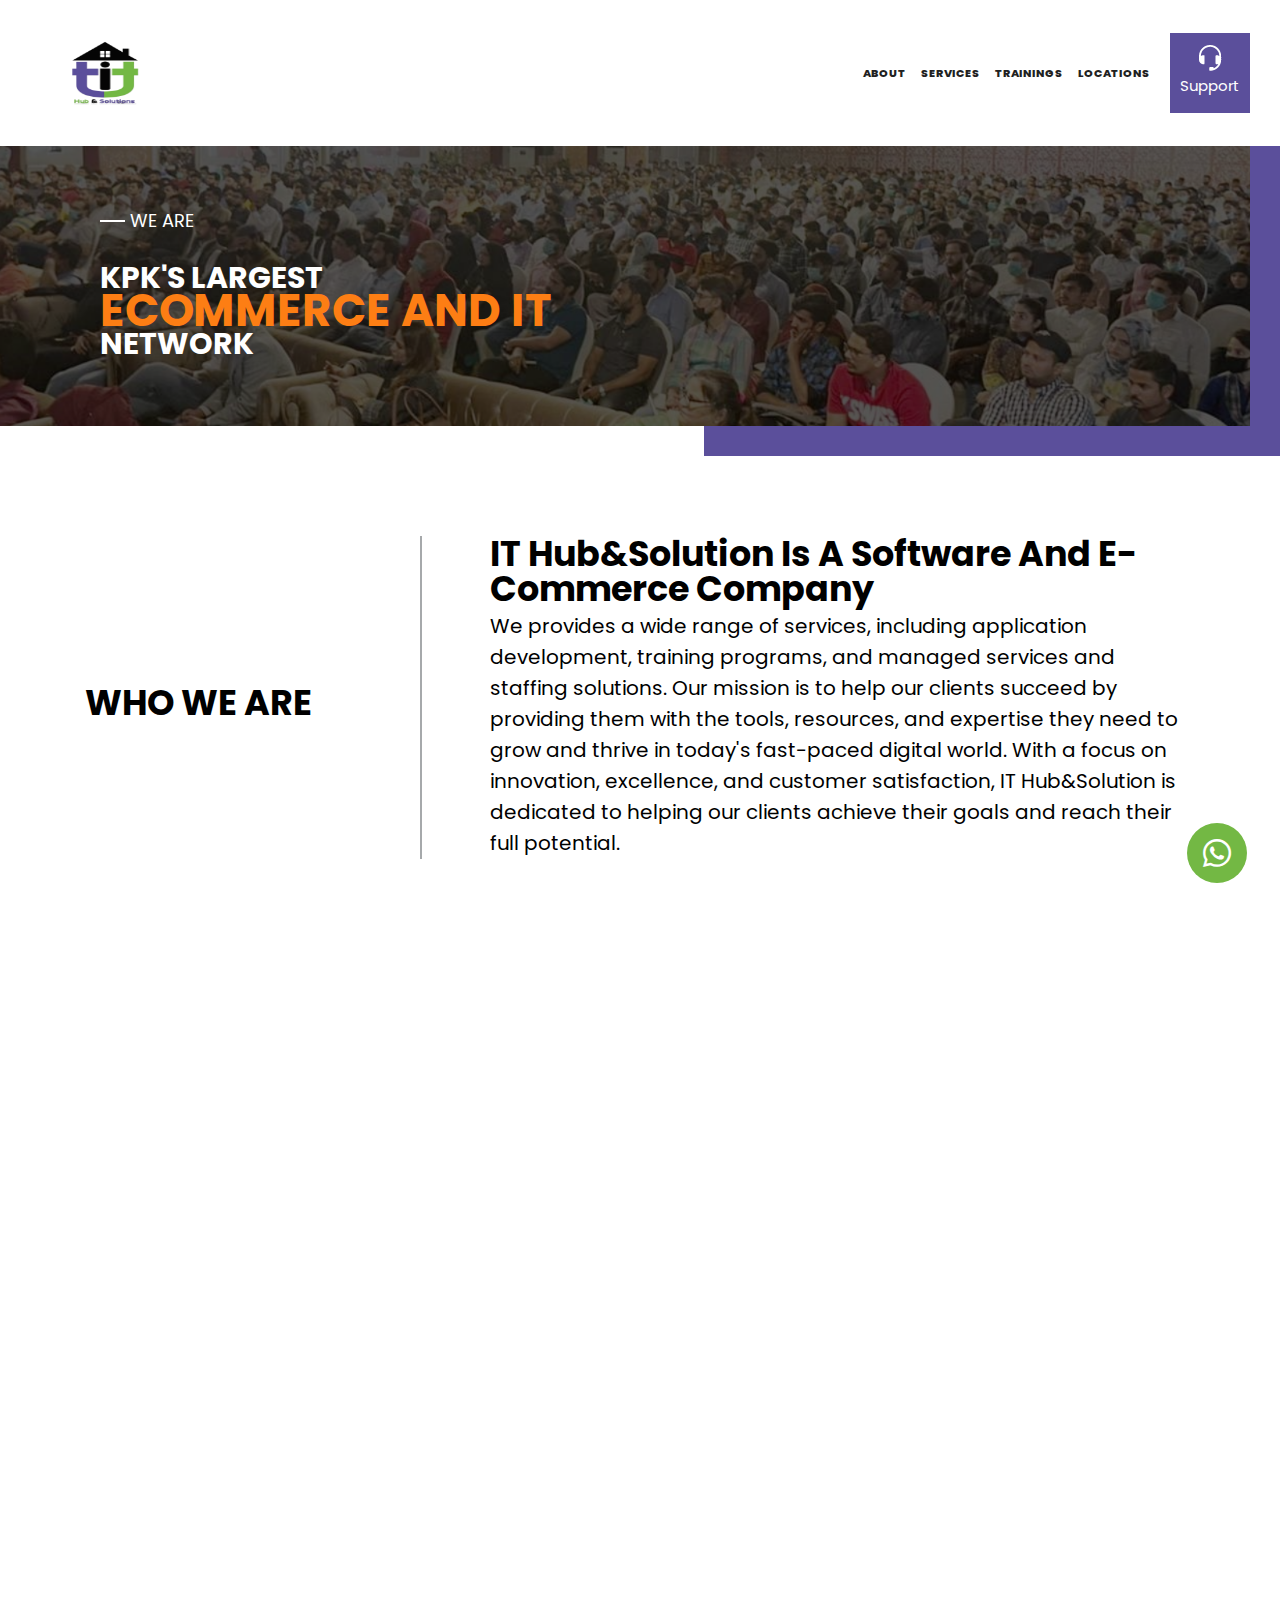
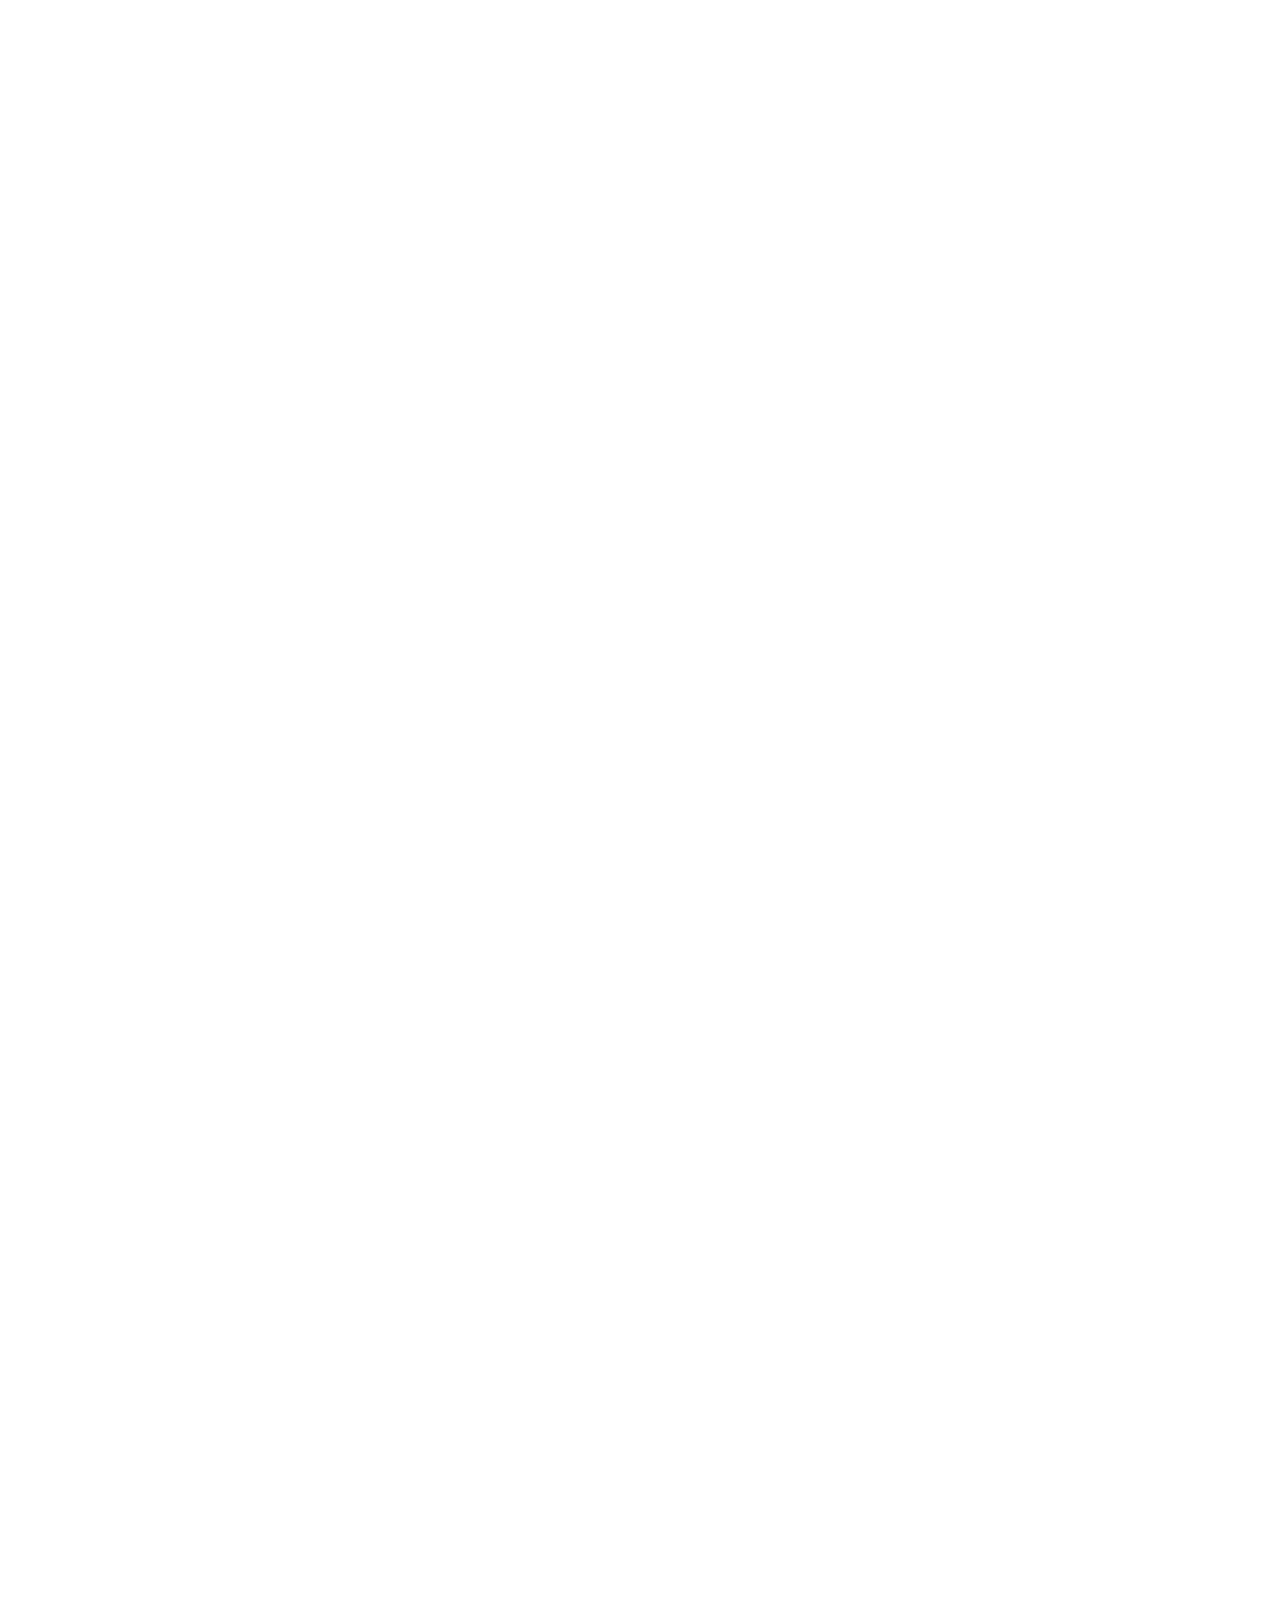
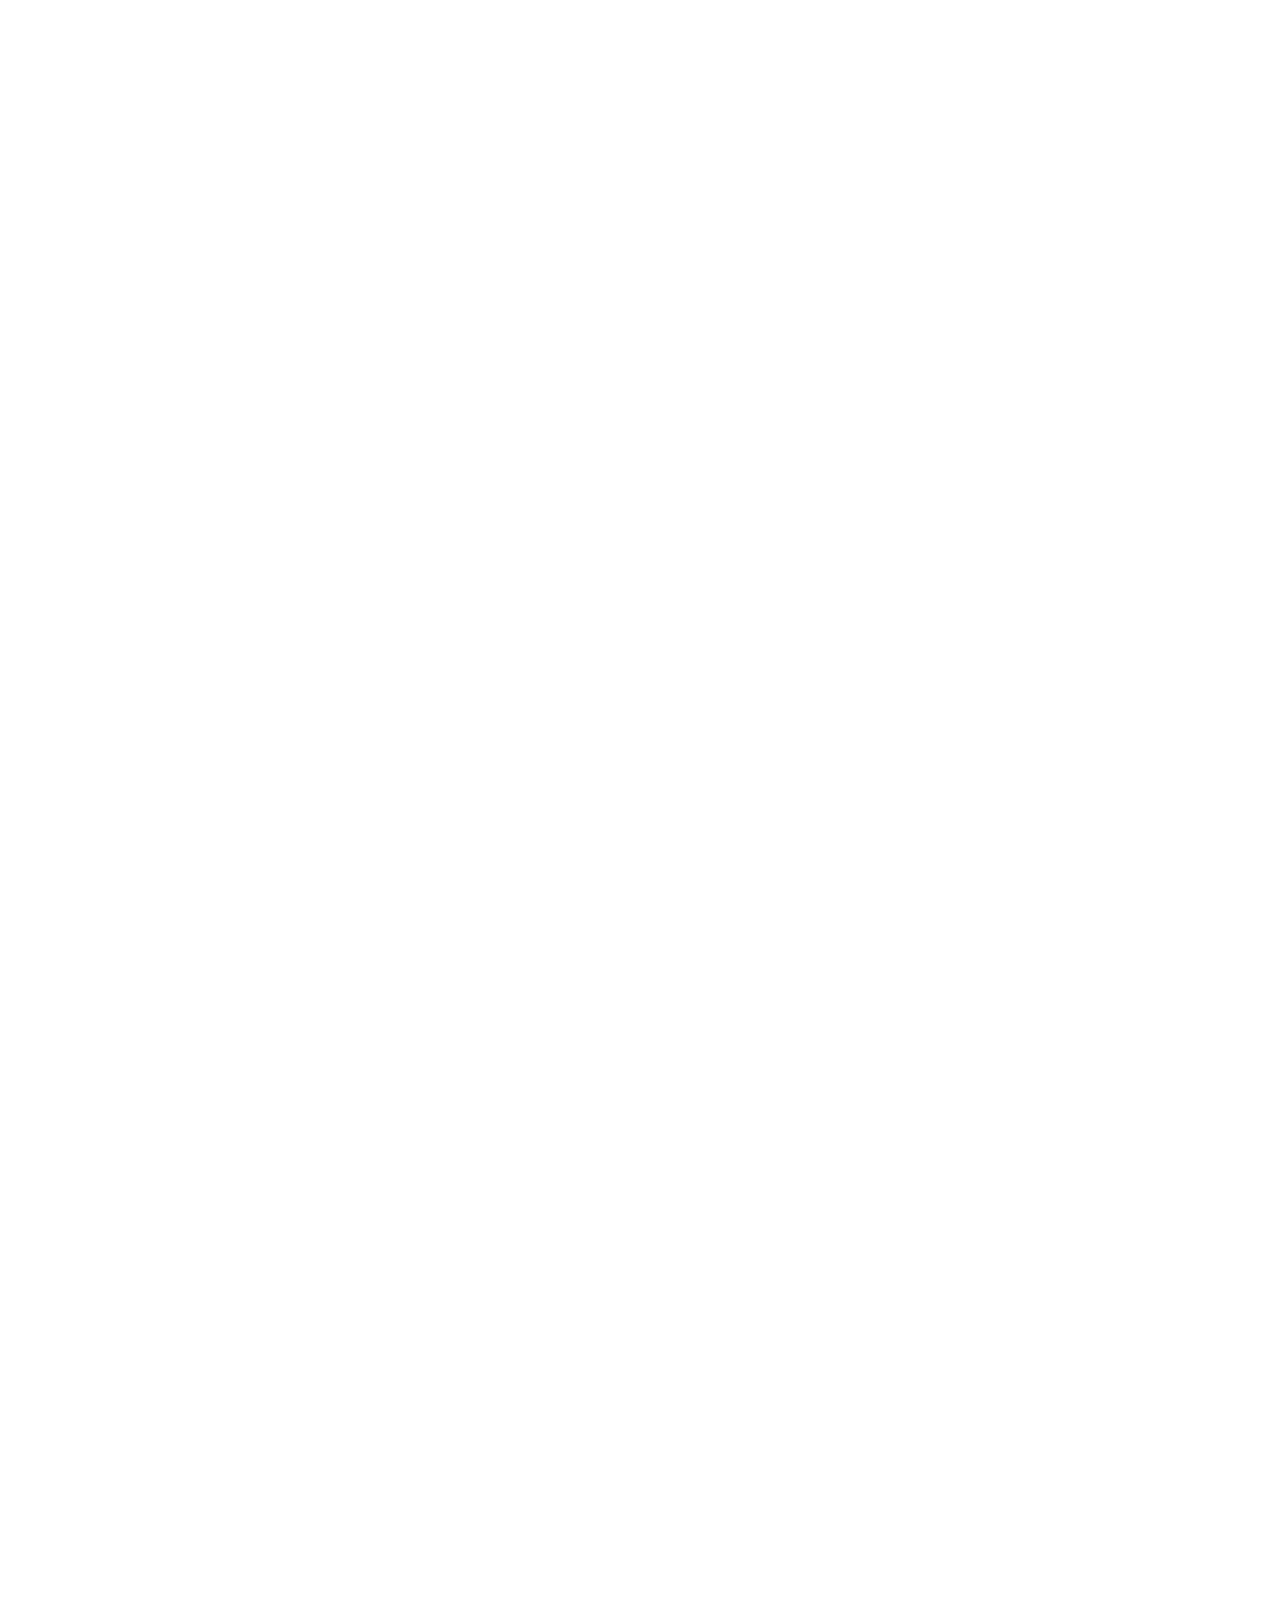
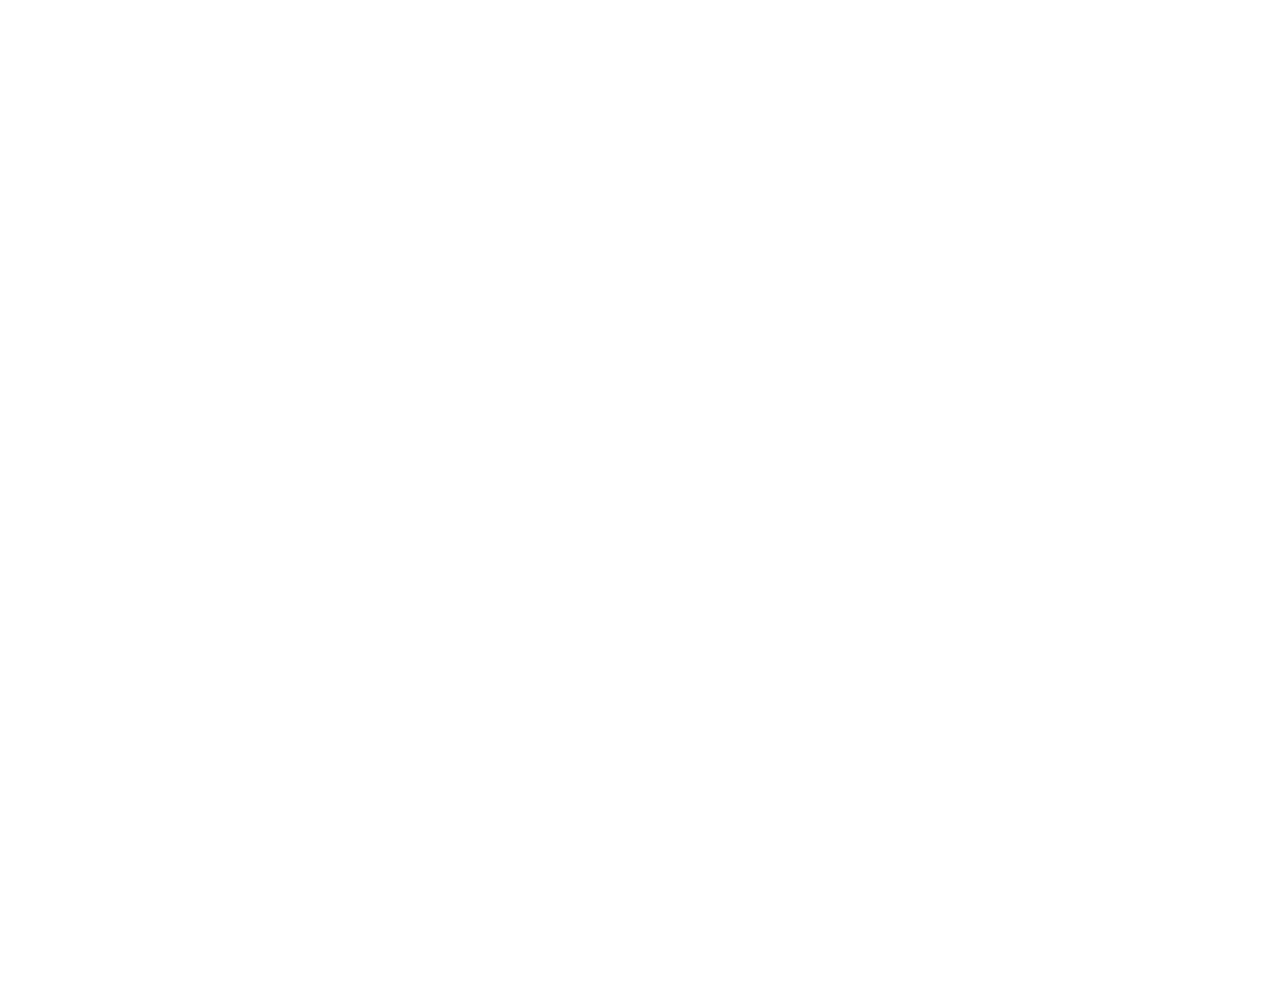
==== commit 70149e8b: "changes-done" ====
--- a/about.html
+++ b/about.html
@@ -1,32 +1,36 @@
 <html lang="en">
-
-<head>
-
-
-
+  <head>
     <!-- Google Tag Manager -->
-    <script>(function (w, d, s, l, i) {
-            w[l] = w[l] || []; w[l].push({
-                'gtm.start':
-                    new Date().getTime(), event: 'gtm.js'
-            }); var f = d.getElementsByTagName(s)[0],
-                j = d.createElement(s), dl = l != 'dataLayer' ? '&l=' + l : ''; j.async = true; j.src =
-                    'https://www.googletagmanager.com/gtm.js?id=' + i + dl; f.parentNode.insertBefore(j, f);
-        })(window, document, 'script', 'dataLayer', 'GTM-KNTPZVF');</script>
+    <script>
+      (function (w, d, s, l, i) {
+        w[l] = w[l] || [];
+        w[l].push({
+          "gtm.start": new Date().getTime(),
+          event: "gtm.js",
+        });
+        var f = d.getElementsByTagName(s)[0],
+          j = d.createElement(s),
+          dl = l != "dataLayer" ? "&l=" + l : "";
+        j.async = true;
+        j.src = "https://www.googletagmanager.com/gtm.js?id=" + i + dl;
+        f.parentNode.insertBefore(j, f);
+      })(window, document, "script", "dataLayer", "GTM-KNTPZVF");
+    </script>
     <!-- End Google Tag Manager -->
     <!-- Added by Ihsan Ullah :: Start -->
 
-    <meta charset="utf-8">
-    <meta http-equiv="X-UA-Compatible" content="IE=edge">
-    <meta name="viewport" content="width=device-width, initial-scale=1">
+    <meta charset="utf-8" />
+    <meta http-equiv="X-UA-Compatible" content="IE=edge" />
+    <meta name="viewport" content="width=device-width, initial-scale=1" />
 
     <!-- CSRF Token -->
 
-
-
     <link rel="canonical" href="./about.html" />
 
-    <meta property="og:title" content="About IT Hub&Solutions Vision, Mission &amp; Approach" />
+    <meta
+      property="og:title"
+      content="About IT Hub&Solutions Vision, Mission &amp; Approach"
+    />
     <meta property="og:url" content="./about.html" />
     <meta property="og:image" content="" />
     <meta property="og:locale" content="en_US" />
@@ -36,7 +40,10 @@
     <meta property="og:image:height" content="600" />
 
     <meta property="article:publisher" content="https://www.facebook.com/" />
-    <meta property="article:modified_time" content="2020-09-11T10:34:55+00:00" />
+    <meta
+      property="article:modified_time"
+      content="2020-09-11T10:34:55+00:00"
+    />
 
     <meta name="twitter:card" content="summary_large_image" />
     <meta name="twitter:image" content="" />
@@ -46,287 +53,349 @@
 
     <title>About IT Hub&Solutions Vision, Mission &amp; Approach</title>
 
-    <link rel="icon" href="./public/assets-app/img/logos/hub&solution-logo.png" type="image/x-icon" />
+    <link
+      rel="icon"
+      href="./public/assets-app/img/logos/hub&solution-logo.png"
+      type="image/x-icon"
+    />
 
     <!-- Fontawesome Css -->
-    <link href="./public/assets-app/plugins/fontawesome-free/css/all.min.css" rel="stylesheet" type="text/css">
+    <link
+      href="./public/assets-app/plugins/fontawesome-free/css/all.min.css"
+      rel="stylesheet"
+      type="text/css"
+    />
     <!--  Bootstrap Css -->
-    <link href="./public/assets-app/plugins/bootstrap/css/bootstrap.min.css" rel="stylesheet">
+    <link
+      href="./public/assets-app/plugins/bootstrap/css/bootstrap.min.css"
+      rel="stylesheet"
+    />
     <!--  Owl Carousel Min Css -->
-    <link href="./public/assets-app/css/owl.carousel.min.css" rel="stylesheet">
+    <link
+      href="./public/assets-app/css/owl.carousel.min.css"
+      rel="stylesheet"
+    />
     <!-- Owl Theme Default -->
-    <link href="./public/assets-app/css/owl.theme.default.min.css" rel="stylesheet">
+    <link
+      href="./public/assets-app/css/owl.theme.default.min.css"
+      rel="stylesheet"
+    />
 
     <!--  Google Fonts -->
-    <link rel="preconnect" href="https://fonts.gstatic.com">
-    <link href="https://fonts.googleapis.com/css2?family=Poppins:wght@300;400;500;700;800;900&display=swap"
-        rel="stylesheet">
+    <link rel="preconnect" href="https://fonts.gstatic.com" />
+    <link
+      href="https://fonts.googleapis.com/css2?family=Poppins:wght@300;400;500;700;800;900&display=swap"
+      rel="stylesheet"
+    />
 
     <!--  Animate css -->
-    <link href="./public/assets-app/css/animate.min.css" rel="stylesheet">
+    <link href="./public/assets-app/css/animate.min.css" rel="stylesheet" />
     <!-- Style Css -->
-    <link href="./public/assets-app/css/style.css?v=3.1.5.2" rel="stylesheet">
-    <link href="./public/assets-app/css/spinner.css" rel="stylesheet">
+    <link href="./public/assets-app/css/style.css?v=3.1.5.2" rel="stylesheet" />
+    <link href="./public/assets-app/css/spinner.css" rel="stylesheet" />
 
     <!-- Custom Style CSS -->
     <style>
-        .award-icon img {
-            width: 20rem;
-        }
-
-        .our-values h3 {
-            font-size: 2.5rem;
-        }
-
-        .our-values p,
-        .our-values li {
-            font-size: 1.8rem;
-            line-height: 2.8rem;
-        }
-
-        .a-mission-block {
-            display: block;
-        }
+      .award-icon img {
+        width: 20rem;
+      }
+
+      .our-values h3 {
+        font-size: 2.5rem;
+      }
+
+      .our-values p,
+      .our-values li {
+        font-size: 1.8rem;
+        line-height: 2.8rem;
+      }
+
+      .a-mission-block {
+        display: block;
+      }
     </style>
     <style>
-        .form-group.required .label:after {
-            content: "*";
-            color: red;
-        }
-
-        label.error.is-invalid {
-            width: 100%;
-            margin-top: .25rem;
-            font-size: 1.5rem;
-            color: #dc3545;
-        }
-
-        .marquee-div {
-            background-color: red;
-            color: white;
-            height: 3rem;
-            line-height: 3rem;
-        }
-
-        .marquee-div a {
-            color: white;
-            font-weight: bold;
-        }
-
-        .marquee-div a:hover,
-        .marquee-div a:focus {
-            color: white;
-            text-decoration: underline;
-        }
+      .form-group.required .label:after {
+        content: "*";
+        color: red;
+      }
+
+      label.error.is-invalid {
+        width: 100%;
+        margin-top: 0.25rem;
+        font-size: 1.5rem;
+        color: #dc3545;
+      }
+
+      .marquee-div {
+        background-color: red;
+        color: white;
+        height: 3rem;
+        line-height: 3rem;
+      }
+
+      .marquee-div a {
+        color: white;
+        font-weight: bold;
+      }
+
+      .marquee-div a:hover,
+      .marquee-div a:focus {
+        color: white;
+        text-decoration: underline;
+      }
     </style>
-</head>
-
-<body>
+  </head>
+
+  <body>
     <!-- Google Tag Manager (noscript) -->
-    <noscript><iframe src="https://www.googletagmanager.com/ns.html?id=GTM-KNTPZVF" height="0" width="0"
-            style="display:none;visibility:hidden"></iframe></noscript>
+    <noscript
+      ><iframe
+        src="https://www.googletagmanager.com/ns.html?id=GTM-KNTPZVF"
+        height="0"
+        width="0"
+        style="display: none; visibility: hidden"
+      ></iframe
+    ></noscript>
     <!-- End Google Tag Manager (noscript) -->
     <!-- Added by Ihsan Ullah :: Start -->
     <script type="application/ld+json">
-        {
-            "@context": "https://schema.org",
-            "@type": "EducationalOrganization",
-            "name": "IT Hub&Solutions",
-            "url": "https://sabirdivs.github.io/IT-Hub-Solutions",
-            "logo": {
-                "@context": "http://schema.org",
-                "@type": "ImageObject",
-                "url": "./public/assets-app/img/logos/logo.png"
-            },
-            "description": "",
-            "name": "IT Hub&Solutions",
-            "sameAs": [
-                "https://www.facebook.com/",
-                "https://twitter.com/",
-                "https://www.instagram.com/",
-                "https://www.youtube.com/channel/",
-                "https://www.linkedin.com/"
-            ]
-            }
+      {
+        "@context": "https://schema.org",
+        "@type": "EducationalOrganization",
+        "name": "IT Hub&Solutions",
+        "url": "https://sabirdivs.github.io/IT-Hub-Solutions",
+        "logo": {
+          "@context": "http://schema.org",
+          "@type": "ImageObject",
+          "url": "./public/assets-app/img/logos/logo.png"
+        },
+        "description": "",
+        "name": "IT Hub&Solutions",
+        "sameAs": [
+          "https://www.facebook.com/",
+          "https://twitter.com/",
+          "https://www.instagram.com/",
+          "https://www.youtube.com/channel/",
+          "https://www.linkedin.com/"
+        ]
+      }
     </script>
     <!-- Start SPINNER -->
     <div id="spinner-back"></div>
     <div id="spinner-front">
-        <img src="./public/assets-app/img/ajax-loader.gif" /><br>
-        Now loading...
+      <img src="./public/assets-app/img/ajax-loader.gif" /><br />
+      Now loading...
     </div>
     <!-- End SPINNER -->
 
-
-
     <!-- Start Navigation -->
     <style>
-        .navbar .nav-item .dropdown-menu {
-            opacity: 0;
-            visibility: hidden;
-            transition: .3s;
-            margin-top: 0;
+      .navbar .nav-item .dropdown-menu {
+        opacity: 0;
+        visibility: hidden;
+        transition: 0.3s;
+        margin-top: 0;
+      }
+
+      .navbar .nav-item .dropdown-menu li {
+        background-color: #ffffff;
+      }
+
+      .navbar .dropdown-menu.fade-up {
+        top: 180%;
+        padding: 0 !important;
+      }
+
+      .navbar .nav-item:hover .dropdown-menu {
+        transition: 0.3s;
+        opacity: 1;
+        visibility: visible;
+        top: 100%;
+        transform: rotateX(0deg);
+      }
+
+      .navbar .dropdown-item:hover,
+      .navbar .dropdown-item:focus {
+        background-color: #f05c2f;
+      }
+
+      .navbar .dropdown-item {
+        font-weight: 800;
+        font-size: 1.5rem;
+      }
+
+      .dropdown-toggle::after {
+        display: inline-block;
+      }
+
+      .navbar-brand img {
+        height: auto;
+        width: auto;
+      }
+
+      @media (max-width: 767px) {
+        .navbar-brand img {
+          width: 19.3rem;
+          height: auto;
         }
-
-        .navbar .nav-item .dropdown-menu li {
-            background-color: #ffffff;
+      }
+
+      @media (max-width: 992px) {
+        .navigation-wrap .navbar-light .nav-item.dropdown::before {
+          display: none;
         }
 
-        .navbar .dropdown-menu.fade-up {
-            top: 180%;
-            padding: 0 !important;
+        .navbar-nav {
+          width: 100%;
         }
 
-        .navbar .nav-item:hover .dropdown-menu {
-            transition: .3s;
-            opacity: 1;
-            visibility: visible;
-            top: 100%;
-            transform: rotateX(0deg);
+        .navigation-wrap .navbar-light .nav-item.show .dropdown-menu {
+          box-shadow: 0 0 4px #000;
         }
-
-        .navbar .dropdown-item:hover,
-        .navbar .dropdown-item:focus {
-            background-color: #F05C2F;
-        }
-
-        .navbar .dropdown-item {
-            font-weight: 800;
-            font-size: 1.5rem;
-        }
-
-        .dropdown-toggle::after {
-            display: inline-block;
-        }
-
-        .navbar-brand img {
-            height: auto;
-            width: auto;
-        }
-
-        @media (max-width: 767px) {
-            .navbar-brand img {
-                width: 19.3rem;
-                height: auto;
-            }
-        }
-
-        @media (max-width: 992px) {
-            .navigation-wrap .navbar-light .nav-item.dropdown::before {
-                display: none;
-            }
-
-            .navbar-nav {
-                width: 100%;
-            }
-
-            .navigation-wrap .navbar-light .nav-item.show .dropdown-menu {
-                box-shadow: 0 0 4px #000;
-            }
-        }
+      }
     </style>
     <header id="header" class="navigation-wrap start-header start-style px-5">
-        <div class="container-fuild">
-            <div class="row">
-                <div class="col-12">
-                    <nav class="navbar navbar-expand-lg navbar-light">
-                        <a class="navbar-brand" href="#"><img src="./public/assets-app/img/logos/hub&solution-logo.png"
-                                style="height: 100px; width: 150px;" alt="hub&solution-logo"></a>
-                        <div class="mobile-bt-rap">
-                            <button class="navbar-toggler" type="button" data-toggle="collapse"
-                                data-target="#navbarSupportedContent" aria-controls="navbarSupportedContent"
-                                aria-expanded="false" aria-label="Toggle navigation">
-                                <span class="navbar-toggler-icon"></span>
-                            </button>
-                            <div class="head-support-btn d-block d-lg-none position-static">
-                                <a href="./support.html">
-                                    <img src="./public/assets-app/img/hub&solutions-support-icon.png"
-                                        alt="IT Hub&Solutions Support" />
-                                    <span class="d-block text-white">Support</span>
-                                </a>
-                            </div>
-                        </div>
-                        <div class="collapse navbar-collapse" id="navbarSupportedContent">
-                            <ul class="navbar-nav ml-auto py-4 py-md-0">
-                                <li class="nav-item pl-4 pl-md-0 ml-0 ml-md-4 order-2 order-lg-1">
-                                    <a class="nav-link text-uppercase" href="./about.html">About</a>
-                                </li>
-                                <li class="nav-item pl-4 pl-md-0 ml-0 ml-md-4 order-3 order-lg-2">
-                                    <a class="nav-link text-uppercase" href="./services.html">Services</a>
-                                </li>
-                                <li class="nav-item pl-4 pl-md-0 ml-0 ml-md-4 order-4 order-lg-3">
-                                    <a class="nav-link text-uppercase" href="./trainings.html">Trainings</a>
-                                </li>
-                                <li class="nav-item pl-4 pl-md-0 ml-0 ml-md-4 order-12 order-lg-11">
-                                    <a class="nav-link text-uppercase" href="./contact-us">Locations</a>
-                                </li>
-                            </ul>
-                            <div class="head-support-btn d-none d-lg-block">
-                                <a href="./support.html">
-                                    <img src="./public/assets-app/img/hub&solutions-support-icon.png">
-                                    <span class="d-block text-white">Support</span>
-                                </a>
-                            </div>
-                        </div>
-                    </nav>
-                </div>
-            </div>
-        </div>
+      <div class="container-fuild">
+        <div class="row">
+          <div class="col-12">
+            <nav class="navbar navbar-expand-lg navbar-light">
+              <a class="navbar-brand" href="#"
+                ><img
+                  src="./public/assets-app/img/logos/hub&solution-logo.png"
+                  style="height: 100px; width: 150px"
+                  alt="hub&solution-logo"
+              /></a>
+              <div class="mobile-bt-rap">
+                <button
+                  class="navbar-toggler"
+                  type="button"
+                  data-toggle="collapse"
+                  data-target="#navbarSupportedContent"
+                  aria-controls="navbarSupportedContent"
+                  aria-expanded="false"
+                  aria-label="Toggle navigation"
+                >
+                  <span class="navbar-toggler-icon"></span>
+                </button>
+                <div class="head-support-btn d-block d-lg-none position-static">
+                  <a href="./support.html">
+                    <img
+                      src="./public/assets-app/img/hub&solutions-support-icon.png"
+                      alt="IT Hub&Solutions Support"
+                    />
+                    <span class="d-block text-white">Support</span>
+                  </a>
+                </div>
+              </div>
+              <div class="collapse navbar-collapse" id="navbarSupportedContent">
+                <ul class="navbar-nav ml-auto py-4 py-md-0">
+                  <li
+                    class="nav-item pl-4 pl-md-0 ml-0 ml-md-4 order-2 order-lg-1"
+                  >
+                    <a class="nav-link text-uppercase" href="./about.html"
+                      >About</a
+                    >
+                  </li>
+                  <li
+                    class="nav-item pl-4 pl-md-0 ml-0 ml-md-4 order-3 order-lg-2"
+                  >
+                    <a class="nav-link text-uppercase" href="./services.html"
+                      >Services</a
+                    >
+                  </li>
+                  <li
+                    class="nav-item pl-4 pl-md-0 ml-0 ml-md-4 order-4 order-lg-3"
+                  >
+                    <a class="nav-link text-uppercase" href="./trainings.html"
+                      >Trainings</a
+                    >
+                  </li>
+                  <li
+                    class="nav-item pl-4 pl-md-0 ml-0 ml-md-4 order-12 order-lg-11"
+                  >
+                    <a class="nav-link text-uppercase" href="./contact-us"
+                      >Locations</a
+                    >
+                  </li>
+                </ul>
+                <div class="head-support-btn d-none d-lg-block">
+                  <a href="./support.html">
+                    <img
+                      src="./public/assets-app/img/hub&solutions-support-icon.png"
+                    />
+                    <span class="d-block text-white">Support</span>
+                  </a>
+                </div>
+              </div>
+            </nav>
+          </div>
+        </div>
+      </div>
     </header>
     <!-- End Navigation -->
 
     <!--   Start Main -->
     <main id="main" onload="detectBrowser()">
-        <!--  Start Banner Wrapper -->
-        <section id="p-inner" class="a-banner-wrapper pr-4 pr-lg-5">
-            <div id="inner-content" class="content">
-                <div class="container-fuild">
-                    <div class="row no-gutters align-items-center">
-                        <div class="col-lg-12 animate__animated animate__animated animate__fadeInLeft">
-                            <div class="about-left-content main-headings">
-                                <span class="d-block sub-title text-white">We Are</span>
-                                <h1 class="text-white h-primary text-uppercase">KPK's Largest <span
-                                        class="d-block">Ecommerce and IT</span>network</h1>
-                            </div>
-                        </div>
-                    </div>
-                </div>
-            </div>
-            <div class="bg-bar"></div>
-        </section>
-        <!--  End Banner Wrapper -->
-
-        <!--  Start Leading Wrapper -->
-        <section class="a-leading-wrapper padd mt-5">
-            <div class="content mt-0 mt-lg-5">
-                <div class="container" `>
-                    <div class="row align-items-center">
-                        <div class="col-lg-4">
-                            <div class="leading-left-content">
-                                <h2 class="md-heading mb-0"> Who We are</h2>
-                            </div>
-                        </div>
-                        <div class="col-lg-8">
-                            <div class="leading-right-contnet pl-0 pl-lg-5">
-                                <h3 class="md-heading text-capitalize">IT Hub&Solution is a software and e-commerce
-                                    company</h3>
-                                <p>We provides a wide range of
-                                    services, including application development, training programs, and managed services
-                                    and staffing solutions. Our mission is to help our clients succeed by providing them
-                                    with the tools, resources, and expertise they need to grow and thrive in today's
-                                    fast-paced digital world. With a focus on innovation, excellence, and customer
-                                    satisfaction, IT Hub&Solution is dedicated to helping our clients achieve their
-                                    goals and reach their full potential.</p>
-                            </div>
-                        </div>
-                    </div>
-                </div>
-            </div>
-        </section>
-        <!--  End Leading Wrapper -->
-
-        <!-- Start Awards Wrapper -->
-        <!-- <section class="a-awards-wrapper padd">
+      <!--  Start Banner Wrapper -->
+      <section id="p-inner" class="a-banner-wrapper pr-4 pr-lg-5">
+        <div id="inner-content" class="content">
+          <div class="container-fuild">
+            <div class="row no-gutters align-items-center">
+              <div
+                class="col-lg-12 animate__animated animate__animated animate__fadeInLeft"
+              >
+                <div class="about-left-content main-headings">
+                  <span class="d-block sub-title text-white">We Are</span>
+                  <h1 class="text-white h-primary text-uppercase">
+                    KPK's Largest
+                    <span class="d-block">Ecommerce and IT</span>network
+                  </h1>
+                </div>
+              </div>
+            </div>
+          </div>
+        </div>
+        <div class="bg-bar"></div>
+      </section>
+      <!--  End Banner Wrapper -->
+
+      <!--  Start Leading Wrapper -->
+      <section class="a-leading-wrapper padd mt-5">
+        <div class="content mt-0 mt-lg-5">
+          <div class="container" `>
+            <div class="row align-items-center">
+              <div class="col-lg-4">
+                <div class="leading-left-content">
+                  <h2 class="md-heading mb-0">Who We are</h2>
+                </div>
+              </div>
+              <div class="col-lg-8">
+                <div class="leading-right-contnet pl-0 pl-lg-5">
+                  <h3 class="md-heading text-capitalize">
+                    IT Hub&Solution is a software and e-commerce company
+                  </h3>
+                  <p>
+                    We provides a wide range of services, including application
+                    development, training programs, and managed services and
+                    staffing solutions. Our mission is to help our clients
+                    succeed by providing them with the tools, resources, and
+                    expertise they need to grow and thrive in today's fast-paced
+                    digital world. With a focus on innovation, excellence, and
+                    customer satisfaction, IT Hub&Solution is dedicated to
+                    helping our clients achieve their goals and reach their full
+                    potential.
+                  </p>
+                </div>
+              </div>
+            </div>
+          </div>
+        </div>
+      </section>
+      <!--  End Leading Wrapper -->
+
+      <!-- Start Awards Wrapper -->
+      <!-- <section class="a-awards-wrapper padd">
         <div class="content">
             <div class="container">
                 <div class="row no-gutters">
@@ -382,196 +451,217 @@
             </div>
         </div>
     </section> -->
-        <!-- End Awards Wrapper -->
-
-        <!-- Start Collaboration Wrapper -->
-        <section class="collaboration-wrapper padd">
-            <div class="content">
-                <div class="container">
-                    <div class="row">
-                        <div class="col-lg-12">
-                            <div class="mou-heading">
-                                <p class="info-rap mb-0">Signed MOU</p>
-                            </div>
-                        </div>
-                    </div>
-                    <div class="row no-gutters mt-5 px-3">
-                        <div class="col-lg-2 col-3">
-                            <div class="colbt-block">
-                                <img src="">
-                            </div>
-                        </div>
-                        <div class="col-lg-2 col-3">
-                            <div class="colbt-block">
-                                <img src="">
-                            </div>
-                        </div>
-                        <div class="col-lg-2 col-3">
-                            <div class="colbt-block">
-                                <img src="">
-                            </div>
-                        </div>
-                        <div class="col-lg-2 col-3">
-                            <div class="colbt-block">
-                                <img src="">
-                            </div>
-                        </div>
-                        <div class="col-lg-2 col-3">
-                            <div class="colbt-block">
-                                <img src="">
-                            </div>
-                        </div>
-                        <div class="col-lg-2 col-3">
-                            <div class="colbt-block">
-                                <img src="">
-                            </div>
-                        </div>
-
-
-                    </div>
-                </div>
-            </div>
-        </section>
-        <!-- End Collaboration Wrapper -->
-
-        <!--  Start Vision Wrapper -->
-        <section class="a-vision-wrapper padd">
-            <div class="content">
-                <div class="container">
-                    <div class="row no-gutters">
-                        <div class="col-lg-7">
-                            <div class="card border-0 justify-content-center a-vision-left-content h-100 height-auto">
-                                <h2 class="md-heading text-white mb-0 pb-4">Our Vision</h2>
-                                <p class="info-rap text-white">At IT Hub&Solution, our vision is to be the leading
-                                    provider of software and e-commerce services, offering innovative and impactful
-                                    solutions to our clients. We strive to empower businesses of all sizes to reach
-                                    their full potential by providing them with the tools, resources, and expertise they
-                                    need to succeed in today's digital landscape. Through our commitment to excellence,
-                                    customer satisfaction, and continuous improvement, we aim to create a better future
-                                    for both our clients and our communities.</p>
-                            </div>
-                        </div>
-                        <div class="col-lg-5">
-                            <div class="a-vision-right-content">
-                                <img src="" alt="IT Hub&Solutions vision image">
-                            </div>
-                        </div>
-                    </div>
-                </div>
-            </div>
-        </section>
-        <!--  End Vision Wrapper -->
-
-        <!--  Start Our Mission Wrapper -->
-        <section class="a-mission-wrapper padd">
-            <div class="content">
-                <div class="container">
-                    <div class="row align-items-center">
-                        <div class="col-lg-7 order-lg-1 order-2">
-                            <div class="a-mission-blocks">
-                                <div class="row no-gutters align-items-center">
-                                    <div class="col-lg-6 order-1 order-lg-1">
-                                        <div class="a-mission-block  ">
-                                            <div class="row">
-                                                <div class="a-mission-icon col-3">
-                                                    <img
-                                                        src="./public/storage/uploads/admin/milestones-images//aYEasKQBONcZJnoNnSySOYwCSfBJTB2BbPRoLs53.png">
-                                                </div>
-                                                <div class="a-mission-content col-9">
-                                                    <h3>***</h3>
-                                                    <p class="mb-0 pt-2">NEW BUSINESSES IN PAKISTAN</p>
-                                                </div>
-                                            </div>
-                                        </div>
-                                    </div>
-                                    <div class="col-lg-6 order-1 order-lg-1">
-                                        <div class="a-mission-block mission-bg mission-2-bg">
-                                            <div class="row">
-                                                <div class="a-mission-icon col-3">
-                                                    <img
-                                                        src="./public/storage/uploads/admin/milestones-images//BqiRxWc7esKSlRz8RgrizKLHnvWTsYqkFs3xl05z.png">
-                                                </div>
-                                                <div class="a-mission-content col-9">
-                                                    <h3>***</h3>
-                                                    <p class="mb-0 pt-2">EXPORTS FOR THE WORLDWIDE</p>
-                                                </div>
-                                            </div>
-                                        </div>
-                                    </div>
-                                    <div class="col-lg-6 order-1 order-lg-1">
-                                        <div class="a-mission-block mission-bg ">
-                                            <div class="row">
-                                                <div class="a-mission-icon col-3">
-                                                    <img
-                                                        src="./public/storage/uploads/admin/milestones-images//vjA6RU5H5KTkpj1JgXNum33V54gsK2h2Vs2jPWGq.png">
-                                                </div>
-                                                <div class="a-mission-content col-9">
-                                                    <h3>***</h3>
-                                                    <p class="mb-0 pt-2">Freelance</p>
-                                                </div>
-                                            </div>
-                                        </div>
-                                    </div>
-                                    <div class="col-lg-6 order-1 order-lg-1">
-                                        <div class="a-mission-block  mission-2-bg">
-                                            <div class="row">
-                                                <div class="a-mission-icon col-3">
-                                                    <img
-                                                        src="./public/storage/uploads/admin/milestones-images//MoMTHgx1X5PU5hFZUxYCIz7bACAknhMB9eaSddHi.png">
-                                                </div>
-                                                <div class="a-mission-content col-9">
-                                                    <h3>$*** BILLION</h3>
-                                                    <p class="mb-0 pt-2">ADD IN TO PAKISTAN ECONOMY BY 2030</p>
-                                                </div>
-                                            </div>
-                                        </div>
-                                    </div>
-                                </div>
-                            </div>
-                        </div>
-                        <div class="col-lg-5 order-lg-2 order-1">
-                            <div class="a-mission-right-content pl-0 py-4 pl-lg-5">
-                                <h2 class="md-heading">Our MISSION</h2>
-                                <p>Our mission at IT Hub&Solution is to provide our clients with the best software and
-                                    e-commerce services available. We aim to help our clients achieve their goals and
-                                    reach their full potential by providing them with the tools, resources, and
-                                    expertise they need to succeed in today's digital world.</p>
-                                <p>Our commitment to innovation, excellence, and customer satisfaction drives us to
-                                    constantly improve
-                                    and evolve our services, so that our clients can stay ahead of the curve and achieve
-                                    their desired outcomes.
-                                </p>
-                            </div>
-                        </div>
-                    </div>
-                </div>
-            </div>
-        </section>
-        <!--  End Our Mission Wrapper -->
-
-        <!-- Start Pathfinders Wrapper -->
-        <section class="a-pathfinders-wrapper padd">
-            <div class="content">
-                <div class="container">
-                    <div class="row">
-                        <div class="col-lg-12">
-                            <div class="pathfinders-heading pb-5">
-                                <h2 class="md-heading mb-0 pb-3">OUR PATHFINDERS</h2>
-                                <p class="info-rap mb-0">We’re a team of passionate, dedicated people who have one
-                                    overreaching goal – Your Success is Our Success</p>
-                            </div>
-                        </div>
-                        <div class="col-lg-6">
-                            <div class="a-pathfinders-img ">
-                                <img src="" alt="Eng. Asim Sikandar's photo">
-                                <div class="a-pathfinders-contnet">
-                                    <h3 class="text-uppercase mb-0 text-white">Eng. Asim Sikandar</h3>
-                                    <span class="d-block text-white">CEO FOUNDER</span>
-                                    <a href="#" class="black-btn">Find out more</a>
-                                </div>
-                            </div>
-                        </div>
-                        <div class="col-lg-6">
+      <!-- End Awards Wrapper -->
+
+      <!-- Start Collaboration Wrapper -->
+      <!-- <section class="collaboration-wrapper padd">
+        <div class="content">
+          <div class="container">
+            <div class="row">
+              <div class="col-lg-12">
+                <div class="mou-heading">
+                  <p class="info-rap mb-0">Signed MOU</p>
+                </div>
+              </div>
+            </div>
+            <div class="row no-gutters mt-5 px-3">
+              <div class="col-lg-2 col-3">
+                <div class="colbt-block">
+                  <img src="" />
+                </div>
+              </div>
+              <div class="col-lg-2 col-3">
+                <div class="colbt-block">
+                  <img src="" />
+                </div>
+              </div>
+              <div class="col-lg-2 col-3">
+                <div class="colbt-block">
+                  <img src="" />
+                </div>
+              </div>
+              <div class="col-lg-2 col-3">
+                <div class="colbt-block">
+                  <img src="" />
+                </div>
+              </div>
+              <div class="col-lg-2 col-3">
+                <div class="colbt-block">
+                  <img src="" />
+                </div>
+              </div>
+              <div class="col-lg-2 col-3">
+                <div class="colbt-block">
+                  <img src="" />
+                </div>
+              </div>
+            </div>
+          </div>
+        </div>
+      </section> -->
+      <!-- End Collaboration Wrapper -->
+
+      <!--  Start Vision Wrapper -->
+      <section class="a-vision-wrapper padd">
+        <div class="content">
+          <div class="container">
+            <div class="row no-gutters">
+              <div class="col-lg-7">
+                <div
+                  class="card border-0 justify-content-center a-vision-left-content h-100 height-auto"
+                >
+                  <h2 class="md-heading text-white mb-0 pb-4">Our Vision</h2>
+                  <p class="info-rap text-white">
+                    At IT Hub&Solution, our vision is to be the leading provider
+                    of software and e-commerce services, offering innovative and
+                    impactful solutions to our clients. We strive to empower
+                    businesses of all sizes to reach their full potential by
+                    providing them with the tools, resources, and expertise they
+                    need to succeed in today's digital landscape. Through our
+                    commitment to excellence, customer satisfaction, and
+                    continuous improvement, we aim to create a better future for
+                    both our clients and our communities.
+                  </p>
+                </div>
+              </div>
+              <div class="col-lg-5">
+                <div class="a-vision-right-content">
+                  <img src="" alt="IT Hub&Solutions vision image" />
+                </div>
+              </div>
+            </div>
+          </div>
+        </div>
+      </section>
+      <!--  End Vision Wrapper -->
+
+      <!--  Start Our Mission Wrapper -->
+      <section class="a-mission-wrapper padd">
+        <div class="content">
+          <div class="container">
+            <div class="row align-items-center">
+              <div class="col-lg-7 order-lg-1 order-2">
+                <div class="a-mission-blocks">
+                  <div class="row no-gutters align-items-center">
+                    <div class="col-lg-6 order-1 order-lg-1">
+                      <div class="a-mission-block">
+                        <div class="row">
+                          <div class="a-mission-icon col-3">
+                            <img
+                              src="./public/assets-app/img/icons/new-business.png"
+                            />
+                          </div>
+                          <div class="a-mission-content col-9">
+                            <h3>***</h3>
+                            <p class="mb-0 pt-2">NEW BUSINESSES IN PAKISTAN</p>
+                          </div>
+                        </div>
+                      </div>
+                    </div>
+                    <div class="col-lg-6 order-1 order-lg-1">
+                      <div class="a-mission-block mission-bg mission-2-bg">
+                        <div class="row">
+                          <div class="a-mission-icon col-3">
+                            <img
+                              src="./public/assets-app/img/icons/Export.png"
+                            />
+                          </div>
+                          <div class="a-mission-content col-9">
+                            <h3>***</h3>
+                            <p class="mb-0 pt-2">EXPORTS FOR THE WORLDWIDE</p>
+                          </div>
+                        </div>
+                      </div>
+                    </div>
+                    <div class="col-lg-6 order-1 order-lg-1">
+                      <div class="a-mission-block mission-bg">
+                        <div class="row">
+                          <div class="a-mission-icon col-3">
+                            <img
+                              src="./public/assets-app/img/icons/Freelance.png"
+                            />
+                          </div>
+                          <div class="a-mission-content col-9">
+                            <h3>***</h3>
+                            <p class="mb-0 pt-2">Freelance</p>
+                          </div>
+                        </div>
+                      </div>
+                    </div>
+                    <div class="col-lg-6 order-1 order-lg-1">
+                      <div class="a-mission-block mission-2-bg">
+                        <div class="row">
+                          <div class="a-mission-icon col-3">
+                            <img
+                              src="./public/assets-app/img/icons/add-in-to-pakistan.png"
+                            />
+                          </div>
+                          <div class="a-mission-content col-9">
+                            <h3>$*** BILLION</h3>
+                            <p class="mb-0 pt-2">
+                              ADD IN TO PAKISTAN ECONOMY BY 2030
+                            </p>
+                          </div>
+                        </div>
+                      </div>
+                    </div>
+                  </div>
+                </div>
+              </div>
+              <div class="col-lg-5 order-lg-2 order-1">
+                <div class="a-mission-right-content pl-0 py-4 pl-lg-5">
+                  <h2 class="md-heading">Our MISSION</h2>
+                  <p>
+                    Our mission at IT Hub&Solution is to provide our clients
+                    with the best software and e-commerce services available. We
+                    aim to help our clients achieve their goals and reach their
+                    full potential by providing them with the tools, resources,
+                    and expertise they need to succeed in today's digital world.
+                  </p>
+                  <p>
+                    Our commitment to innovation, excellence, and customer
+                    satisfaction drives us to constantly improve and evolve our
+                    services, so that our clients can stay ahead of the curve
+                    and achieve their desired outcomes.
+                  </p>
+                </div>
+              </div>
+            </div>
+          </div>
+        </div>
+      </section>
+      <!--  End Our Mission Wrapper -->
+
+      <!-- Start Pathfinders Wrapper -->
+      <section class="a-pathfinders-wrapper padd">
+        <div class="content">
+          <div class="container">
+            <div class="row">
+              <div class="col-lg-12">
+                <div class="pathfinders-heading pb-5">
+                  <h2 class="md-heading mb-0 pb-3">OUR PATHFINDERS</h2>
+                  <p class="info-rap mb-0">
+                    We’re a team of passionate, dedicated people who have one
+                    overreaching goal – Your Success is Our Success
+                  </p>
+                </div>
+              </div>
+              <div class="col-lg-6">
+                <div class="a-pathfinders-img">
+                  <img
+                    src="https://www.w3schools.com/w3css/img_avatar3.png"
+                    alt="Eng. Asim Sikandar's photo"
+                  />
+                  <div class="a-pathfinders-contnet">
+                    <h3 class="text-uppercase mb-0 text-white">
+                      Eng. Asim Sikandar
+                    </h3>
+                    <span class="d-block text-white">CEO FOUNDER</span>
+                    <a href="#" class="black-btn">Find out more</a>
+                  </div>
+                </div>
+              </div>
+              <!-- <div class="col-lg-6">
                             <div class="a-pathfinders-img mb-0">
                                 <img src="" alt="co-founder's photo">
                                 <div class="a-pathfinders-contnet">
@@ -580,340 +670,477 @@
                                     <a href="#" class="black-btn">Find out more</a>
                                 </div>
                             </div>
-                        </div>
-                    </div>
-                </div>
-            </div>
-        </section>
-        <!--  End Pathfinders Wrapper -->
-
-        <!--   Start Every Wrapper -->
-        <section class="a-every-wrapper padd">
-            <div class="content">
-                <div class="container">
-                    <div class="row align-items-center">
-                        <div class="col-lg-6">
-                            <div class="a-every-left-content">
-                                <h3 class="md-heading pb-4">A Step Ahead Of Others, Always</h3>
-                                <p class="info-rap pb-3">We take pride in offering carefully consulted solutions while
-                                    adapting the innovations to come up with professional progressive strategies. Our
-                                    organization goes beyond the ordinary to provide compelling solutions, resulting in
-                                    entrepreneurial growth for those working with us.</p>
-                            </div>
-                        </div>
-                        <div class="col-lg-6">
-                            <div class="a-every-right-content">
-                                <h5 class="text-white">Everything we do is focused on 3 key goals</h5>
-                                <div class="row">
-                                    <div class="col-12">
-                                        <div class="row">
-                                            <div class="col-2 a-goal-icon">
-                                                <span>01</span>
-                                            </div>
-                                            <div class="col-10 a-goal-content">
-                                                <strong>Improve People’s Lives Through Digital</strong>
-                                            </div>
-                                        </div>
-                                    </div>
-                                    <div class="col-12">
-                                        <div class="row">
-                                            <div class="col-2 a-goal-icon">
-                                                <span>02</span>
-                                            </div>
-                                            <div class="col-10 a-goal-content">
-                                                <strong>Drive Commercial Results, Fast</strong>
-                                            </div>
-                                        </div>
-                                    </div>
-                                    <div class="col-12">
-                                        <div class="row">
-                                            <div class="col-2 a-goal-icon">
-                                                <span>03</span>
-                                            </div>
-                                            <div class="col-10 a-goal-content">
-                                                <strong>Make An Impact On The World</strong>
-                                            </div>
-                                        </div>
-                                    </div>
-                                </div>
-                            </div>
-                        </div>
-                    </div>
-                </div>
-            </div>
-        </section>
-        <!--  End Every Wrapper -->
-
-        <!--  Start Team Slider Wrapper -->
-
-        <!--  End Team Slider Wrapper -->
-
-        <!--    Start Office Wrapper -->
-        <section class="a-offices-wrapper padd">
-            <div class="content">
-                <div class="container">
-                    <div class="row">
-                        <div class="col-lg-12">
-                            <div class="a-offices-heading py-5">
-                                <h4 class="md-heading text-center">we have campuses in</h4>
-                            </div>
-                            <div class="a-offices-chart">
-                                <img src="#" alt="campuses map locations">
-                            </div>
-                        </div>
-                    </div>
-                </div>
-            </div>
-        </section>
-        <!--    End Office Wrapper -->
-
-        <!-- Start Values wrapper -->
-        <section class="a-values-wrapper padd">
-            <div class="content">
-                <div class="container">
-                    <div class="row no-gutters align-items-center">
-                        <div class="col-lg-6">
-                            <div class="a-values-left-content h-100 height-auto our-values">
-                                <h3 class="text-white md-heading pb-3">Our VALUES</h3>
-                                <p class="text-white">At IT Hub&Solutions, we are committed to delivering exceptional
-                                    Amazon, ecommerce and application development services to our clients. Our values
-                                    revolve around the principles of quality, innovation, and customer satisfaction. We
-                                    believe in using cutting-edge technology and innovative solutions to address the
-                                    unique needs of each of our clients. Our team is dedicated to providing personalized
-                                    and attentive service to ensure that our clients are fully satisfied with the end
-                                    results. We are passionate about what we do, and it shows in the exceptional level
-                                    of quality and attention to detail in all of our projects.</p>
-                                <hr class="border text-white my-5">
-                                <h3 class="text-white md-heading pb-3">At IT Hub&Solutions, we aim to become:</h3>
-                                <ul class="a-values-list pl-0 mb-0">
-                                    <li>The premier source for the country’s development in the eCommerce and IT
-                                        industry</li>
-                                    <li>To play an important part in the development of our youth socially,
-                                        intellectually, and professionally</li>
-                                    <li>To create a dedicated and diligent community of entrepreneurs that will work on
-                                        international markets</li>
-                                </ul>
-                            </div>
-                        </div>
-                        <div class="col-lg-6">
-                            <div class="a-values-right-content h-100 height-auto">
-                                <div class="row no-gutters">
-                                    <div class="col-lg-6 order-4 order-lg-1">
-                                        <div class="a-values-block">
-                                            <div class="a-values-icon">
-                                                <img src="./public/assets-app/img/ITHub&Solutions-innvation-icon.png">
-                                                <h4>INNOVATION</h4>
-                                            </div>
-                                        </div>
-                                    </div>
-                                    <div class="col-lg-6 order-1 order-lg-2">
-                                        <div class="a-values-block a-values-bg">
-                                            <div class="a-values-icon">
-                                                <img
-                                                    src="./public/assets-app/img/ITHub&Solutions-accountbility-icon.png">
-                                                <h4>ACCOUNTABILITY</h4>
-                                            </div>
-                                        </div>
-                                    </div>
-                                    <div class="col-lg-6 order-3 order-lg-3">
-                                        <div class="a-values-block a-values-bg">
-                                            <div class="a-values-icon">
-                                                <img
-                                                    src="./public/assets-app/img/ITHub&Solutions-transparency-icon.png">
-                                                <h4>TRANSPARENCY & INTEGRITY</h4>
-                                            </div>
-                                        </div>
-                                    </div>
-                                    <div class="col-lg-6 order-2 order-lg-4">
-                                        <div class="a-values-block">
-                                            <div class="a-values-icon">
-                                                <img src="./public/assets-app/img/ITHub&Solutions-excellence-icon.png">
-                                                <h4>EXCELLENCE</h4>
-                                            </div>
-                                        </div>
-                                    </div>
-                                </div>
-                            </div>
-                        </div>
-                    </div>
-                </div>
-            </div>
-        </section>
-        <!-- End Values wrapper -->
-
-        <!-- Start Journey wrapper -->
-        <section class="a-journey-wrapper padd">
-            <div class="content">
-                <div class="container">
-                    <div class="row no-gutters align-items-center">
-                        <div class="col-lg-6">
-                            <div class="a-journey-left-content">
-                                <h3 class="md-heading text-white">THE JOURNEY</h3>
-                                <p class="text-white">IT Hub&Solutions began as a small software development firm with a
-                                    vision for high-quality Amazon, ecommerce, and app development services. Over time,
-                                    the company adapted to changing technology and established a reputation for
-                                    delivering innovative solutions and exceptional customer service. Today, IT
-                                    Hub&Solutions is a leading provider of technology solutions serving clients across
-                                    industries. The journey is marked by hard work, determination, and a commitment to
-                                    excellence.</p>
-                            </div>
-                        </div>
-                        <div class="col-lg-6">
-                            <div class="a-journey-right-content">
-                                <img src="" alt="Journy Image">
-                            </div>
-                        </div>
-                    </div>
-                </div>
-            </div>
-        </section>
-        <!-- End Journey wrapper -->
-
-        <!-- Start Community Wrapper -->
-        <section class="a-communtiy-wrapper padd grey-bg">
-            <div class="content">
-                <div class="container">
-                    <div class="row">
-                        <div class="col-lg-12">
-                            <div class="a-communtiy-content pb-5">
-                                <h4 class="md-heading mb-4">COMMUNITY IMPACT</h4>
-                                <p class="mb-4">At IT Hub&Solutions, we believe in giving back to the communities in
-                                    which we operate. Our commitment to making a positive impact extends beyond
-                                    delivering high-quality services to our clients.</p>
-                                <p class="mb-4">We regularly engage in initiatives
-                                    that support local organizations and causes that are important to our employees and
-                                    the communities in which they live. Whether it's through volunteer work, charitable
-                                    giving, or other forms of support, we are dedicated to making a meaningful
-                                    difference in the lives of those around us.</p>
-                                <p class="mb-4">Our team members are encouraged to get
-                                    involved in the local community and to use their skills and expertise to make a
-                                    positive impact. We are proud of the positive impact that IT Hub&Solutions has on
-                                    the community and we look forward to continuing our commitment to making a
-                                    difference.
-                                </p>
-                            </div>
-                        </div>
-                    </div>
-                </div>
-            </div>
-        </section>
-        <!-- End Community Wrapper -->
-
-        <!--Start Footer Wrapper -->
-        <footer class="footer container-fuild animate__animated animate__slideInUp">
-            <div class="footer-content">
-                <div class="footer-right-content row align-items-center no-gutters">
-                    <div class="footer-social col-xl-1 col-lg-1 col-md-2 col-sm-2 col-2">
-                        <div class="card">
-                            <ul class="footer-social-list mb-0 pl-0">
-                                <li class="footer-social-item">
-                                    <a href="https://www.facebook.com/" class="footer-social-link" target="_blank">
-                                        <i class="fab fa-facebook-f"></i>
-                                    </a>
-                                </li>
-                                <li class="footer-social-item">
+                        </div> -->
+            </div>
+          </div>
+        </div>
+      </section>
+      <!--  End Pathfinders Wrapper -->
+
+      <!--   Start Every Wrapper -->
+      <section class="a-every-wrapper padd">
+        <div class="content">
+          <div class="container">
+            <div class="row align-items-center">
+              <div class="col-lg-6">
+                <div class="a-every-left-content">
+                  <h3 class="md-heading pb-4">
+                    A Step Ahead Of Others, Always
+                  </h3>
+                  <p class="info-rap pb-3">
+                    We take pride in offering carefully consulted solutions
+                    while adapting the innovations to come up with professional
+                    progressive strategies. Our organization goes beyond the
+                    ordinary to provide compelling solutions, resulting in
+                    entrepreneurial growth for those working with us.
+                  </p>
+                </div>
+              </div>
+              <div class="col-lg-6">
+                <div class="a-every-right-content">
+                  <h5 class="text-white">
+                    Everything we do is focused on 3 key goals
+                  </h5>
+                  <div class="row">
+                    <div class="col-12">
+                      <div class="row">
+                        <div class="col-2 a-goal-icon">
+                          <span>01</span>
+                        </div>
+                        <div class="col-10 a-goal-content">
+                          <strong
+                            >Improve People’s Lives Through Digital</strong
+                          >
+                        </div>
+                      </div>
+                    </div>
+                    <div class="col-12">
+                      <div class="row">
+                        <div class="col-2 a-goal-icon">
+                          <span>02</span>
+                        </div>
+                        <div class="col-10 a-goal-content">
+                          <strong>Drive Commercial Results, Fast</strong>
+                        </div>
+                      </div>
+                    </div>
+                    <div class="col-12">
+                      <div class="row">
+                        <div class="col-2 a-goal-icon">
+                          <span>03</span>
+                        </div>
+                        <div class="col-10 a-goal-content">
+                          <strong>Make An Impact On The World</strong>
+                        </div>
+                      </div>
+                    </div>
+                  </div>
+                </div>
+              </div>
+            </div>
+          </div>
+        </div>
+      </section>
+      <!--  End Every Wrapper -->
+
+      <!--  Start Team Slider Wrapper -->
+
+      <!--  End Team Slider Wrapper -->
+
+      <!--    Start Office Wrapper -->
+      <section class="a-offices-wrapper padd">
+        <div class="content">
+          <div class="container">
+            <div class="row">
+              <div class="col-lg-12">
+                <div class="a-offices-heading py-5">
+                  <h4 class="md-heading text-center">we have campuses in</h4>
+                </div>
+                <div class="a-offices-chart">
+                  <img src="#" alt="campuses map locations" />
+                </div>
+              </div>
+            </div>
+          </div>
+        </div>
+      </section>
+      <!--    End Office Wrapper -->
+
+      <!-- Start Values wrapper -->
+      <section class="a-values-wrapper padd">
+        <div class="content">
+          <div class="container">
+            <div class="row no-gutters align-items-center">
+              <div class="col-lg-6">
+                <div class="a-values-left-content h-100 height-auto our-values">
+                  <h3 class="text-white md-heading pb-3">Our VALUES</h3>
+                  <p class="text-white">
+                    At IT Hub&Solutions, we are committed to delivering
+                    exceptional Amazon, ecommerce and application development
+                    services to our clients. Our values revolve around the
+                    principles of quality, innovation, and customer
+                    satisfaction. We believe in using cutting-edge technology
+                    and innovative solutions to address the unique needs of each
+                    of our clients. Our team is dedicated to providing
+                    personalized and attentive service to ensure that our
+                    clients are fully satisfied with the end results. We are
+                    passionate about what we do, and it shows in the exceptional
+                    level of quality and attention to detail in all of our
+                    projects.
+                  </p>
+                  <hr class="border text-white my-5" />
+                  <h3 class="text-white md-heading pb-3">
+                    At IT Hub&Solutions, we aim to become:
+                  </h3>
+                  <ul class="a-values-list pl-0 mb-0">
+                    <li>
+                      The premier source for the country’s development in the
+                      eCommerce and IT industry
+                    </li>
+                    <li>
+                      To play an important part in the development of our youth
+                      socially, intellectually, and professionally
+                    </li>
+                    <li>
+                      To create a dedicated and diligent community of
+                      entrepreneurs that will work on international markets
+                    </li>
+                  </ul>
+                </div>
+              </div>
+              <div class="col-lg-6">
+                <div class="a-values-right-content h-100 height-auto">
+                  <div class="row no-gutters">
+                    <div class="col-lg-6 order-4 order-lg-1">
+                      <div class="a-values-block">
+                        <div class="a-values-icon">
+                          <img
+                            src="./public/assets-app/img/icons/innovation.png"
+                          />
+                          <h4>INNOVATION</h4>
+                        </div>
+                      </div>
+                    </div>
+                    <div class="col-lg-6 order-1 order-lg-2">
+                      <div class="a-values-block a-values-bg">
+                        <div class="a-values-icon">
+                          <img
+                            src="./public/assets-app/img/icons/accountability.png"
+                          />
+                          <h4>ACCOUNTABILITY</h4>
+                        </div>
+                      </div>
+                    </div>
+                    <div class="col-lg-6 order-3 order-lg-3">
+                      <div class="a-values-block a-values-bg">
+                        <div class="a-values-icon">
+                          <img
+                            src="./public/assets-app/img/icons/transparency.png"
+                          />
+                          <h4>TRANSPARENCY & INTEGRITY</h4>
+                        </div>
+                      </div>
+                    </div>
+                    <div class="col-lg-6 order-2 order-lg-4">
+                      <div class="a-values-block">
+                        <div class="a-values-icon">
+                          <img
+                            src="./public/assets-app/img/icons/excellence.png"
+                          />
+                          <h4>EXCELLENCE</h4>
+                        </div>
+                      </div>
+                    </div>
+                  </div>
+                </div>
+              </div>
+            </div>
+          </div>
+        </div>
+      </section>
+      <!-- End Values wrapper -->
+
+      <!-- Start Journey wrapper -->
+      <section class="a-journey-wrapper padd">
+        <div class="content">
+          <div class="container">
+            <div class="row no-gutters align-items-center">
+              <div class="col-lg-6">
+                <div class="a-journey-left-content">
+                  <h3 class="md-heading text-white">THE JOURNEY</h3>
+                  <p class="text-white">
+                    IT Hub&Solutions began as a small software development firm
+                    with a vision for high-quality Amazon, ecommerce, and app
+                    development services. Over time, the company adapted to
+                    changing technology and established a reputation for
+                    delivering innovative solutions and exceptional customer
+                    service. Today, IT Hub&Solutions is a leading provider of
+                    technology solutions serving clients across industries. The
+                    journey is marked by hard work, determination, and a
+                    commitment to excellence.
+                  </p>
+                </div>
+              </div>
+              <div class="col-lg-6">
+                <div class="a-journey-right-content">
+                  <img src="" alt="Journy Image" />
+                </div>
+              </div>
+            </div>
+          </div>
+        </div>
+      </section>
+      <!-- End Journey wrapper -->
+
+      <!-- Start Community Wrapper -->
+      <section class="a-communtiy-wrapper padd grey-bg">
+        <div class="content">
+          <div class="container">
+            <div class="row">
+              <div class="col-lg-12">
+                <div class="a-communtiy-content pb-5">
+                  <h4 class="md-heading mb-4">COMMUNITY IMPACT</h4>
+                  <p class="mb-4">
+                    At IT Hub&Solutions, we believe in giving back to the
+                    communities in which we operate. Our commitment to making a
+                    positive impact extends beyond delivering high-quality
+                    services to our clients.
+                  </p>
+                  <p class="mb-4">
+                    We regularly engage in initiatives that support local
+                    organizations and causes that are important to our employees
+                    and the communities in which they live. Whether it's through
+                    volunteer work, charitable giving, or other forms of
+                    support, we are dedicated to making a meaningful difference
+                    in the lives of those around us.
+                  </p>
+                  <p class="mb-4">
+                    Our team members are encouraged to get involved in the local
+                    community and to use their skills and expertise to make a
+                    positive impact. We are proud of the positive impact that IT
+                    Hub&Solutions has on the community and we look forward to
+                    continuing our commitment to making a difference.
+                  </p>
+                </div>
+              </div>
+            </div>
+          </div>
+        </div>
+      </section>
+      <!-- End Community Wrapper -->
+
+      <!--Start Footer Wrapper -->
+      <footer
+        class="footer container-fuild animate__animated animate__slideInUp"
+      >
+        <div class="footer-content">
+          <div class="footer-right-content row align-items-center no-gutters">
+            <div
+              class="footer-social col-xl-1 col-lg-1 col-md-2 col-sm-2 col-2"
+            >
+              <div class="card">
+                <ul class="footer-social-list mb-0 pl-0">
+                  <li class="footer-social-item">
+                    <a
+                      href="https://www.facebook.com/"
+                      class="footer-social-link"
+                      target="_blank"
+                    >
+                      <i class="fab fa-facebook-f"></i>
+                    </a>
+                  </li>
+                  <!-- <li class="footer-social-item">
                                     <a href="https://twitter.com/" class="footer-social-link" target="_blank">
                                         <i class="fab fa-twitter"></i>
                                     </a>
-                                </li>
-                                <li class="footer-social-item">
-                                    <a href="https://www.instagram.com/" class="footer-social-link" target="_blank">
-                                        <i class="fab fa-instagram"></i>
-                                    </a>
-                                </li>
-                                <li class="footer-social-item">
+                                </li> -->
+                  <li class="footer-social-item">
+                    <a
+                      href="https://www.instagram.com/"
+                      class="footer-social-link"
+                      target="_blank"
+                    >
+                      <i class="fab fa-instagram"></i>
+                    </a>
+                  </li>
+                  <!-- <li class="footer-social-item">
                                     <a href="https://www.linkedin.com/company/" class="footer-social-link"
                                         target="_blank">
                                         <i class="fab fa-linkedin"></i>
                                     </a>
-                                </li>
-                                <li class="footer-social-item">
-                                    <a href="https://www.youtube.com/channel" class="footer-social-link"
-                                        target="_blank">
-                                        <i class="fab fa-youtube"></i>
-                                    </a>
-                                </li>
-                            </ul>
-                        </div>
-                    </div>
-                    <div class="footer-logo-content col-xl-3 col-lg-3 col-md-10 col-sm-10 col-10">
-                        <div class="card text-center">
-                            <img src="./public/assets-app/img/logos/hub&solution-footer-logo.png" height="100px"
-                                width="150" alt="IT Hub&Solutions Logo" />
-                            <span class="d-block">We at IT Hub&Solutions aim to add</span>
+                                </li> -->
+                  <li class="footer-social-item">
+                    <a
+                      href="https://www.youtube.com/channel"
+                      class="footer-social-link"
+                      target="_blank"
+                    >
+                      <i class="fab fa-youtube"></i>
+                    </a>
+                  </li>
+                </ul>
+              </div>
+            </div>
+            <div
+              class="footer-logo-content col-xl-3 col-lg-3 col-md-10 col-sm-10 col-10"
+            >
+              <div class="card text-center">
+                <style>
+                  @keyframes flipIn {
+                    0% {
+                      transform: perspective(400px) rotate3d(1, 0, 0, 90deg);
+                      opacity: 0;
+                    }
+                    100% {
+                      transform: perspective(400px);
+                      opacity: 1;
+                    }
+                  }
+
+                  @keyframes flipOut {
+                    0% {
+                      transform: perspective(400px);
+                      opacity: 1;
+                    }
+                    100% {
+                      transform: perspective(400px) rotate3d(1, 0, 0, 90deg);
+                      opacity: 0;
+                    }
+                  }
+
+                  .flipIn {
+                    animation: flipIn 1s forwards;
+                  }
+
+                  .flipOut {
+                    animation: flipOut 1s forwards;
+                  }
+                </style>
+
+                <img
+                  class="flipIn"
+                  src="./public/assets-app/img/logos/hub&solution-footer-logo.png"
+                  alt="IT Hub&Solutions Logo"
+                  width="250"
+                  height="250"
+                />
+                <!-- <span class="d-block">We at IT Hub&Solutions aim to add</span>
                             <strong class="d-block bg-br">****</strong>
-                            <span class="d-block"> Into Pakistan's Economy By 2030</span>
-                        </div>
-                    </div>
-                    <div class="footer-menu-content col-xl-2 col-lg-2 col-md-6 col-sm-6 col-6">
-                        <ul class="menu-listed mb-0 py-5">
-                            <li class="menu-item"><a href="./about.html">About</a></li>
-                            <li class="menu-item"><a href="./services.html">Services</a></li>
-                            <li class="menu-item"><a href="./meetups.html">MeetUps</a></li>
-                            <li class="menu-item"><a href="./trainings.html">Trainings</a></li>
-                            <li class="menu-item"><a href="./contact-us.html">Our Locations</a></li>
-                        </ul>
-                    </div>
-                    <div class="footer-menu-content col-xl-3 col-lg-3 col-md-6 col-sm-6 col-6">
-                        <ul class="menu-listed mb-0 py-5 mr-4">
-                            <li class="menu-item"><a href="#">Blog</a></li>
-                            <li class="menu-item"><a href="./career.html">Career</a></li>
-                            <li class="menu-item"><a href="./sponsorship.html">Sponsorship</a></li>
-                        </ul>
-                    </div>
-                    <div class="footer-address-content col-xl-3 col-lg-3 col-md-12 col-sm-12 col-12">
-                        <div class="py-5">
-                            <h4 class="md-heading">Contact Us</h4>
-                            <p class="info-rap">We Would Love To Talk To You.</p>
-                            <strong><a href="tel:+92313 - 91 93 716"> +92313 - 91 93 716</a></strong>
-                            <hr class="footer-border">
-                            <a href="./support.html" class="blue-btn">CONTACT SUPPORT</a>
-                            <p class="info-rap pt-3">
-                                <span class="d-block info-rap">09:00 AM to 06:00 PM (Mon-Fri)</span>
-                                <span class="d-block info-rap">09:00 AM to 01:00 PM (Sat)</span>
-                            </p>
-                        </div>
-                    </div>
-                </div>
-            </div>
-            <!--  Footer 01 -->
-            <div class="footer-bottom-02 grey-bg">
-                <div class="container">
-                    <div class="row">
-                        <div class="col-md-12">
-                            <div class="enablers-partners">
-                                <div class="our-partners-headings">
-                                    <h3 class="md-heading">OUR FRIENDS</h3>
-                                </div>
-                                <div class="our-partners text-center">
-                                    <img src="" alt="IT Hub&Solutions Friends">
-                                </div>
-                            </div>
-                        </div>
-                    </div>
-                </div>
-            </div>
-            <!--  Footer 02 -->
-            <div class="footer-bottom-03 grey-bg pb-4">
-                <div class="container">
-                    <div
-                        class="footer-bottom-03-content d-flex flex-column flex-md-row justify-content-center align-items-center flex-wrap">
-                        <div class="footer-bottom-left">
-                            <p class="mb-0 pr-0 pr-md-4">
-                                <a href="./terms-conditions" target="_blank">Terms & Conditions</a> -
-                                <a href="./privacy-policy" target="_blank">Privacy Policy</a>
-                            </p>
-                        </div>
-                    </div>
-                </div>
-            </div>
-        </footer>
-
-        <!--  End Footer -->
-        <div class="sticky-icon d-lg-flex flex-column">
-            <a href="https://wa.me/+923139193716" target="_blank" title="Contact Us" class="apply"><i
-                    class="fab fa-whatsapp"></i></a>
-        </div>
+                            <span class="d-block"> Into Pakistan's Economy By 2030</span> -->
+                <script>
+                  var img = document.getElementById("myImage");
+
+                  // Apply flipIn animation
+                  img.classList.add("flipIn");
+
+                  // Remove flipIn and apply flipOut after 5 seconds
+                  setTimeout(function () {
+                    img.classList.remove("flipIn");
+                    img.classList.add("flipOut");
+                  }, 5000);
+                </script>
+              </div>
+            </div>
+            <div
+              class="footer-menu-content col-xl-2 col-lg-2 col-md-6 col-sm-6 col-6"
+            >
+              <ul class="menu-listed mb-0 py-5">
+                <li class="menu-item"><a href="./about.html">About</a></li>
+                <li class="menu-item">
+                  <a href="./services.html">Services</a>
+                </li>
+                <li class="menu-item"><a href="./meetups.html">MeetUps</a></li>
+                <li class="menu-item">
+                  <a href="./trainings.html">Trainings</a>
+                </li>
+                <li class="menu-item">
+                  <a href="./contact-us.html">Our Locations</a>
+                </li>
+              </ul>
+            </div>
+            <div
+              class="footer-menu-content col-xl-3 col-lg-3 col-md-6 col-sm-6 col-6"
+            >
+              <ul class="menu-listed mb-0 py-5 mr-4">
+                <li class="menu-item"><a href="#">Blog</a></li>
+                <li class="menu-item"><a href="./career.html">Career</a></li>
+                <li class="menu-item">
+                  <a href="./sponsorship.html">Sponsorship</a>
+                </li>
+              </ul>
+            </div>
+            <div
+              class="footer-address-content col-xl-3 col-lg-3 col-md-12 col-sm-12 col-12"
+            >
+              <div class="py-5">
+                <h4 class="md-heading">Contact Us</h4>
+                <p class="info-rap">We Would Love To Talk To You.</p>
+                <strong
+                  ><a href="tel:+92313 - 91 93 716">
+                    +92313 - 91 93 716</a
+                  ></strong
+                >
+                <hr class="footer-border" />
+                <a href="./support.html" class="blue-btn">CONTACT SUPPORT</a>
+                <p class="info-rap pt-3">
+                  <span class="d-block info-rap"
+                    >09:00 AM to 06:00 PM (Mon-Fri)</span
+                  >
+                  <span class="d-block info-rap"
+                    >09:00 AM to 01:00 PM (Sat)</span
+                  >
+                </p>
+              </div>
+            </div>
+          </div>
+        </div>
+        <!--  Footer 01 -->
+        <div class="footer-bottom-02 grey-bg">
+          <div class="container">
+            <div class="row">
+              <div class="col-md-12">
+                <div class="enablers-partners">
+                  <div class="our-partners-headings">
+                    <h3 class="md-heading">OUR FRIENDS</h3>
+                  </div>
+                  <div class="our-partners text-center">
+                    <img src="" alt="IT Hub&Solutions Friends" />
+                  </div>
+                </div>
+              </div>
+            </div>
+          </div>
+        </div>
+        <!--  Footer 02 -->
+        <div class="footer-bottom-03 grey-bg pb-4">
+          <div class="container">
+            <div
+              class="footer-bottom-03-content d-flex flex-column flex-md-row justify-content-center align-items-center flex-wrap"
+            >
+              <div class="footer-bottom-left">
+                <p class="mb-0 pr-0 pr-md-4">
+                  <a href="./terms-conditions" target="_blank"
+                    >Terms & Conditions</a
+                  >
+                  -
+                  <a href="./privacy-policy" target="_blank">Privacy Policy</a>
+                </p>
+              </div>
+            </div>
+          </div>
+        </div>
+      </footer>
+
+      <!--  End Footer -->
+      <div class="sticky-icon d-lg-flex flex-column">
+        <a
+          href="https://wa.me/+923139193716"
+          target="_blank"
+          title="Contact Us"
+          class="apply"
+          ><i class="fab fa-whatsapp"></i
+        ></a>
+      </div>
     </main>
 
     <!--  Jquery min -->
@@ -931,57 +1158,57 @@
 
     <!--  JS Lib for marquee plugin -->
     <!--  Marquee MIN JS -->
-    <script src="./public/assets-app/js/jquery.marquee.min.js" rel="stylesheet"></script>
+    <script
+      src="./public/assets-app/js/jquery.marquee.min.js"
+      rel="stylesheet"
+    ></script>
     <script>
-        $(document).ready(function () {
-            $('.marquee-div').marquee({
-                speed: 80
-            });
+      $(document).ready(function () {
+        $(".marquee-div").marquee({
+          speed: 80,
         });
+      });
     </script>
 
     <!-- Custom Scripts -->
     <script>
-        var datetimepickerIcons = {
-            time: 'fa fa-clock-o',
-            date: 'fa fa-calendar',
-            up: 'fa fa-chevron-up',
-            down: 'fa fa-chevron-down',
-            previous: 'fa fa-chevron-left',
-            next: 'fa fa-chevron-right',
-            today: 'fa fa-crosshairs',
-            clear: 'fa fa-trash-o',
-            close: 'fa fa-times'
-        };
-
-        setTimeout(function () {
-            $('.alert-auto-hide').hide();
-        }, 4000);
-
-        function trackClick(action) {
-            var instance = $.fn.deviceDetector;
-
-            var device = 'Desktop';
-            if (!instance.isDesktop()) {
-                device = 'Mobile';
-            }
-
-            $.post({
-                url: "https://sabirdivs.github.io/IT-Hub-Solutions/click-stat",
-                data: {
-                    '_token': $('meta[name="csrf-token"]').attr('content'),
-                    'page_name': $(document).attr('title'),
-                    'page_url': "https://sabirdivs.github.io/IT-Hub-Solutions/about",
-                    'action': action,
-                    'browser': instance.getBrowserName(),
-                    'device': device,
-                    'operating_system': instance.getOsName(),
-                }
-            });
+      var datetimepickerIcons = {
+        time: "fa fa-clock-o",
+        date: "fa fa-calendar",
+        up: "fa fa-chevron-up",
+        down: "fa fa-chevron-down",
+        previous: "fa fa-chevron-left",
+        next: "fa fa-chevron-right",
+        today: "fa fa-crosshairs",
+        clear: "fa fa-trash-o",
+        close: "fa fa-times",
+      };
+
+      setTimeout(function () {
+        $(".alert-auto-hide").hide();
+      }, 4000);
+
+      function trackClick(action) {
+        var instance = $.fn.deviceDetector;
+
+        var device = "Desktop";
+        if (!instance.isDesktop()) {
+          device = "Mobile";
         }
+
+        $.post({
+          url: "https://sabirdivs.github.io/IT-Hub-Solutions/click-stat",
+          data: {
+            _token: $('meta[name="csrf-token"]').attr("content"),
+            page_name: $(document).attr("title"),
+            page_url: "https://sabirdivs.github.io/IT-Hub-Solutions/about",
+            action: action,
+            browser: instance.getBrowserName(),
+            device: device,
+            operating_system: instance.getOsName(),
+          },
+        });
+      }
     </script>
-
-
-</body>
-
-</html>+  </body>
+</html>
--- a/public/assets-app/css/style.css
+++ b/public/assets-app/css/style.css
@@ -1150,8 +1150,8 @@
 .footer-logo-content img {
     margin: 0 auto;
     margin-bottom: 3rem;
-    height: 150px;
-    width: 200px;
+    height: 250px;
+    width: 300px;
 }
 
 .footer-logo-content span {
@@ -1589,7 +1589,7 @@
     border-bottom-left-radius: 10px;
     animation-name: example;
     animation-duration: 0.25s;
-    border-left: 5px solid var(--orange);
+    border-left: 5px solid var(--purple);
     box-shadow: 0 14px 28px rgb(0 0 0 / 25%), 0 10px 10px rgb(0 0 0 / 22%);
 }
 
@@ -2681,7 +2681,7 @@
 }
 
 .support-block:hover {
-    border-color: var(--orange);
+    border-color: var(--purple);
     -webkit-box-shadow: 0 0 6px 0px rgb(103 103 103 / 59%);
     -moz-box-shadow: 0 0 6px 0px rgb(103 103 103 / 59%);
     box-shadow: 0 0 6px 0px rgb(103 103 103 / 59%);
@@ -7060,7 +7060,7 @@
 
     .career-content {
         bottom: 0;
-        background: #f05c2f;
+        background: var(--purple);
         padding: 2rem 2rem;
         width: 100%;
         position: static;
